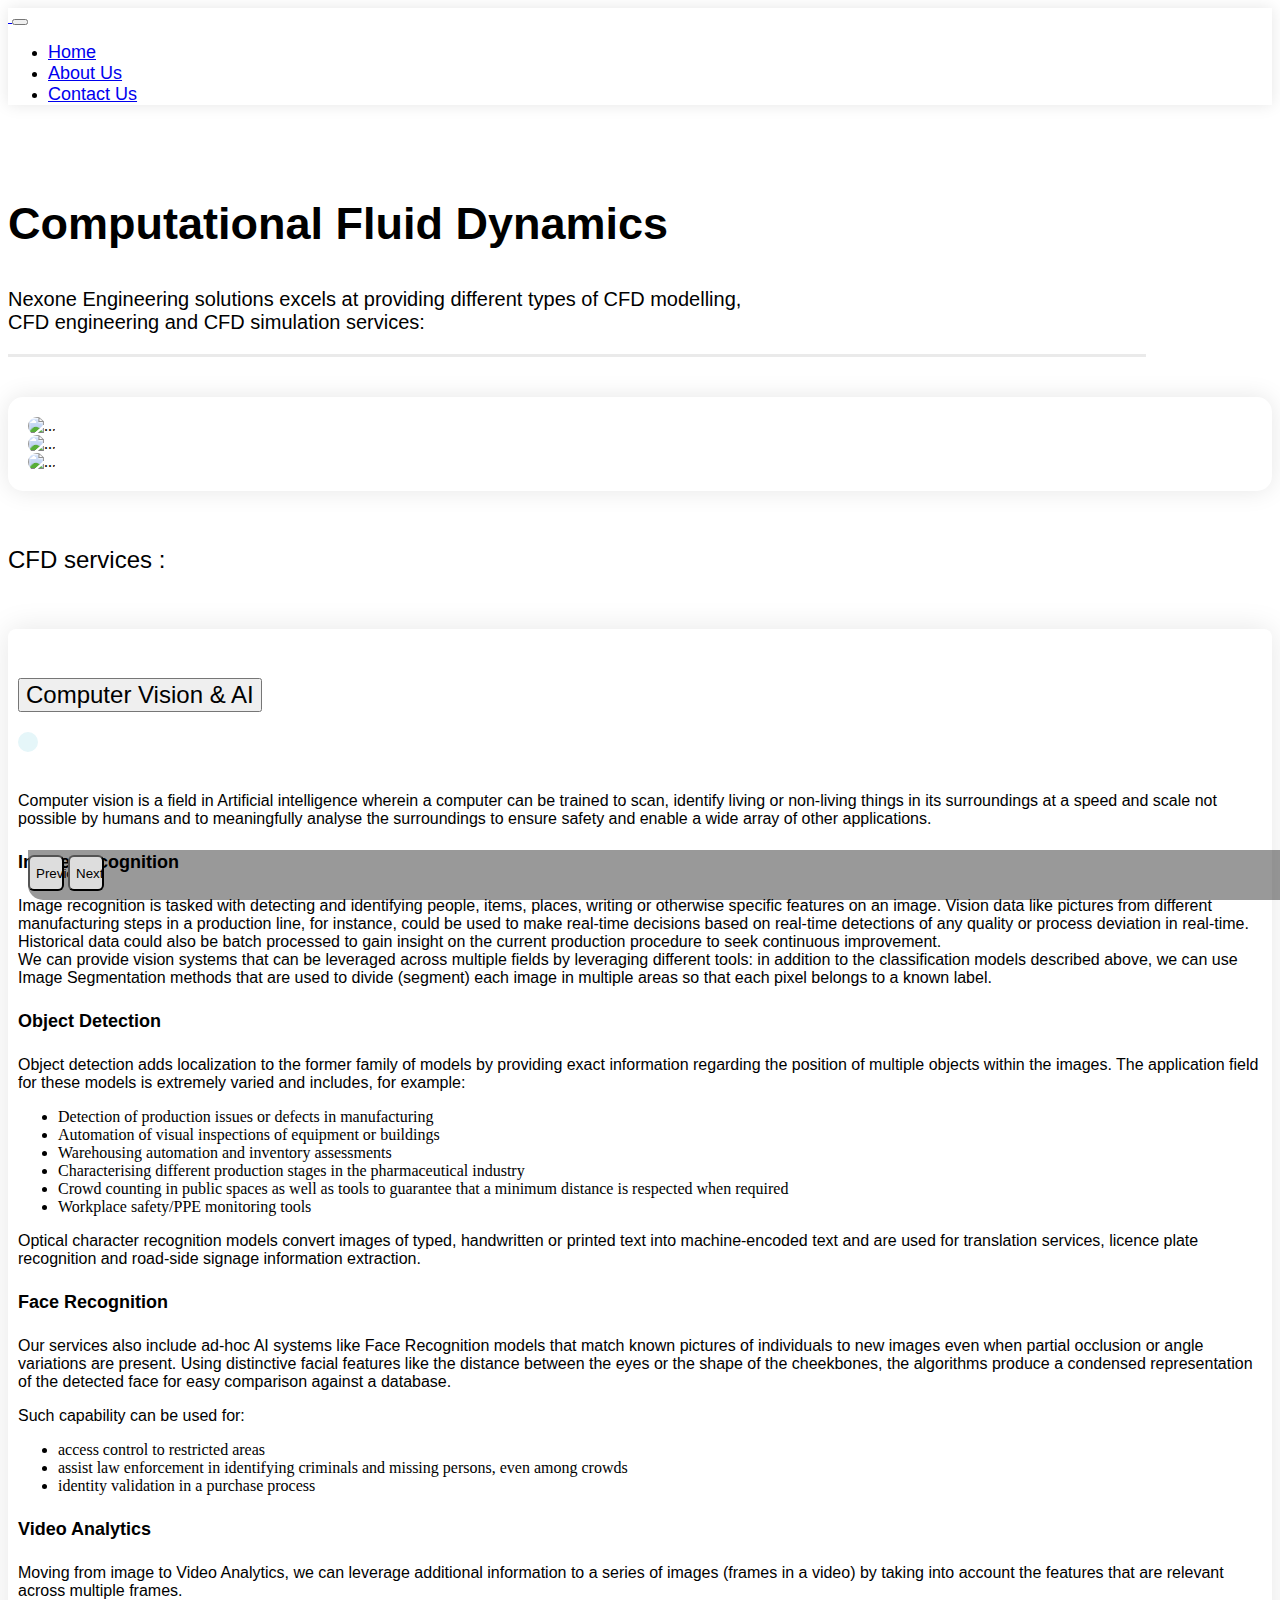
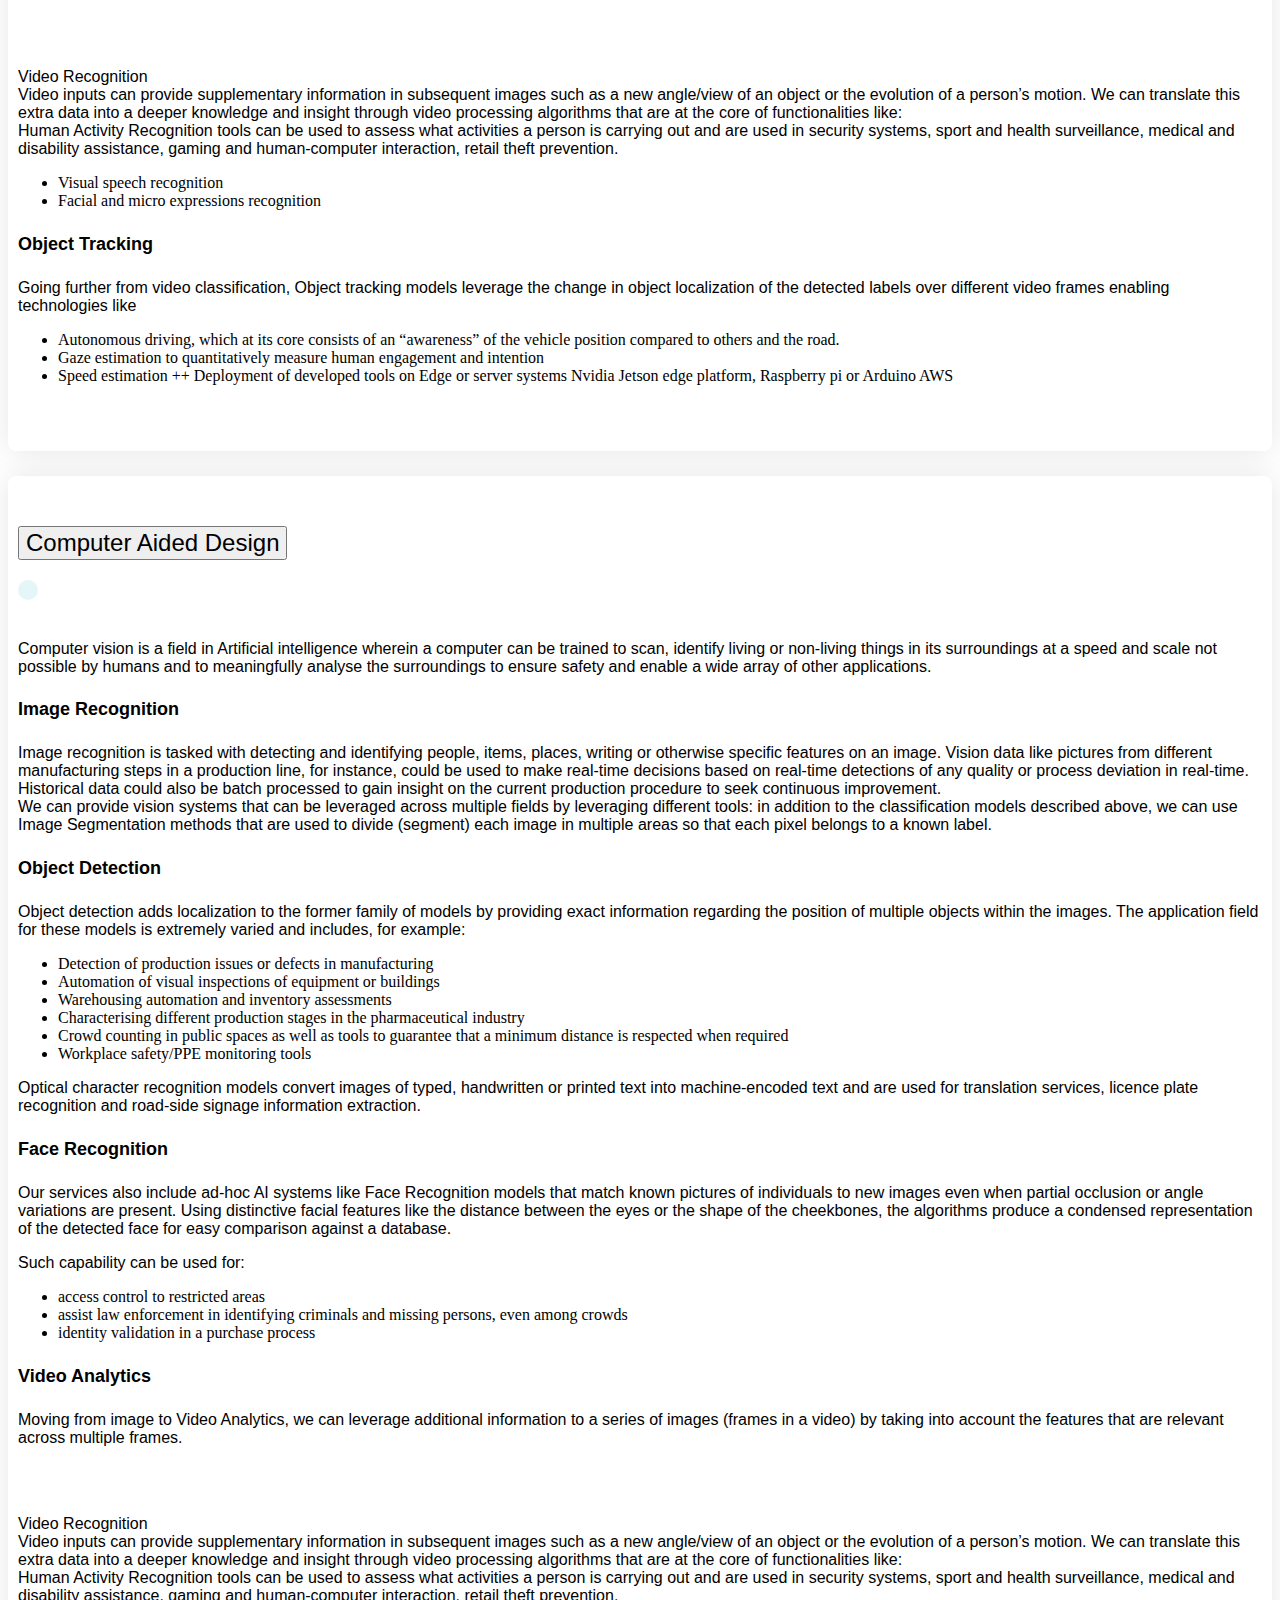
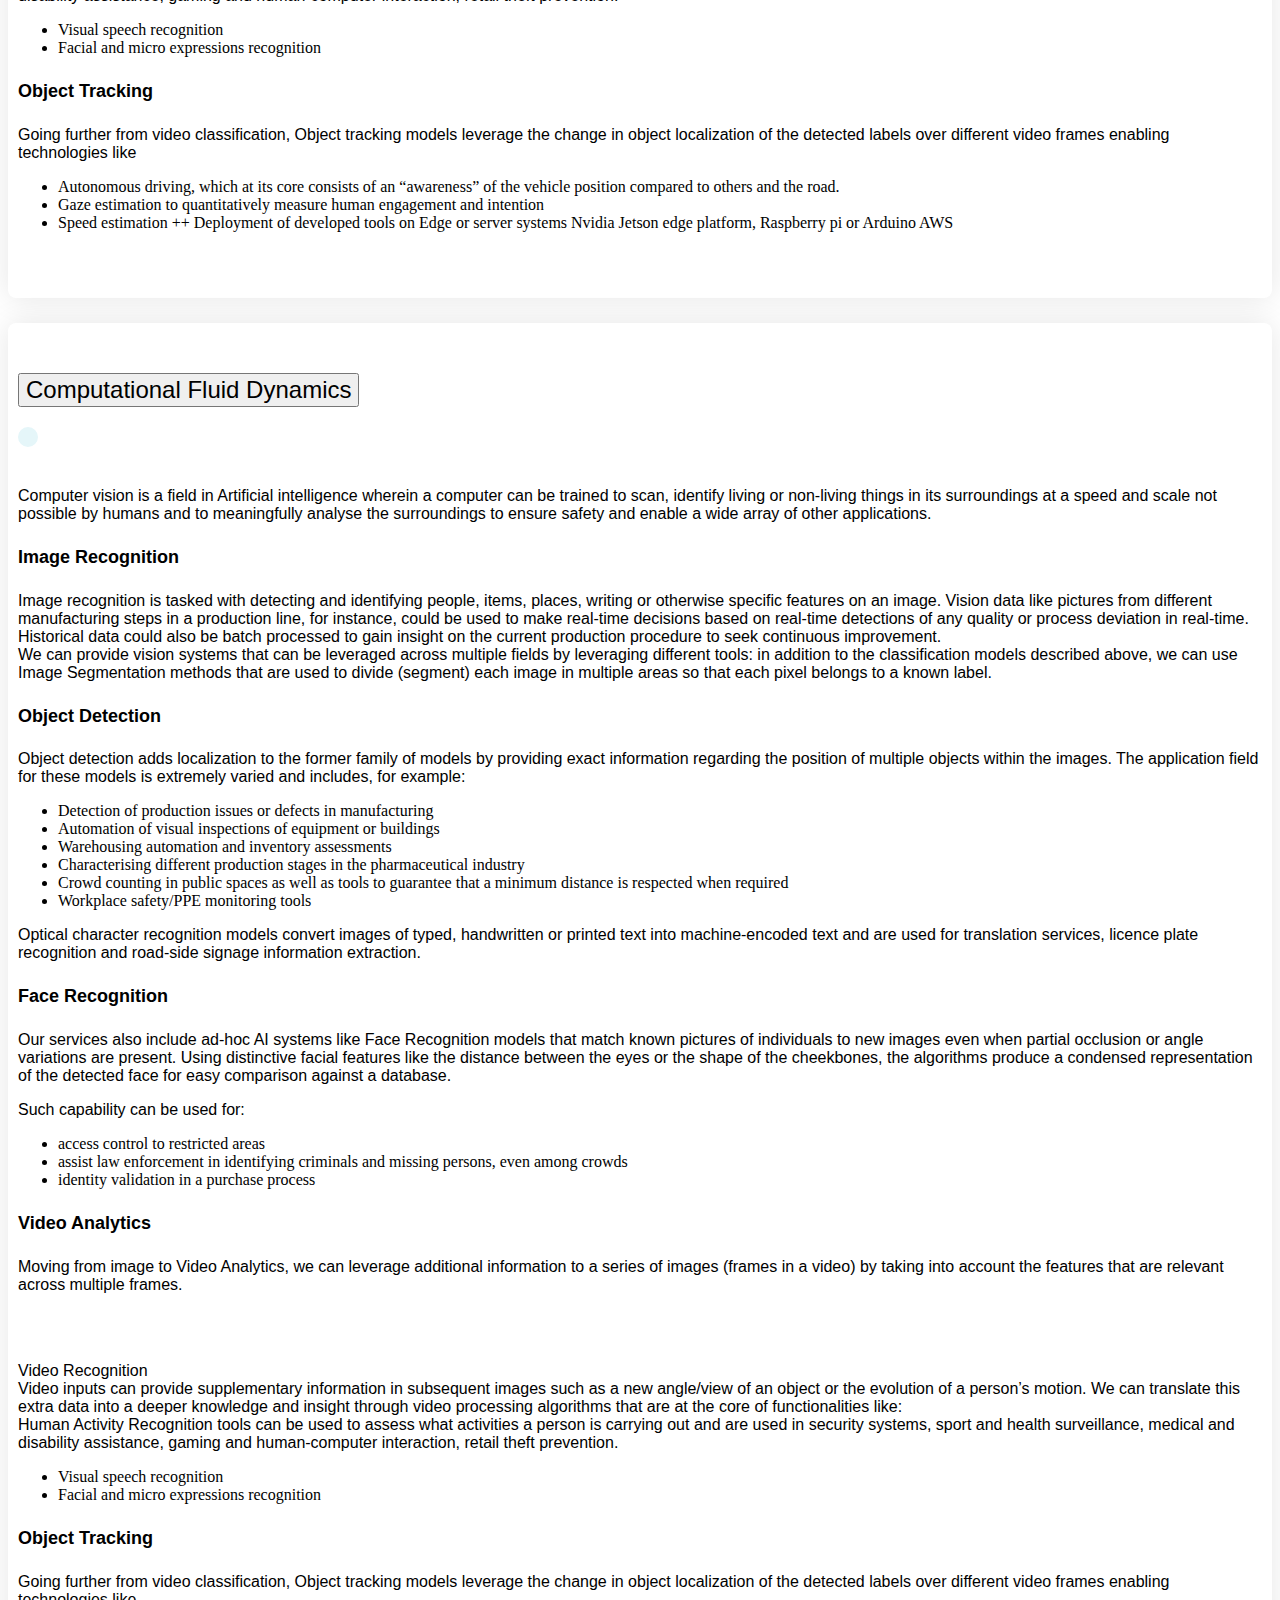
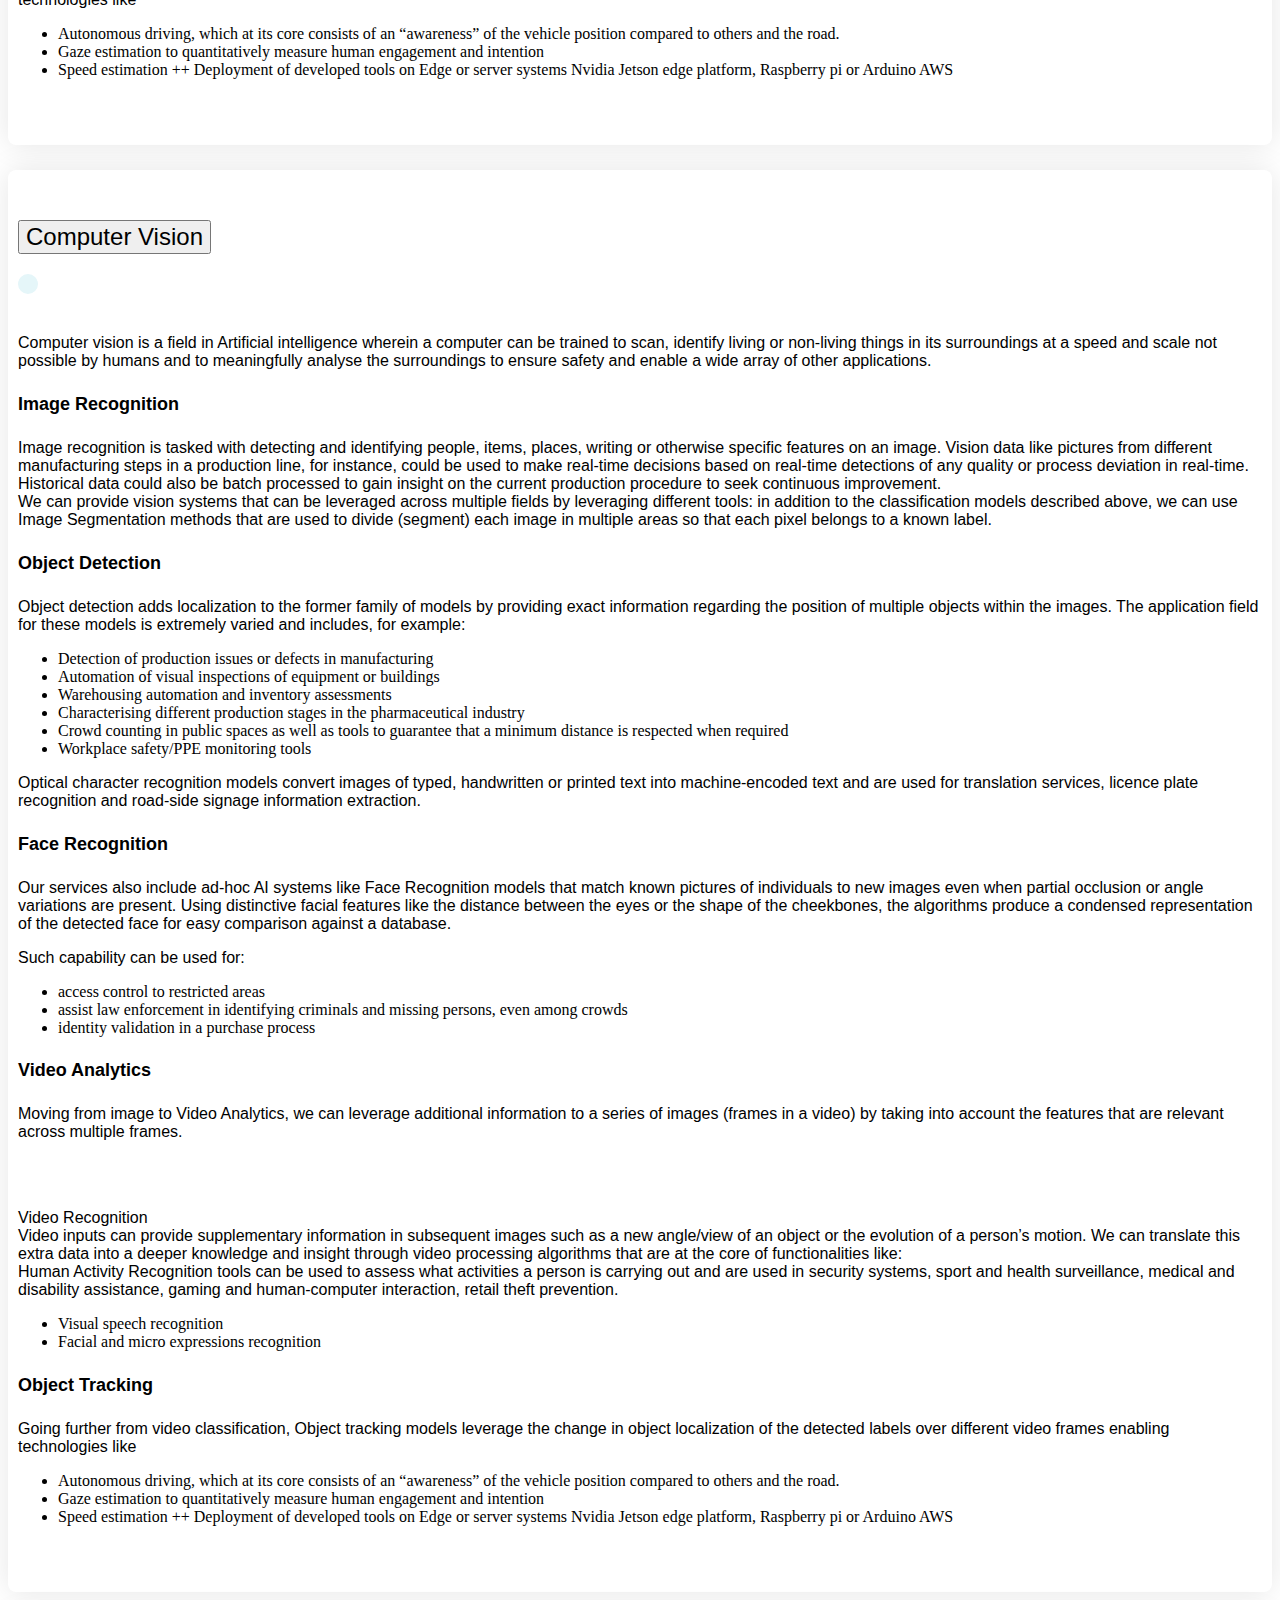
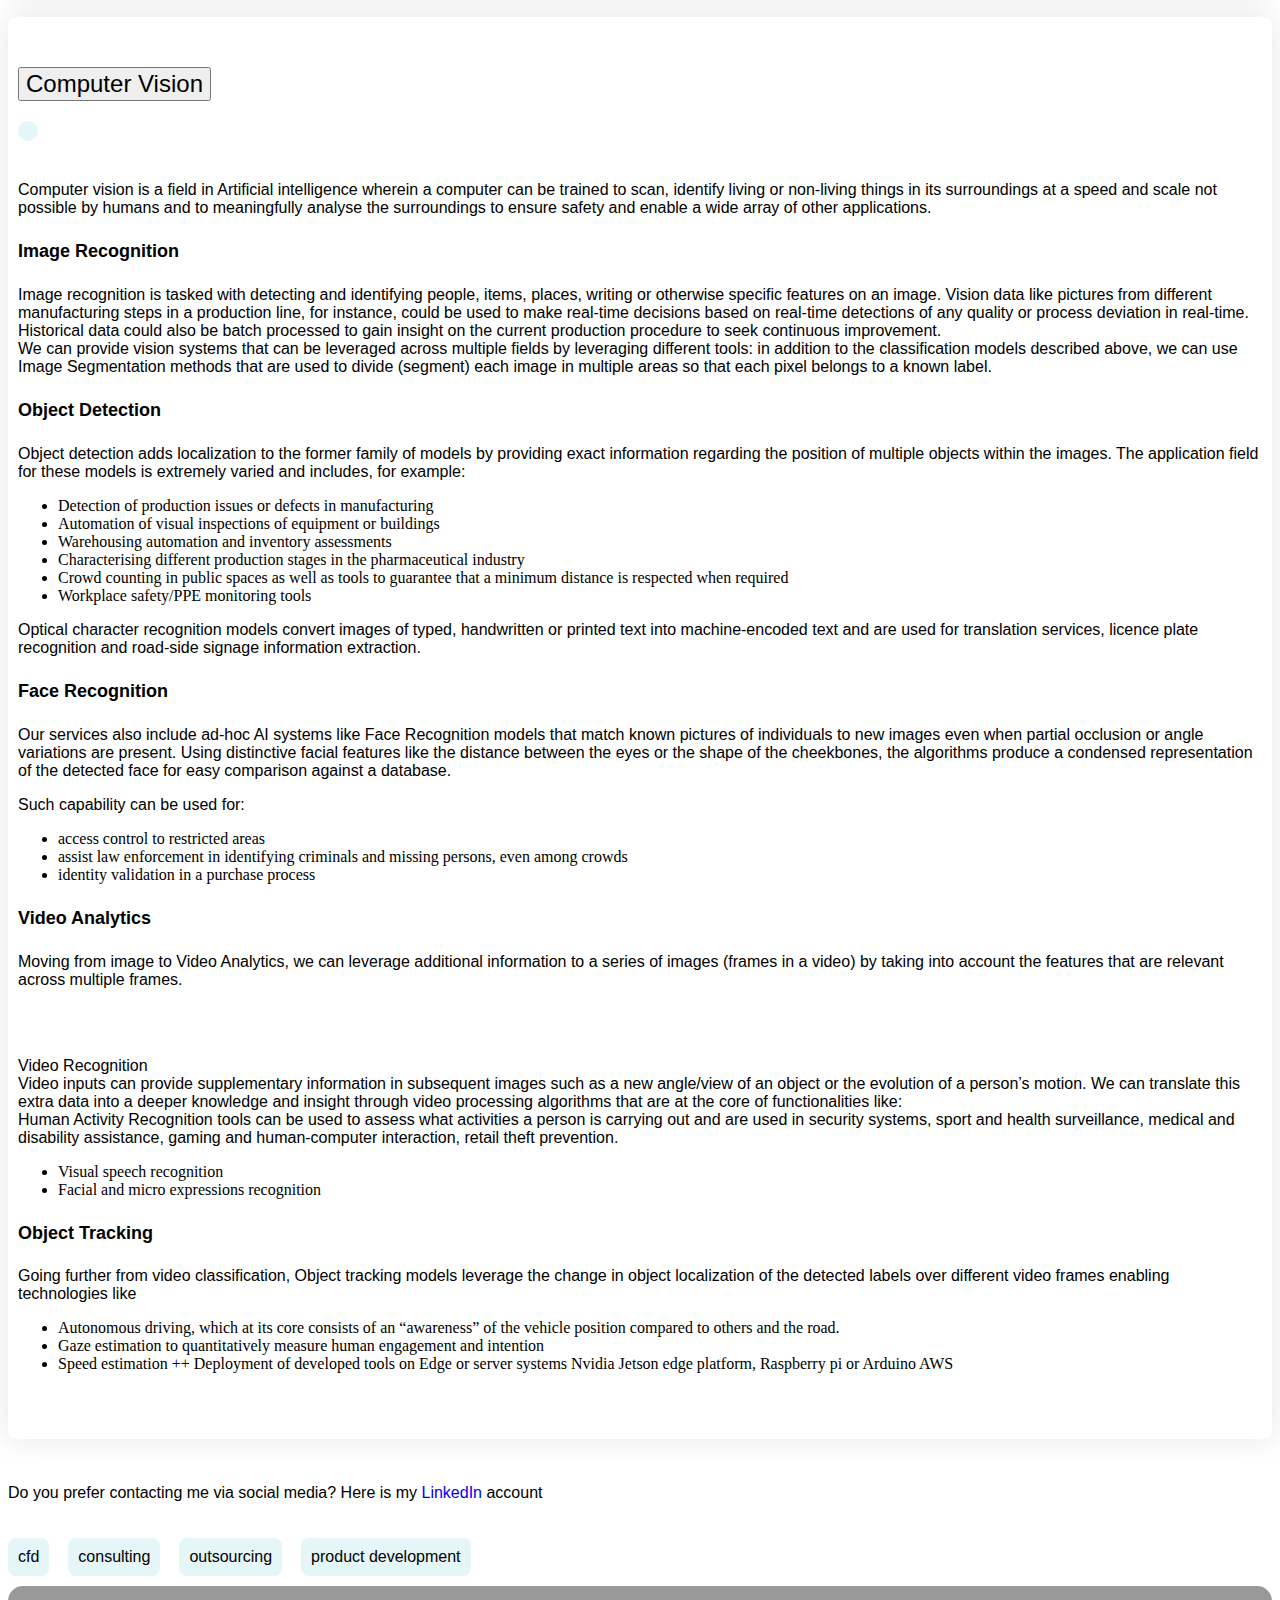
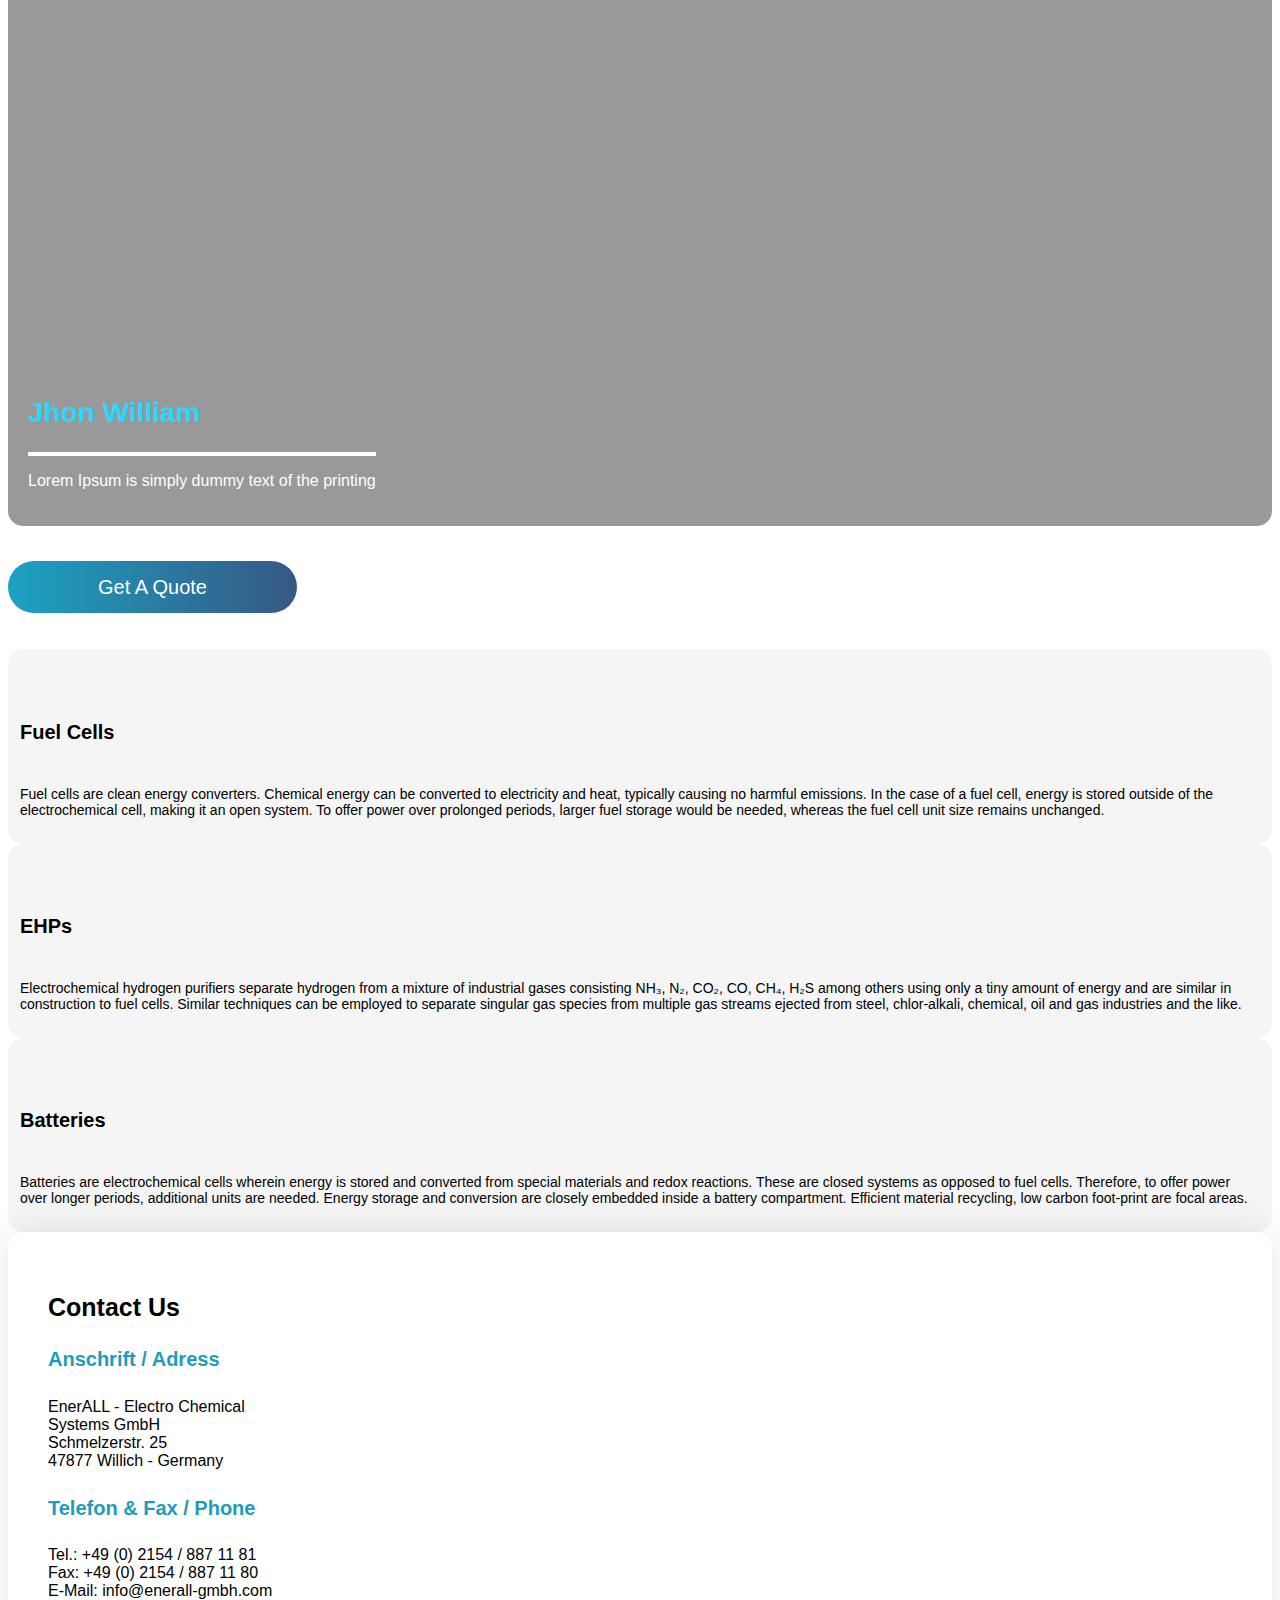
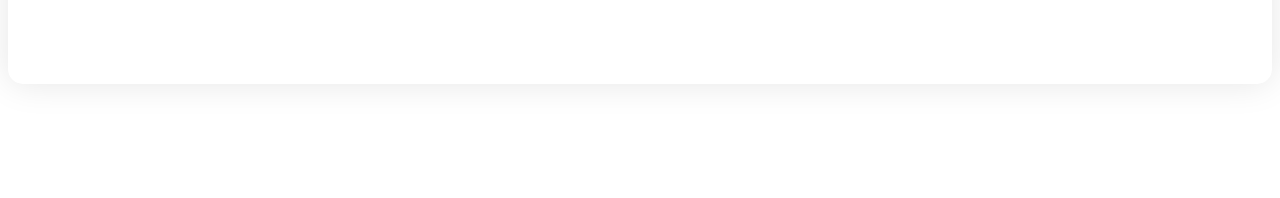
==== index.html @ 0d5e9c31 "first commit" ====
<!DOCTYPE html>
<html lang="en">
  <head>
    <!-- Required meta tags -->
    <meta charset="utf-8" />
    <meta name="viewport" content="width=device-width, initial-scale=1" />

    <!-- Bootstrap CSS -->
    <link
      href="https://cdn.jsdelivr.net/npm/bootstrap@5.0.2/dist/css/bootstrap.min.css"
      rel="stylesheet"
      integrity="sha384-EVSTQN3/azprG1Anm3QDgpJLIm9Nao0Yz1ztcQTwFspd3yD65VohhpuuCOmLASjC"
      crossorigin="anonymous"
    />

    <!-- fontawesome -->
    <link
      rel="stylesheet"
      href="https://cdnjs.cloudflare.com/ajax/libs/font-awesome/6.2.0/css/all.min.css"
      integrity="sha512-xh6O/CkQoPOWDdYTDqeRdPCVd1SpvCA9XXcUnZS2FmJNp1coAFzvtCN9BmamE+4aHK8yyUHUSCcJHgXloTyT2A=="
      crossorigin="anonymous"
      referrerpolicy="no-referrer"
    />

    <link rel="stylesheet" href="style.css" />

    <link rel="stylesheet" href="responsive.css" />
    <title>Nexone</title>
  </head>
  <body>
    <!-- headerrrrrrr -->
    <nav class="navbar navbar-expand-lg navbar-light bg-white header_bar">
      <div class="container">
        <a class="navbar-brand" href="index.html">
          <img class="logo_image" src="./img/Nexone Logo-.png" alt="" />
        </a>

        <button
          class="navbar-toggler"
          type="button"
          data-bs-toggle="collapse"
          data-bs-target="#navbarNav"
          aria-controls="navbarNav"
          aria-expanded="false"
          aria-label="Toggle navigation"
        >
          <span class="navbar-toggler-icon"></span>
        </button>

        <div
          class="collapse navbar-collapse justify-content-end"
          id="navbarNav"
        >
          <ul class="navbar-nav menu_item">
            <li class="nav-item">
              <a class="nav-link active" aria-current="page" href="/">Home</a>
            </li>
            <li class="nav-item">
              <a class="nav-link" href="#">About Us</a>
            </li>
            <li class="nav-item">
              <a class="nav-link" href="contact.html">Contact Us</a>
            </li>
          </ul>
        </div>
      </div>
    </nav>

    <!-- tub section -->

    <div class="tab_section">
      <div class="container">
        <div class="row">
          <div class="col-xl-12">
            <div class="title_section">
              <h2>Computational Fluid Dynamics</h2>
              <p>
                Nexone Engineering solutions excels at providing different types
                of CFD modelling,<br />
                CFD engineering and CFD simulation services:
              </p>
              <div class="line"></div>
            </div>
          </div>
        </div>
      </div>
    </div>

    <!-- contant setction -->

    <div class="total_area">
      <div class="container">
        <div class="row">
          <!-- leftttttttttttttttttt sideeeeeeeeeeeeeeeee -->
          <div class="col-xl-8 mb-5">
            <!-- image slider -->

            <div class="image_slider">
              <div
                id="carouselExampleControls"
                class="carousel slide"
                data-bs-ride="carousel"
              >
                <div class="carousel-inner">
                  <div class="carousel-item active">
                    <img
                      src="./img/Stress migration.gif"
                      class="d-block w-100"
                      alt="..."
                    />
                  </div>
                  <div class="carousel-item">
                    <img
                      src="./img/Structure-Analysis.gif"
                      class="d-block w-100"
                      alt="..."
                    />
                  </div>
                  <div class="carousel-item">
                    <img
                      src="./img/Stress migration.gif"
                      class="d-block w-100"
                      alt="..."
                    />
                  </div>
                </div>
                <div class="cur_button">
                  <button
                    class="carousel-control-prev buttonn"
                    type="button"
                    data-bs-target="#carouselExampleControls"
                    data-bs-slide="prev"
                  >
                    <span
                      class="carousel-control-prev-icon"
                      aria-hidden="true"
                    ></span>
                    <span class="visually-hidden">Previous</span>
                  </button>

                  <button
                    class="carousel-control-next buttonn"
                    type="button"
                    data-bs-target="#carouselExampleControls"
                    data-bs-slide="next"
                  >
                    <span
                      class="carousel-control-next-icon"
                      aria-hidden="true"
                    ></span>
                    <span class="visually-hidden">Next</span>
                  </button>
                </div>
              </div>
            </div>

            <!-- accrodion section -->

            <div class="seconnd_section_title">
              <h2>CFD services :</h2>
            </div>

            <div class="accrodionnnn_box">
              <div class="accordion accordion-flush" id="accordionFlushExample">
                <div class="accordion-item">
                  <h2
                    class="accordion-header arc_headerr"
                    id="flush-headingOne"
                  >
                    <button
                      class="accordion-button collapsed"
                      type="button"
                      data-bs-toggle="collapse"
                      data-bs-target="#flush-collapseOne"
                      aria-expanded="false"
                      aria-controls="flush-collapseOne"
                    >
                      Computer Vision & AI
                    </button>
                  </h2>
                  <div
                    id="flush-collapseOne"
                    class="accordion-collapse collapse"
                    aria-labelledby="flush-headingOne"
                    data-bs-parent="#accordionFlushExample"
                  >
                    <div class="accordion-body acrodionn_boddy">
                      <div class="acrrodion_heading_image w-50">
                        <img src="./img/Structure-Analysis.png" alt="" />
                      </div>
                      <div class="acrrodion_textt">
                        <p>
                          Computer vision is a field in Artificial intelligence
                          wherein a computer can be trained to scan, identify
                          living or non-living things in its surroundings at a
                          speed and scale not possible by humans and to
                          meaningfully analyse the surroundings to ensure safety
                          and enable a wide array of other applications.
                        </p>
                        <h4>Image Recognition</h4>

                        <p>
                          Image recognition is tasked with detecting and
                          identifying people, items, places, writing or
                          otherwise specific features on an image. Vision data
                          like pictures from different manufacturing steps in a
                          production line, for instance, could be used to make
                          real-time decisions based on real-time detections of
                          any quality or process deviation in real-time.<br />
                          Historical data could also be batch processed to gain
                          insight on the current production procedure to seek
                          continuous improvement. <br />
                          We can provide vision systems that can be leveraged
                          across multiple fields by leveraging different tools:
                          in addition to the classification models described
                          above, we can use Image Segmentation methods that are
                          used to divide (segment) each image in multiple areas
                          so that each pixel belongs to a known label.
                        </p>

                        <h4>Object Detection</h4>

                        <p>
                          Object detection adds localization to the former
                          family of models by providing exact information
                          regarding the position of multiple objects within the
                          images. The application field for these models is
                          extremely varied and includes, for example:
                        </p>

                        <ul>
                          <li>
                            Detection of production issues or defects in
                            manufacturing
                          </li>
                          <li>
                            Automation of visual inspections of equipment or
                            buildings
                          </li>
                          <li>
                            Warehousing automation and inventory assessments
                          </li>
                          <li>
                            Characterising different production stages in the
                            pharmaceutical industry
                          </li>
                          <li>
                            Crowd counting in public spaces as well as tools to
                            guarantee that a minimum distance is respected when
                            required
                          </li>
                          <li>Workplace safety/PPE monitoring tools</li>
                        </ul>
                        <p>
                          Optical character recognition models convert images of
                          typed, handwritten or printed text into
                          machine-encoded text and are used for translation
                          services, licence plate recognition and road-side
                          signage information extraction.
                        </p>

                        <h4>Face Recognition</h4>

                        <p>
                          Our services also include ad-hoc AI systems like Face
                          Recognition models that match known pictures of
                          individuals to new images even when partial occlusion
                          or angle variations are present. Using distinctive
                          facial features like the distance between the eyes or
                          the shape of the cheekbones, the algorithms produce a
                          condensed representation of the detected face for easy
                          comparison against a database.
                        </p>

                        <p>Such capability can be used for:</p>
                        <ul>
                          <li>access control to restricted areas</li>
                          <li>
                            assist law enforcement in identifying criminals and
                            missing persons, even among crowds
                          </li>
                          <li>identity validation in a purchase process</li>
                        </ul>

                        <h4>Video Analytics</h4>
                        <p>
                          Moving from image to Video Analytics, we can leverage
                          additional information to a series of images (frames
                          in a video) by taking into account the features that
                          are relevant across multiple frames.
                        </p>
                        <br />
                        <br />
                        <p>
                          Video Recognition<br />Video inputs can provide
                          supplementary information in subsequent images such as
                          a new angle/view of an object or the evolution of a
                          person’s motion. We can translate this extra data into
                          a deeper knowledge and insight through video
                          processing algorithms that are at the core of
                          functionalities like: <br />Human Activity Recognition
                          tools can be used to assess what activities a person
                          is carrying out and are used in security systems,
                          sport and health surveillance, medical and disability
                          assistance, gaming and human-computer interaction,
                          retail theft prevention.
                        </p>

                        <ul>
                          <li>Visual speech recognition</li>
                          <li>Facial and micro expressions recognition</li>
                        </ul>

                        <h4>Object Tracking</h4>

                        <p>
                          Going further from video classification, Object
                          tracking models leverage the change in object
                          localization of the detected labels over different
                          video frames enabling technologies like
                        </p>

                        <ul>
                          <li>
                            Autonomous driving, which at its core consists of an
                            “awareness” of the vehicle position compared to
                            others and the road.
                          </li>
                          <li>
                            Gaze estimation to quantitatively measure human
                            engagement and intention
                          </li>
                          <li>
                            Speed estimation ++ Deployment of developed tools on
                            Edge or server systems Nvidia Jetson edge platform,
                            Raspberry pi or Arduino AWS
                          </li>
                        </ul>
                      </div>
                    </div>
                  </div>
                </div>

                <div class="accordion-item">
                  <h2
                    class="accordion-header arc_headerr"
                    id="flush-headingTwo"
                  >
                    <button
                      class="accordion-button collapsed"
                      type="button"
                      data-bs-toggle="collapse"
                      data-bs-target="#flush-collapseTwo"
                      aria-expanded="false"
                      aria-controls="flush-collapseTwo"
                    >
                      Computer aided design
                    </button>
                  </h2>
                  <div
                    id="flush-collapseTwo"
                    class="accordion-collapse collapse"
                    aria-labelledby="flush-headingTwo"
                    data-bs-parent="#accordionFlushExample"
                  >
                    <div class="accordion-body acrodionn_boddy">
                      <div class="acrrodion_heading_image w-50">
                        <img src="./img/Structure-Analysis.png" alt="" />
                      </div>
                      <div class="acrrodion_textt">
                        <p>
                          Computer vision is a field in Artificial intelligence
                          wherein a computer can be trained to scan, identify
                          living or non-living things in its surroundings at a
                          speed and scale not possible by humans and to
                          meaningfully analyse the surroundings to ensure safety
                          and enable a wide array of other applications.
                        </p>
                        <h4>Image Recognition</h4>

                        <p>
                          Image recognition is tasked with detecting and
                          identifying people, items, places, writing or
                          otherwise specific features on an image. Vision data
                          like pictures from different manufacturing steps in a
                          production line, for instance, could be used to make
                          real-time decisions based on real-time detections of
                          any quality or process deviation in real-time.<br />
                          Historical data could also be batch processed to gain
                          insight on the current production procedure to seek
                          continuous improvement. <br />
                          We can provide vision systems that can be leveraged
                          across multiple fields by leveraging different tools:
                          in addition to the classification models described
                          above, we can use Image Segmentation methods that are
                          used to divide (segment) each image in multiple areas
                          so that each pixel belongs to a known label.
                        </p>

                        <h4>Object Detection</h4>

                        <p>
                          Object detection adds localization to the former
                          family of models by providing exact information
                          regarding the position of multiple objects within the
                          images. The application field for these models is
                          extremely varied and includes, for example:
                        </p>

                        <ul>
                          <li>
                            Detection of production issues or defects in
                            manufacturing
                          </li>
                          <li>
                            Automation of visual inspections of equipment or
                            buildings
                          </li>
                          <li>
                            Warehousing automation and inventory assessments
                          </li>
                          <li>
                            Characterising different production stages in the
                            pharmaceutical industry
                          </li>
                          <li>
                            Crowd counting in public spaces as well as tools to
                            guarantee that a minimum distance is respected when
                            required
                          </li>
                          <li>Workplace safety/PPE monitoring tools</li>
                        </ul>
                        <p>
                          Optical character recognition models convert images of
                          typed, handwritten or printed text into
                          machine-encoded text and are used for translation
                          services, licence plate recognition and road-side
                          signage information extraction.
                        </p>

                        <h4>Face Recognition</h4>

                        <p>
                          Our services also include ad-hoc AI systems like Face
                          Recognition models that match known pictures of
                          individuals to new images even when partial occlusion
                          or angle variations are present. Using distinctive
                          facial features like the distance between the eyes or
                          the shape of the cheekbones, the algorithms produce a
                          condensed representation of the detected face for easy
                          comparison against a database.
                        </p>

                        <p>Such capability can be used for:</p>
                        <ul>
                          <li>access control to restricted areas</li>
                          <li>
                            assist law enforcement in identifying criminals and
                            missing persons, even among crowds
                          </li>
                          <li>identity validation in a purchase process</li>
                        </ul>

                        <h4>Video Analytics</h4>
                        <p>
                          Moving from image to Video Analytics, we can leverage
                          additional information to a series of images (frames
                          in a video) by taking into account the features that
                          are relevant across multiple frames.
                        </p>
                        <br />
                        <br />
                        <p>
                          Video Recognition<br />Video inputs can provide
                          supplementary information in subsequent images such as
                          a new angle/view of an object or the evolution of a
                          person’s motion. We can translate this extra data into
                          a deeper knowledge and insight through video
                          processing algorithms that are at the core of
                          functionalities like: <br />Human Activity Recognition
                          tools can be used to assess what activities a person
                          is carrying out and are used in security systems,
                          sport and health surveillance, medical and disability
                          assistance, gaming and human-computer interaction,
                          retail theft prevention.
                        </p>

                        <ul>
                          <li>Visual speech recognition</li>
                          <li>Facial and micro expressions recognition</li>
                        </ul>

                        <h4>Object Tracking</h4>

                        <p>
                          Going further from video classification, Object
                          tracking models leverage the change in object
                          localization of the detected labels over different
                          video frames enabling technologies like
                        </p>

                        <ul>
                          <li>
                            Autonomous driving, which at its core consists of an
                            “awareness” of the vehicle position compared to
                            others and the road.
                          </li>
                          <li>
                            Gaze estimation to quantitatively measure human
                            engagement and intention
                          </li>
                          <li>
                            Speed estimation ++ Deployment of developed tools on
                            Edge or server systems Nvidia Jetson edge platform,
                            Raspberry pi or Arduino AWS
                          </li>
                        </ul>
                      </div>
                    </div>
                  </div>
                </div>

                <div class="accordion-item">
                  <h2
                    class="accordion-header arc_headerr"
                    id="flush-headingThree"
                  >
                    <button
                      class="accordion-button collapsed"
                      type="button"
                      data-bs-toggle="collapse"
                      data-bs-target="#flush-collapseThree"
                      aria-expanded="false"
                      aria-controls="flush-collapseThree"
                    >
                      Computational fluid dynamics
                    </button>
                  </h2>
                  <div
                    id="flush-collapseThree"
                    class="accordion-collapse collapse"
                    aria-labelledby="flush-headingThree"
                    data-bs-parent="#accordionFlushExample"
                  >
                    <div class="accordion-body acrodionn_boddy">
                      <div class="acrrodion_heading_image w-50">
                        <img src="./img/Structure-Analysis.png" alt="" />
                      </div>
                      <div class="acrrodion_textt">
                        <p>
                          Computer vision is a field in Artificial intelligence
                          wherein a computer can be trained to scan, identify
                          living or non-living things in its surroundings at a
                          speed and scale not possible by humans and to
                          meaningfully analyse the surroundings to ensure safety
                          and enable a wide array of other applications.
                        </p>
                        <h4>Image Recognition</h4>

                        <p>
                          Image recognition is tasked with detecting and
                          identifying people, items, places, writing or
                          otherwise specific features on an image. Vision data
                          like pictures from different manufacturing steps in a
                          production line, for instance, could be used to make
                          real-time decisions based on real-time detections of
                          any quality or process deviation in real-time.<br />
                          Historical data could also be batch processed to gain
                          insight on the current production procedure to seek
                          continuous improvement. <br />
                          We can provide vision systems that can be leveraged
                          across multiple fields by leveraging different tools:
                          in addition to the classification models described
                          above, we can use Image Segmentation methods that are
                          used to divide (segment) each image in multiple areas
                          so that each pixel belongs to a known label.
                        </p>

                        <h4>Object Detection</h4>

                        <p>
                          Object detection adds localization to the former
                          family of models by providing exact information
                          regarding the position of multiple objects within the
                          images. The application field for these models is
                          extremely varied and includes, for example:
                        </p>

                        <ul>
                          <li>
                            Detection of production issues or defects in
                            manufacturing
                          </li>
                          <li>
                            Automation of visual inspections of equipment or
                            buildings
                          </li>
                          <li>
                            Warehousing automation and inventory assessments
                          </li>
                          <li>
                            Characterising different production stages in the
                            pharmaceutical industry
                          </li>
                          <li>
                            Crowd counting in public spaces as well as tools to
                            guarantee that a minimum distance is respected when
                            required
                          </li>
                          <li>Workplace safety/PPE monitoring tools</li>
                        </ul>
                        <p>
                          Optical character recognition models convert images of
                          typed, handwritten or printed text into
                          machine-encoded text and are used for translation
                          services, licence plate recognition and road-side
                          signage information extraction.
                        </p>

                        <h4>Face Recognition</h4>

                        <p>
                          Our services also include ad-hoc AI systems like Face
                          Recognition models that match known pictures of
                          individuals to new images even when partial occlusion
                          or angle variations are present. Using distinctive
                          facial features like the distance between the eyes or
                          the shape of the cheekbones, the algorithms produce a
                          condensed representation of the detected face for easy
                          comparison against a database.
                        </p>

                        <p>Such capability can be used for:</p>
                        <ul>
                          <li>access control to restricted areas</li>
                          <li>
                            assist law enforcement in identifying criminals and
                            missing persons, even among crowds
                          </li>
                          <li>identity validation in a purchase process</li>
                        </ul>

                        <h4>Video Analytics</h4>
                        <p>
                          Moving from image to Video Analytics, we can leverage
                          additional information to a series of images (frames
                          in a video) by taking into account the features that
                          are relevant across multiple frames.
                        </p>
                        <br />
                        <br />
                        <p>
                          Video Recognition<br />Video inputs can provide
                          supplementary information in subsequent images such as
                          a new angle/view of an object or the evolution of a
                          person’s motion. We can translate this extra data into
                          a deeper knowledge and insight through video
                          processing algorithms that are at the core of
                          functionalities like: <br />Human Activity Recognition
                          tools can be used to assess what activities a person
                          is carrying out and are used in security systems,
                          sport and health surveillance, medical and disability
                          assistance, gaming and human-computer interaction,
                          retail theft prevention.
                        </p>

                        <ul>
                          <li>Visual speech recognition</li>
                          <li>Facial and micro expressions recognition</li>
                        </ul>

                        <h4>Object Tracking</h4>

                        <p>
                          Going further from video classification, Object
                          tracking models leverage the change in object
                          localization of the detected labels over different
                          video frames enabling technologies like
                        </p>

                        <ul>
                          <li>
                            Autonomous driving, which at its core consists of an
                            “awareness” of the vehicle position compared to
                            others and the road.
                          </li>
                          <li>
                            Gaze estimation to quantitatively measure human
                            engagement and intention
                          </li>
                          <li>
                            Speed estimation ++ Deployment of developed tools on
                            Edge or server systems Nvidia Jetson edge platform,
                            Raspberry pi or Arduino AWS
                          </li>
                        </ul>
                      </div>
                    </div>
                  </div>
                </div>

                <div class="accordion-item">
                  <h2
                    class="accordion-header arc_headerr"
                    id="flush-headingFour"
                  >
                    <button
                      class="accordion-button collapsed"
                      type="button"
                      data-bs-toggle="collapse"
                      data-bs-target="#flush-collapseFour"
                      aria-expanded="false"
                      aria-controls="flush-collapseFour"
                    >
                      Computer Vision
                    </button>
                  </h2>
                  <div
                    id="flush-collapseFour"
                    class="accordion-collapse collapse"
                    aria-labelledby="flush-headingFour"
                    data-bs-parent="#accordionFlushExample"
                  >
                    <div class="accordion-body acrodionn_boddy">
                      <div class="acrrodion_heading_image w-50">
                        <img src="./img/Structure-Analysis.png" alt="" />
                      </div>
                      <div class="acrrodion_textt">
                        <p>
                          Computer vision is a field in Artificial intelligence
                          wherein a computer can be trained to scan, identify
                          living or non-living things in its surroundings at a
                          speed and scale not possible by humans and to
                          meaningfully analyse the surroundings to ensure safety
                          and enable a wide array of other applications.
                        </p>
                        <h4>Image Recognition</h4>

                        <p>
                          Image recognition is tasked with detecting and
                          identifying people, items, places, writing or
                          otherwise specific features on an image. Vision data
                          like pictures from different manufacturing steps in a
                          production line, for instance, could be used to make
                          real-time decisions based on real-time detections of
                          any quality or process deviation in real-time.<br />
                          Historical data could also be batch processed to gain
                          insight on the current production procedure to seek
                          continuous improvement. <br />
                          We can provide vision systems that can be leveraged
                          across multiple fields by leveraging different tools:
                          in addition to the classification models described
                          above, we can use Image Segmentation methods that are
                          used to divide (segment) each image in multiple areas
                          so that each pixel belongs to a known label.
                        </p>

                        <h4>Object Detection</h4>

                        <p>
                          Object detection adds localization to the former
                          family of models by providing exact information
                          regarding the position of multiple objects within the
                          images. The application field for these models is
                          extremely varied and includes, for example:
                        </p>

                        <ul>
                          <li>
                            Detection of production issues or defects in
                            manufacturing
                          </li>
                          <li>
                            Automation of visual inspections of equipment or
                            buildings
                          </li>
                          <li>
                            Warehousing automation and inventory assessments
                          </li>
                          <li>
                            Characterising different production stages in the
                            pharmaceutical industry
                          </li>
                          <li>
                            Crowd counting in public spaces as well as tools to
                            guarantee that a minimum distance is respected when
                            required
                          </li>
                          <li>Workplace safety/PPE monitoring tools</li>
                        </ul>
                        <p>
                          Optical character recognition models convert images of
                          typed, handwritten or printed text into
                          machine-encoded text and are used for translation
                          services, licence plate recognition and road-side
                          signage information extraction.
                        </p>

                        <h4>Face Recognition</h4>

                        <p>
                          Our services also include ad-hoc AI systems like Face
                          Recognition models that match known pictures of
                          individuals to new images even when partial occlusion
                          or angle variations are present. Using distinctive
                          facial features like the distance between the eyes or
                          the shape of the cheekbones, the algorithms produce a
                          condensed representation of the detected face for easy
                          comparison against a database.
                        </p>

                        <p>Such capability can be used for:</p>
                        <ul>
                          <li>access control to restricted areas</li>
                          <li>
                            assist law enforcement in identifying criminals and
                            missing persons, even among crowds
                          </li>
                          <li>identity validation in a purchase process</li>
                        </ul>

                        <h4>Video Analytics</h4>
                        <p>
                          Moving from image to Video Analytics, we can leverage
                          additional information to a series of images (frames
                          in a video) by taking into account the features that
                          are relevant across multiple frames.
                        </p>
                        <br />
                        <br />
                        <p>
                          Video Recognition<br />Video inputs can provide
                          supplementary information in subsequent images such as
                          a new angle/view of an object or the evolution of a
                          person’s motion. We can translate this extra data into
                          a deeper knowledge and insight through video
                          processing algorithms that are at the core of
                          functionalities like: <br />Human Activity Recognition
                          tools can be used to assess what activities a person
                          is carrying out and are used in security systems,
                          sport and health surveillance, medical and disability
                          assistance, gaming and human-computer interaction,
                          retail theft prevention.
                        </p>

                        <ul>
                          <li>Visual speech recognition</li>
                          <li>Facial and micro expressions recognition</li>
                        </ul>

                        <h4>Object Tracking</h4>

                        <p>
                          Going further from video classification, Object
                          tracking models leverage the change in object
                          localization of the detected labels over different
                          video frames enabling technologies like
                        </p>

                        <ul>
                          <li>
                            Autonomous driving, which at its core consists of an
                            “awareness” of the vehicle position compared to
                            others and the road.
                          </li>
                          <li>
                            Gaze estimation to quantitatively measure human
                            engagement and intention
                          </li>
                          <li>
                            Speed estimation ++ Deployment of developed tools on
                            Edge or server systems Nvidia Jetson edge platform,
                            Raspberry pi or Arduino AWS
                          </li>
                        </ul>
                      </div>
                    </div>
                  </div>
                </div>

                <div class="accordion-item">
                  <h2
                    class="accordion-header arc_headerr"
                    id="flush-headingFive"
                  >
                    <button
                      class="accordion-button collapsed"
                      type="button"
                      data-bs-toggle="collapse"
                      data-bs-target="#flush-collapseFive"
                      aria-expanded="false"
                      aria-controls="flush-collapseFive"
                    >
                      Computer Vision
                    </button>
                  </h2>
                  <div
                    id="flush-collapseFive"
                    class="accordion-collapse collapse"
                    aria-labelledby="flush-headingFive"
                    data-bs-parent="#accordionFlushExample"
                  >
                    <div class="accordion-body acrodionn_boddy">
                      <div class="acrrodion_heading_image w-50">
                        <img src="./img/Structure-Analysis.png" alt="" />
                      </div>
                      <div class="acrrodion_textt">
                        <p>
                          Computer vision is a field in Artificial intelligence
                          wherein a computer can be trained to scan, identify
                          living or non-living things in its surroundings at a
                          speed and scale not possible by humans and to
                          meaningfully analyse the surroundings to ensure safety
                          and enable a wide array of other applications.
                        </p>
                        <h4>Image Recognition</h4>

                        <p>
                          Image recognition is tasked with detecting and
                          identifying people, items, places, writing or
                          otherwise specific features on an image. Vision data
                          like pictures from different manufacturing steps in a
                          production line, for instance, could be used to make
                          real-time decisions based on real-time detections of
                          any quality or process deviation in real-time.<br />
                          Historical data could also be batch processed to gain
                          insight on the current production procedure to seek
                          continuous improvement. <br />
                          We can provide vision systems that can be leveraged
                          across multiple fields by leveraging different tools:
                          in addition to the classification models described
                          above, we can use Image Segmentation methods that are
                          used to divide (segment) each image in multiple areas
                          so that each pixel belongs to a known label.
                        </p>

                        <h4>Object Detection</h4>

                        <p>
                          Object detection adds localization to the former
                          family of models by providing exact information
                          regarding the position of multiple objects within the
                          images. The application field for these models is
                          extremely varied and includes, for example:
                        </p>

                        <ul>
                          <li>
                            Detection of production issues or defects in
                            manufacturing
                          </li>
                          <li>
                            Automation of visual inspections of equipment or
                            buildings
                          </li>
                          <li>
                            Warehousing automation and inventory assessments
                          </li>
                          <li>
                            Characterising different production stages in the
                            pharmaceutical industry
                          </li>
                          <li>
                            Crowd counting in public spaces as well as tools to
                            guarantee that a minimum distance is respected when
                            required
                          </li>
                          <li>Workplace safety/PPE monitoring tools</li>
                        </ul>
                        <p>
                          Optical character recognition models convert images of
                          typed, handwritten or printed text into
                          machine-encoded text and are used for translation
                          services, licence plate recognition and road-side
                          signage information extraction.
                        </p>

                        <h4>Face Recognition</h4>

                        <p>
                          Our services also include ad-hoc AI systems like Face
                          Recognition models that match known pictures of
                          individuals to new images even when partial occlusion
                          or angle variations are present. Using distinctive
                          facial features like the distance between the eyes or
                          the shape of the cheekbones, the algorithms produce a
                          condensed representation of the detected face for easy
                          comparison against a database.
                        </p>

                        <p>Such capability can be used for:</p>
                        <ul>
                          <li>access control to restricted areas</li>
                          <li>
                            assist law enforcement in identifying criminals and
                            missing persons, even among crowds
                          </li>
                          <li>identity validation in a purchase process</li>
                        </ul>

                        <h4>Video Analytics</h4>
                        <p>
                          Moving from image to Video Analytics, we can leverage
                          additional information to a series of images (frames
                          in a video) by taking into account the features that
                          are relevant across multiple frames.
                        </p>
                        <br />
                        <br />
                        <p>
                          Video Recognition<br />Video inputs can provide
                          supplementary information in subsequent images such as
                          a new angle/view of an object or the evolution of a
                          person’s motion. We can translate this extra data into
                          a deeper knowledge and insight through video
                          processing algorithms that are at the core of
                          functionalities like: <br />Human Activity Recognition
                          tools can be used to assess what activities a person
                          is carrying out and are used in security systems,
                          sport and health surveillance, medical and disability
                          assistance, gaming and human-computer interaction,
                          retail theft prevention.
                        </p>

                        <ul>
                          <li>Visual speech recognition</li>
                          <li>Facial and micro expressions recognition</li>
                        </ul>

                        <h4>Object Tracking</h4>

                        <p>
                          Going further from video classification, Object
                          tracking models leverage the change in object
                          localization of the detected labels over different
                          video frames enabling technologies like
                        </p>

                        <ul>
                          <li>
                            Autonomous driving, which at its core consists of an
                            “awareness” of the vehicle position compared to
                            others and the road.
                          </li>
                          <li>
                            Gaze estimation to quantitatively measure human
                            engagement and intention
                          </li>
                          <li>
                            Speed estimation ++ Deployment of developed tools on
                            Edge or server systems Nvidia Jetson edge platform,
                            Raspberry pi or Arduino AWS
                          </li>
                        </ul>
                      </div>
                    </div>
                  </div>
                </div>
              </div>
            </div>

            <!-- tagline section -->

            <div class="tagline_section">
              <p>
                Do you prefer contacting me via social media? Here is my
                <span style="color: #1492e6"><a href="#">LinkedIn</a></span>
                account
              </p>

              <div class="tag_item">
                <ul>
                  <li><a href="#">cfd</a></li>
                  <li><a href="#">consulting</a></li>
                  <li><a href="#">outsourcing</a></li>
                  <li><a href="#">product development</a></li>
                </ul>
              </div>
            </div>
          </div>

          <!-- right sideeeeeeeeeeeeeeeeeeeeeeeeeeeeeeeeeeeeee -->

          <div class="col-xl-4 mb-5">
            <!-- about -->
            <div class="about_section">
              <div class="about_info">
                <h2>Jhon William</h2>
                <div class="about_line"></div>
                <p>Lorem Ipsum is simply dummy text of the printing</p>
              </div>
            </div>
            <div class="buttoonnnn">
              <a href="#"> Get A Quote </a>
            </div>

            <!-- left boxxx -->

            <div class="left_box mb-4">
              <div class="box_image">
                <img class="w-100" src="./img/NoPath - Copy (57).png" alt="" />
              </div>
              <div class="box_content">
                <h4>Fuel Cells</h4>
                <p>
                  Fuel cells are clean energy converters. Chemical energy can be
                  converted to electricity and heat, typically causing no
                  harmful emissions. In the case of a fuel cell, energy is
                  stored outside of the electrochemical cell, making it an open
                  system. To offer power over prolonged periods, larger fuel
                  storage would be needed, whereas the fuel cell unit size
                  remains unchanged.
                </p>
              </div>
            </div>

            <div class="left_box mb-4">
              <div class="box_image">
                <img class="w-100" src="./img/NoPath - Copy (22).png" alt="" />
              </div>
              <div class="box_content">
                <h4>EHPs</h4>
                <p>
                  Electrochemical hydrogen pu­rifiers separate hydrogen from a
                  mixture of industrial gases con­sisting NH₃, N₂, CO₂, CO, CH₄,
                  H₂S among others using only a tiny amount of energy and are
                  similar in construction to fuel cells. Similar techniques can
                  be employed to separate singular gas species from multiple gas
                  streams ejected from steel, chlor-alkali, chemical, oil and
                  gas industries and the like.
                </p>
              </div>
            </div>

            <div class="left_box mb-4">
              <div class="box_image">
                <img
                  class="w-100"
                  src="./img/close-up-battery-cells-hand.png"
                  alt=""
                />
              </div>
              <div class="box_content">
                <h4>Batteries</h4>
                <p>
                  Batteries are electrochemical cells wherein energy is stored
                  and converted from special materials and redox reactions.
                  These are closed systems as opposed to fuel cells. Therefore,
                  to offer power over longer pe­riods, additional units are
                  nee­ded. Energy storage and con­version are closely em­bed­ded
                  inside a battery com­part­ment. Efficient material recyc­ling,
                  low carbon foot-print are focal areas.
                </p>
              </div>
            </div>

            <!-- contactt  -->

            <div class="contact_box">
              <h2>Contact Us</h2>

              <div class="contact_info">
                <h4>Anschrift / Adress</h4>
                <ul>
                  <li>EnerALL - Electro Chemical</li>
                  <li>Systems GmbH</li>
                  <li>Schmelzerstr. 25</li>
                  <li>47877 Willich - Germany</li>
                </ul>
              </div>

              <div class="contact_info">
                <h4>Telefon & Fax / Phone</h4>
                <ul>
                  <li>
                    Tel.:
                    <a href="tel:+49 (0) 2154 / 887 11 81"
                      >+49 (0) 2154 / 887 11 81</a
                    >
                  </li>
                  <li>Fax: +49 (0) 2154 / 887 11 80</li>
                  <li>
                    E-Mail:
                    <a href="mailto:info@enerall-gmbh.com"
                      >info@enerall-gmbh.com</a
                    >
                  </li>
                </ul>
              </div>

              <div class="contact_social">
                <ul>
                  <li>
                    <a href="#"
                      ><i class="fa-brands fa-square-twitter tww"></i
                    ></a>
                    <a href="#"
                      ><i class="fa-brands fa-square-facebook fbb"></i
                    ></a>
                    <a href="#"><i class="fa-brands fa-youtube utbb"></i></a>
                    <a href="#"><i class="fa-brands fa-linkedin innn"></i></a>
                    <a href="#"><i class="fa-brands fa-skype skyyy"></i></a>
                    <a href="#"><i class="fa-brands fa-quora quur"></i></a>
                  </li>
                </ul>
              </div>
            </div>
          </div>
        </div>
      </div>
    </div>

    <!-- footer section -->

    <footer class="footerrr bg-dark">
      <div class="container">
        <div class="row">
          <div class="col-lg-3">
            <div class="logosection">
              <a href="index.html"
                ><img class="logo_image" src="./img/Nexone Logo-.png" alt=""
              /></a>
            </div>
          </div>
          <div class="col-lg-9">
            <div class="copyright_section">
              <p>
                © 2021 Nexone - Electro Chemical Systems GmbH IMPRESSUM |
                DATENSCHUTZERKLÄRUNG
              </p>
            </div>
          </div>
        </div>
      </div>
    </footer>

    <script
      src="https://cdn.jsdelivr.net/npm/bootstrap@5.0.2/dist/js/bootstrap.bundle.min.js"
      integrity="sha384-MrcW6ZMFYlzcLA8Nl+NtUVF0sA7MsXsP1UyJoMp4YLEuNSfAP+JcXn/tWtIaxVXM"
      crossorigin="anonymous"
    ></script>
  </body>
</html>
---- style.css ----
.logo_image {
  width: 200px;
}

/*  */

.menu_item li a {
  font-size: 18px;
  font-family: "Poppins", Sans-serif;
}
.header_bar {
  box-shadow: 0 0 15px rgba(0, 0, 0, 0.1);
}
/* title_section */

.title_section {
  padding: 40px 0;
}
.title_section h2 {
  font-size: 45px;
  font-family: "Poppins", Sans-serif;
}
.title_section p {
  font-size: 20px;
  font-family: "Poppins", Sans-serif;
}
.line {
  height: 3px;
  width: 90%;
  background: #eaeaea;
}

/* left sideeeeeeeeeeeeeeeeeeeee */
/* slider */

.image_slider {
  padding: 20px;
  background: #fff;
  box-shadow: 0 0px 25px rgba(0, 0, 0, 0.1);
  border-radius: 15px;
}
.cur_button {
  background: rgba(0, 0, 0, 0.4);
  height: 50px;
  width: 100%;
  position: absolute;
  border-radius: 0 0 15px 15px;
  bottom: 0;
}
.cur_button .buttonn {
  background: #ddd;
  height: 36px;
  width: 36px;
  border-radius: 6px;
  margin-top: 5px;
}
.cur_button .carousel-control-prev {
  left: 25px;
}
.cur_button .carousel-control-next {
  left: 70px;
}
.carousel-inner img {
  border-radius: 15px;
  height: 450px;
}

/* accrodion section */
.accordion-button:focus {
  z-index: 3;
  border-color: transparent;
  outline: 0;
  box-shadow: 0 0 0 0.25rem rgba(13, 110, 253, 0);
}
.accordion-button:not(.collapsed) {
  color: #000;
  background-color: #fff;
  box-shadow: inset 0 -1px 0 rgba(0, 0, 0, 0);
}

.seconnd_section_title {
  padding: 35px 0;
}
.seconnd_section_title h2 {
  font-size: 24px !important;
  font-weight: 500;
  font-family: "Poppins", Sans-serif;
}

.accrodionnnn_box .accordion-item {
  padding: 30px 10px;
  background: #fff;
  border-radius: 8px;
  box-shadow: 0 0 30px rgba(0, 0, 0, 0.1);
  margin-bottom: 25px;
}

.arc_headerr button {
  font-size: 24px !important;
  font-weight: 500;
  font-family: "Poppins", Sans-serif;
  text-transform: capitalize;
}
.acrodionn_boddy {
}
.acrrodion_heading_image {
}
.acrrodion_heading_image img {
  border: 10px solid #e5f6f9;
  border-radius: 15px;
}
.acrrodion_textt {
  padding: 20px 0;
}
.acrrodion_textt h4 {
  font-family: "Poppins", Sans-serif;
  font-size: 18px;
  font-weight: 600;
}
.acrrodion_textt p {
  font-family: "Poppins", Sans-serif;
  font-size: 16px;
}

/* tagline_section */

.tagline_section span a {
  text-decoration: none;
}
.tagline_section p {
  font-family: "Poppins", Sans-serif;
  font-size: 16px;
  padding: 20px 0;
}

.tag_item {
}
.tag_item ul {
  padding: 0;
  margin: 0;
  list-style: none;
}
.tag_item ul li {
  display: inline-block;
  margin-right: 15px;
}
.tag_item ul li a {
  display: inline-block;
  text-decoration: none;
  font-family: "Poppins", Sans-serif;
  font-size: 16px;
  background: #e5f6f9;
  padding: 10px;
  border-radius: 8px;
  color: #000;
  margin-bottom: 10px;
}

/* right sideeeeeeeeeeeeeeeeeeeee */

.about_section {
  height: 500px;
  background: url(./img/aside-img.jpg) no-repeat;
  background-size: cover;
  display: flex;
  align-items: end;
  padding: 20px;
  border-radius: 15px;
  position: relative;
  z-index: 1;
}
.about_section::after {
  content: "";
  position: absolute;
  height: 100%;
  width: 100%;
  left: 0;
  top: 0;
  border-radius: 15px;
  background: rgba(0, 0, 0, 0.4);
  z-index: -1;
}
.about_info {
}
.about_info h2 {
  font-size: 28px;
  font-family: "Poppins", Sans-serif;
  color: #29d7ff;
}
.about_info p {
  font-size: 16px;
  font-family: "Poppins", Sans-serif;
  color: #fff;
}
.about_line {
  width: 100%;
  height: 4px;
  background-color: #fff;
}

/* button */

.buttoonnnn {
  padding: 50px 0;
}
.buttoonnnn a {
  font-family: "Poppins", Sans-serif;
  text-decoration: none;
  font-size: 20px;
  padding: 15px 90px;
  background: linear-gradient(90deg, #1ca2c3, #365884);
  color: #fff;
  border-radius: 30px;
}
/* iamge box */

.left_box {
  padding: 12px;
  background: #f5f5f5;
  border-radius: 15px;
}
.box_content h4 {
  font-family: "Poppins", Sans-serif;
  font-size: 20px;
  padding: 15px 0;
}
.box_content p {
  font-family: "Poppins", Sans-serif;
  font-size: 14px;
}

/* contact */

.contact_box {
  padding: 40px 20px 20px 40px;
  background: #fff;
  box-shadow: 0 0px 35px rgba(0, 0, 0, 0.1);
  border-radius: 15px;
}
.contact_box h2 {
  font-size: 25px;
  font-family: "Poppins", Sans-serif;
}

.contact_info {
  margin-top: 20px;
}
.contact_info h4 {
  color: #1e9cbe;
  font-size: 20px;
  font-family: "Poppins", Sans-serif;
}
.contact_info ul {
  margin: 0;
  padding: 0;
}
.contact_info ul li {
  font-size: 16px;
  font-family: "Poppins", Sans-serif;
  list-style: none;
}
.contact_info ul li a {
  font-size: 16px;
  font-family: "Poppins", Sans-serif;
  text-decoration: none;
  color: #000;
}

.contact_social {
}
.contact_social ul {
  margin: 0;
  padding: 0;
  list-style: none;
}
.contact_social ul li {
  margin: 15px 0;
}
.contact_social ul li a {
  font-size: 30px;
  color: black;
  margin-right: 15px;
}
.contact_social .tww {
  color: #30bced;
}
.contact_social .fbb {
  color: #5575ad;
}
.contact_social .utbb {
  color: #cb2825;
}
.contact_social .innn {
  color: #3682aa;
}
.contact_social .skyyy {
  color: #5dc8e7;
}
.contact_social .quur {
  color: #bc2900;
}

.contact_box.contact_box--big {
}

.contact_box.contact_box--big .contact_info h4 {
  margin-bottom: 15px;
}

.contact_box.contact_box--big ul li {
  font-size: 18px;
}

.contact_box.contact_box--big .contact_info--sm ul li {
  margin-bottom: 18px;
}

.contact_box.contact_box--big ul li:not(:last-child) {
  margin-bottom: 25px;
}

/* footer */

.footerrr {
  padding: 20px 0;
}

.copyright_section p {
  margin: 0;
  padding: 15px 0px;
  color: #fff;
  font-family: "Poppins", Sans-serif;
  font-size: 16px;
  font-weight: 300;
  text-align: right;
}

/* contact page cssssssssssssssssssssssssssssssssssssssssssssssssssssssssssssssssssssssssssssssssssssss */

.contact_area {
}
.contact_formm {
  padding: 30px 20px;
  box-shadow: 0 0 25px rgba(0, 0, 0, 0.1);
  border-radius: 15px;
}
.contact_formm form {
}

.f_feild {
}
.f_feild label {
}
.f_feild .form_feild {
  width: 100%;
  border: none;
  background: #f1f1f1;
  padding: 10px;
  border-radius: 5px;
  margin-bottom: 20px;
}
.f_feild .form_feild:focus {
  border: none;
  outline: none !important;
}
.f_feild .form_feild::placeholder {
  text-transform: capitalize;
}
.f_feild textarea {
  width: 100%;
  border: none;
  background: #f1f1f1;
  padding: 10px;
  border-radius: 5px;
  margin-bottom: 20px;
}
.f_feild textarea:focus {
  border: none;
  outline: none;
}
.phnnnn {
  background: #f1f1f1;
  padding: 0;
  border-radius: 5px;
  display: flex;
  margin-bottom: 20px;
}

.phnnnn span {
  font-weight: 600;
  padding: 11px;
  padding-right: 30px;
  border-right: 1px solid #ddd;
}

.phnnnn .mb_feild {
  border: none;
  width: 80%;
  padding-left: 20px;
  background: transparent;
  padding-right: 10px;
}
.phnnnn .mb_feild:focus {
  outline: none;
}

.submitttt {
  text-align: center;
}
.f_feild textarea::placeholder {
  text-transform: capitalize;
}

.sub_btn {
  padding: 10px 40px;
  background: #000;
  color: #fff;
  border-radius: 30px;
}

/* mapsection */

.map_section {
  padding: 30px 0;
}
.map_box {
  padding: 10px;
  box-shadow: 0 0 25px rgba(0, 0, 0, 0.1);
  border-radius: 15px;
}
---- responsive.css ----
@media all and (max-width:1400px){}

@media all and (max-width:11260px){}
@media all and (max-width:1140px){}
@media all and (max-width:1024px){}
@media all and (max-width:991px){
    .copyright_section p {
        text-align: left;
      }
}
@media all and (max-width:767px){
    .acrrodion_heading_image {
        width: 100% !important;
    }
    .acrrodion_heading_image img {
        width: 100%;
    }
    .carousel-inner img {
        height: 250px;
    }
}
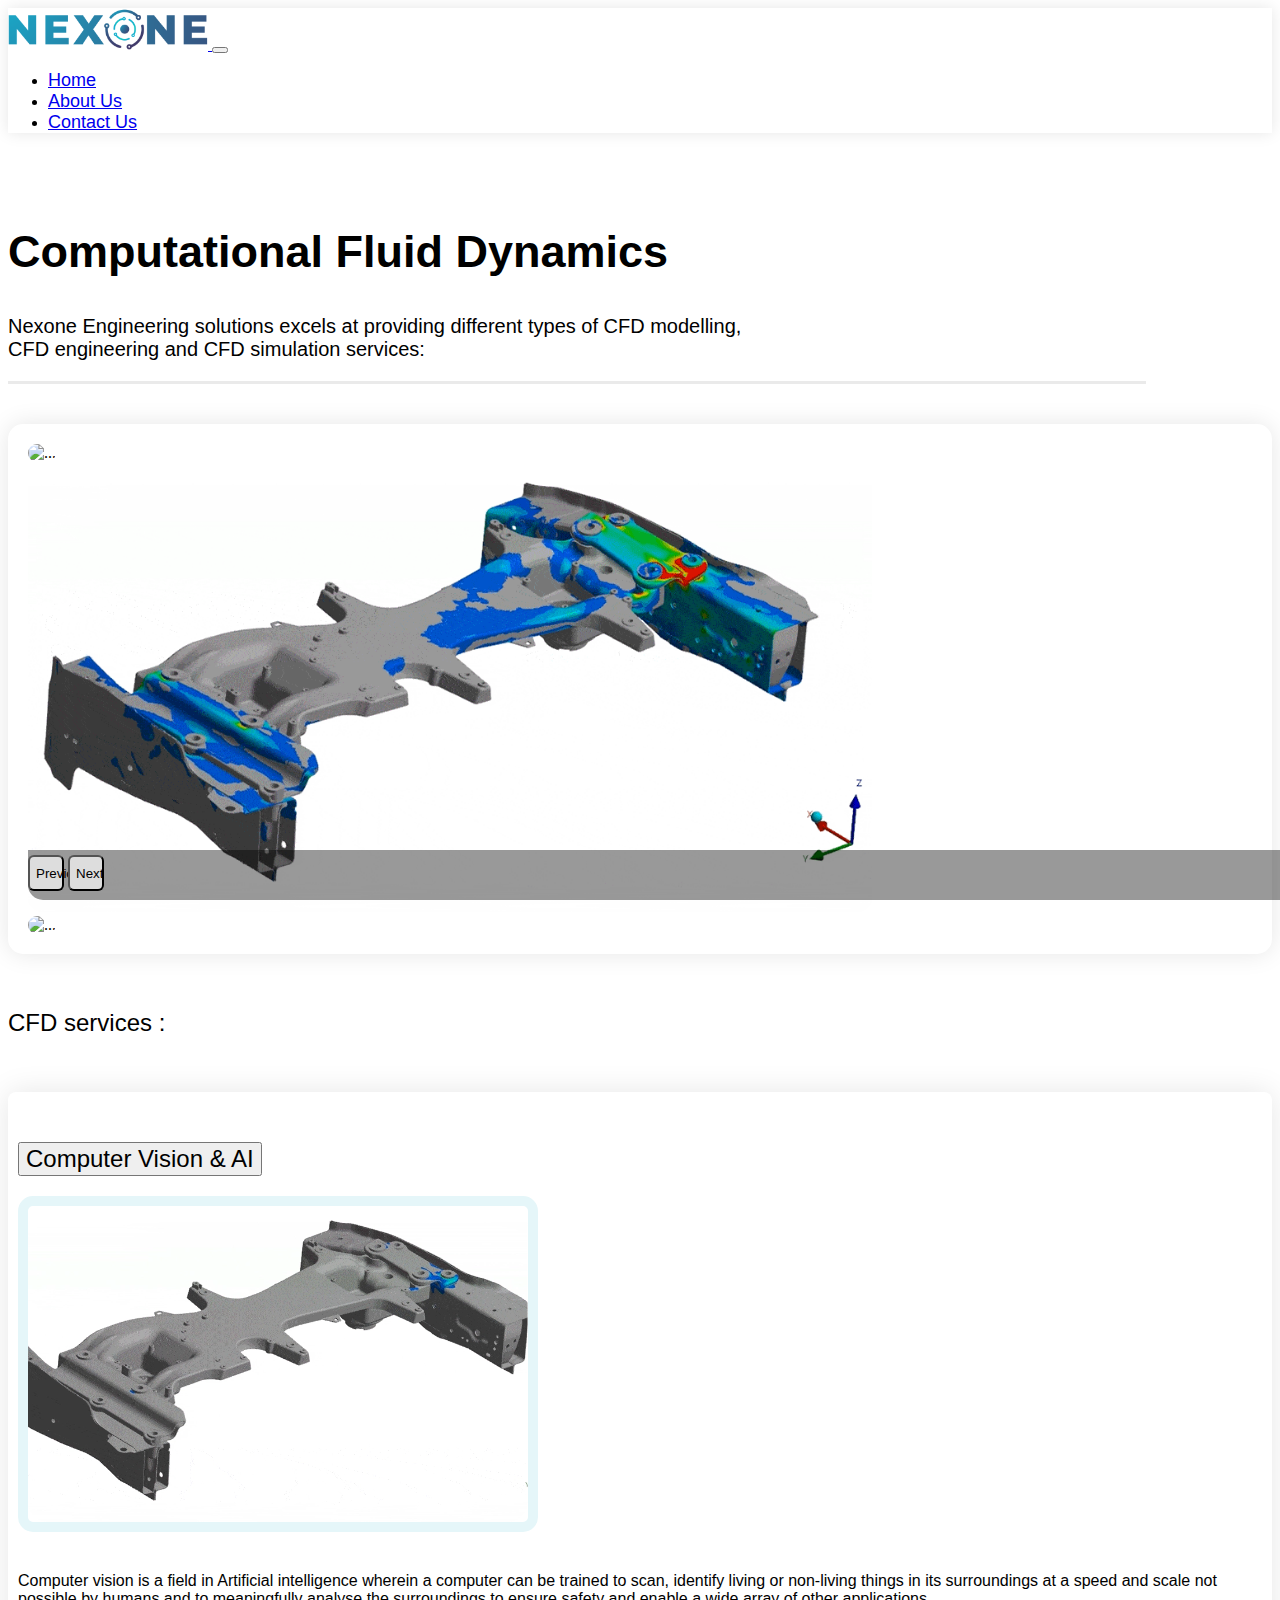
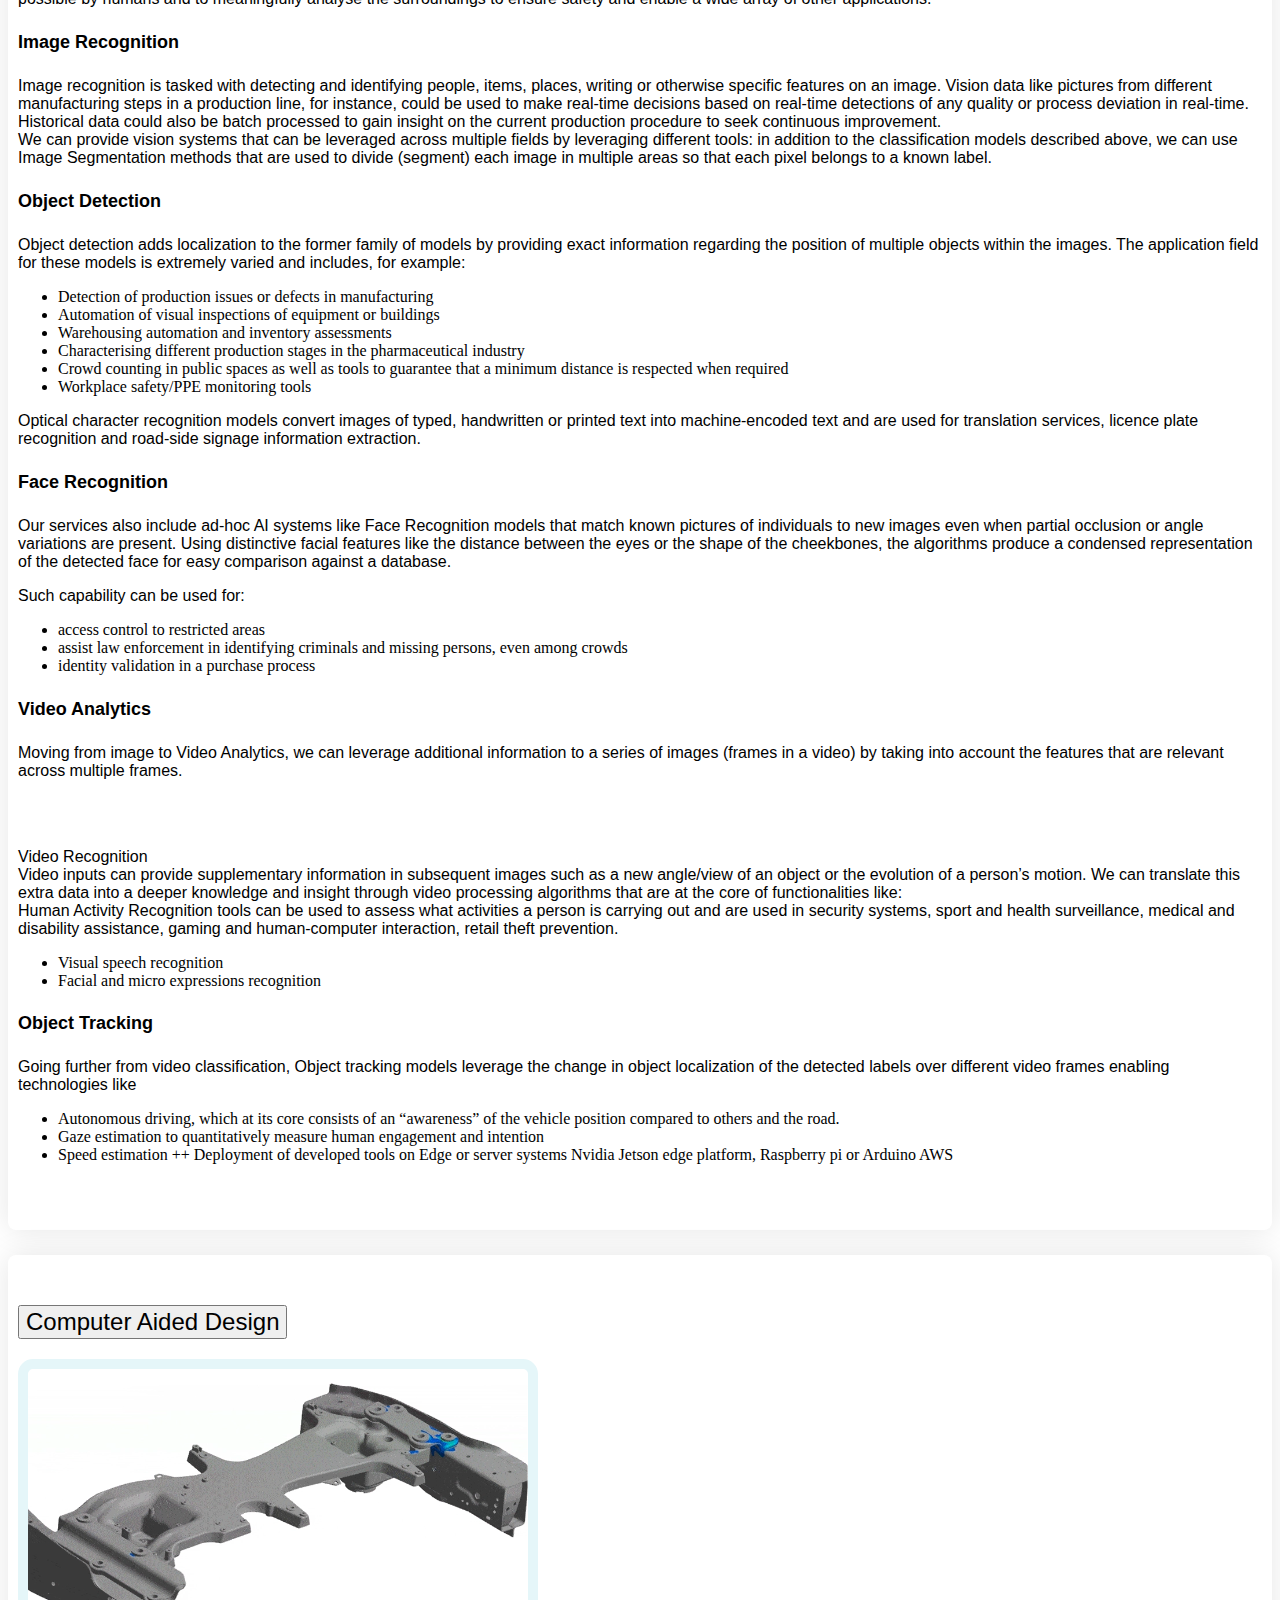
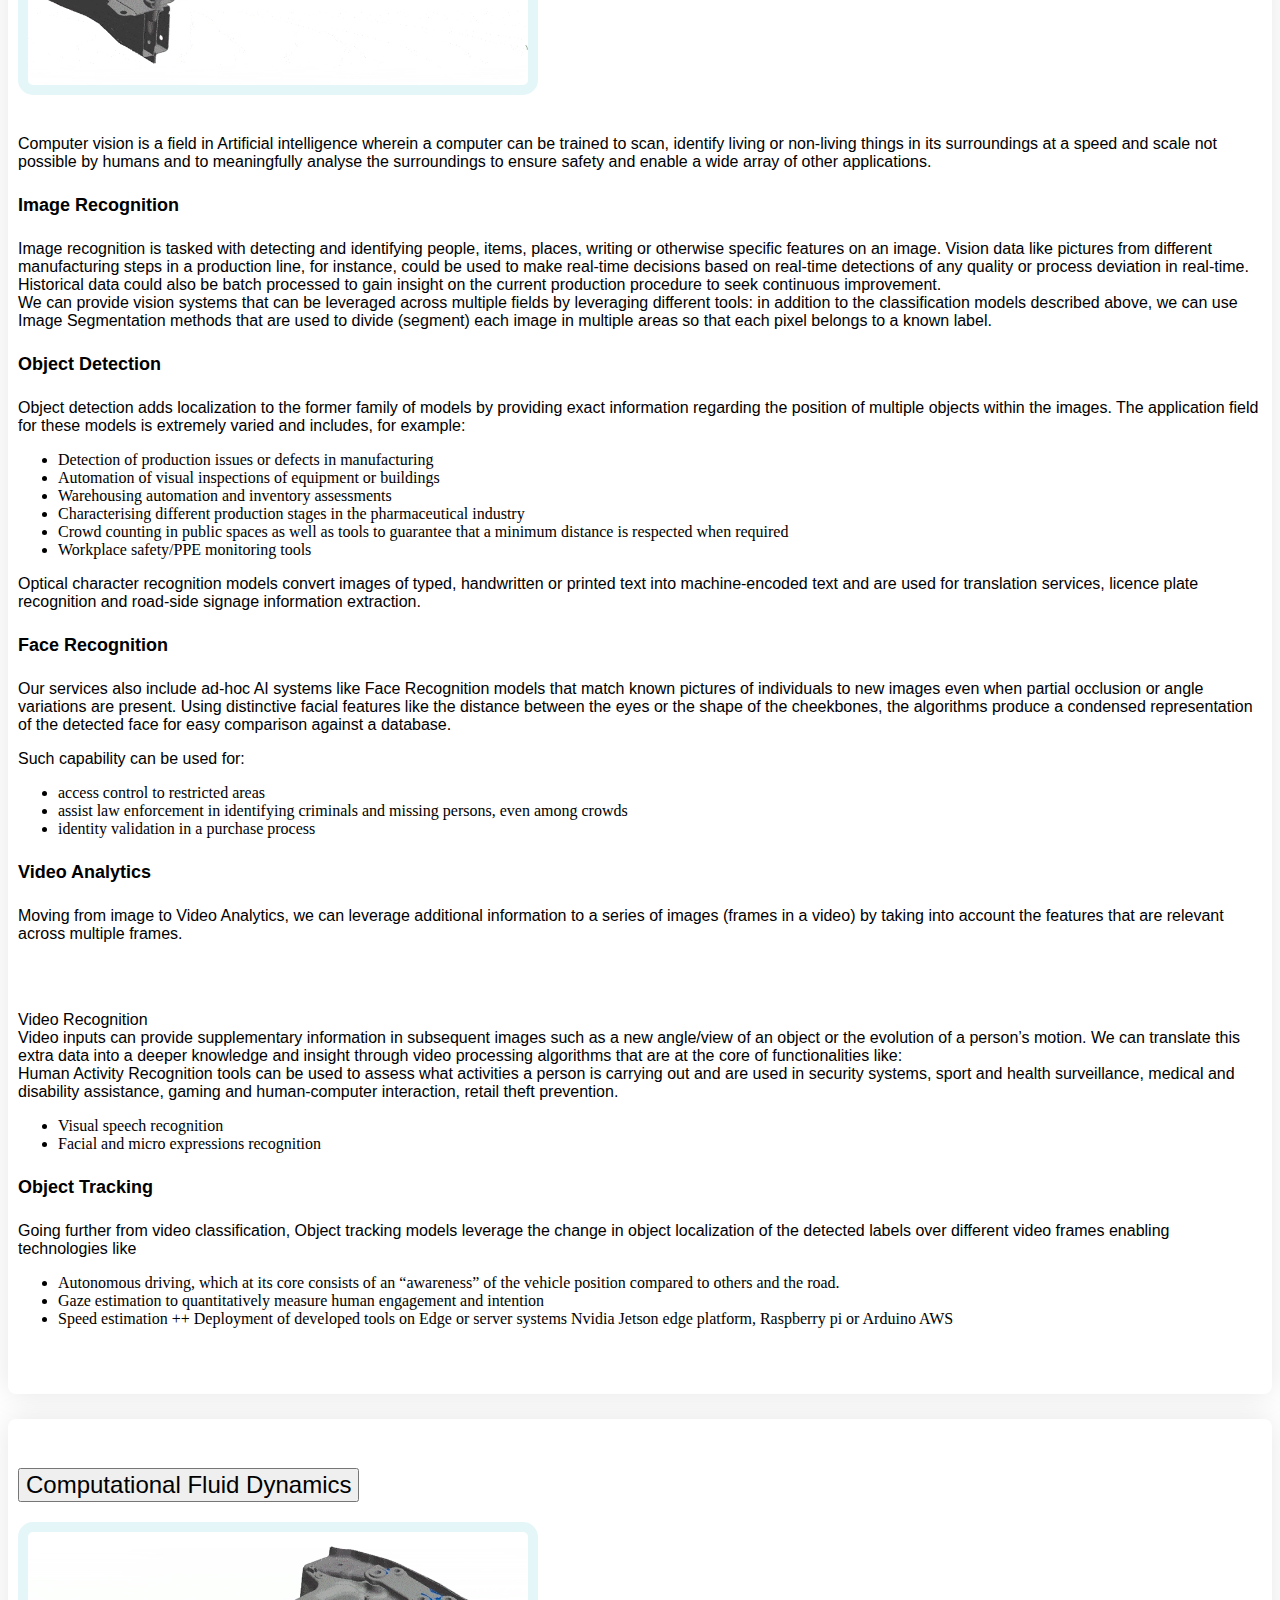
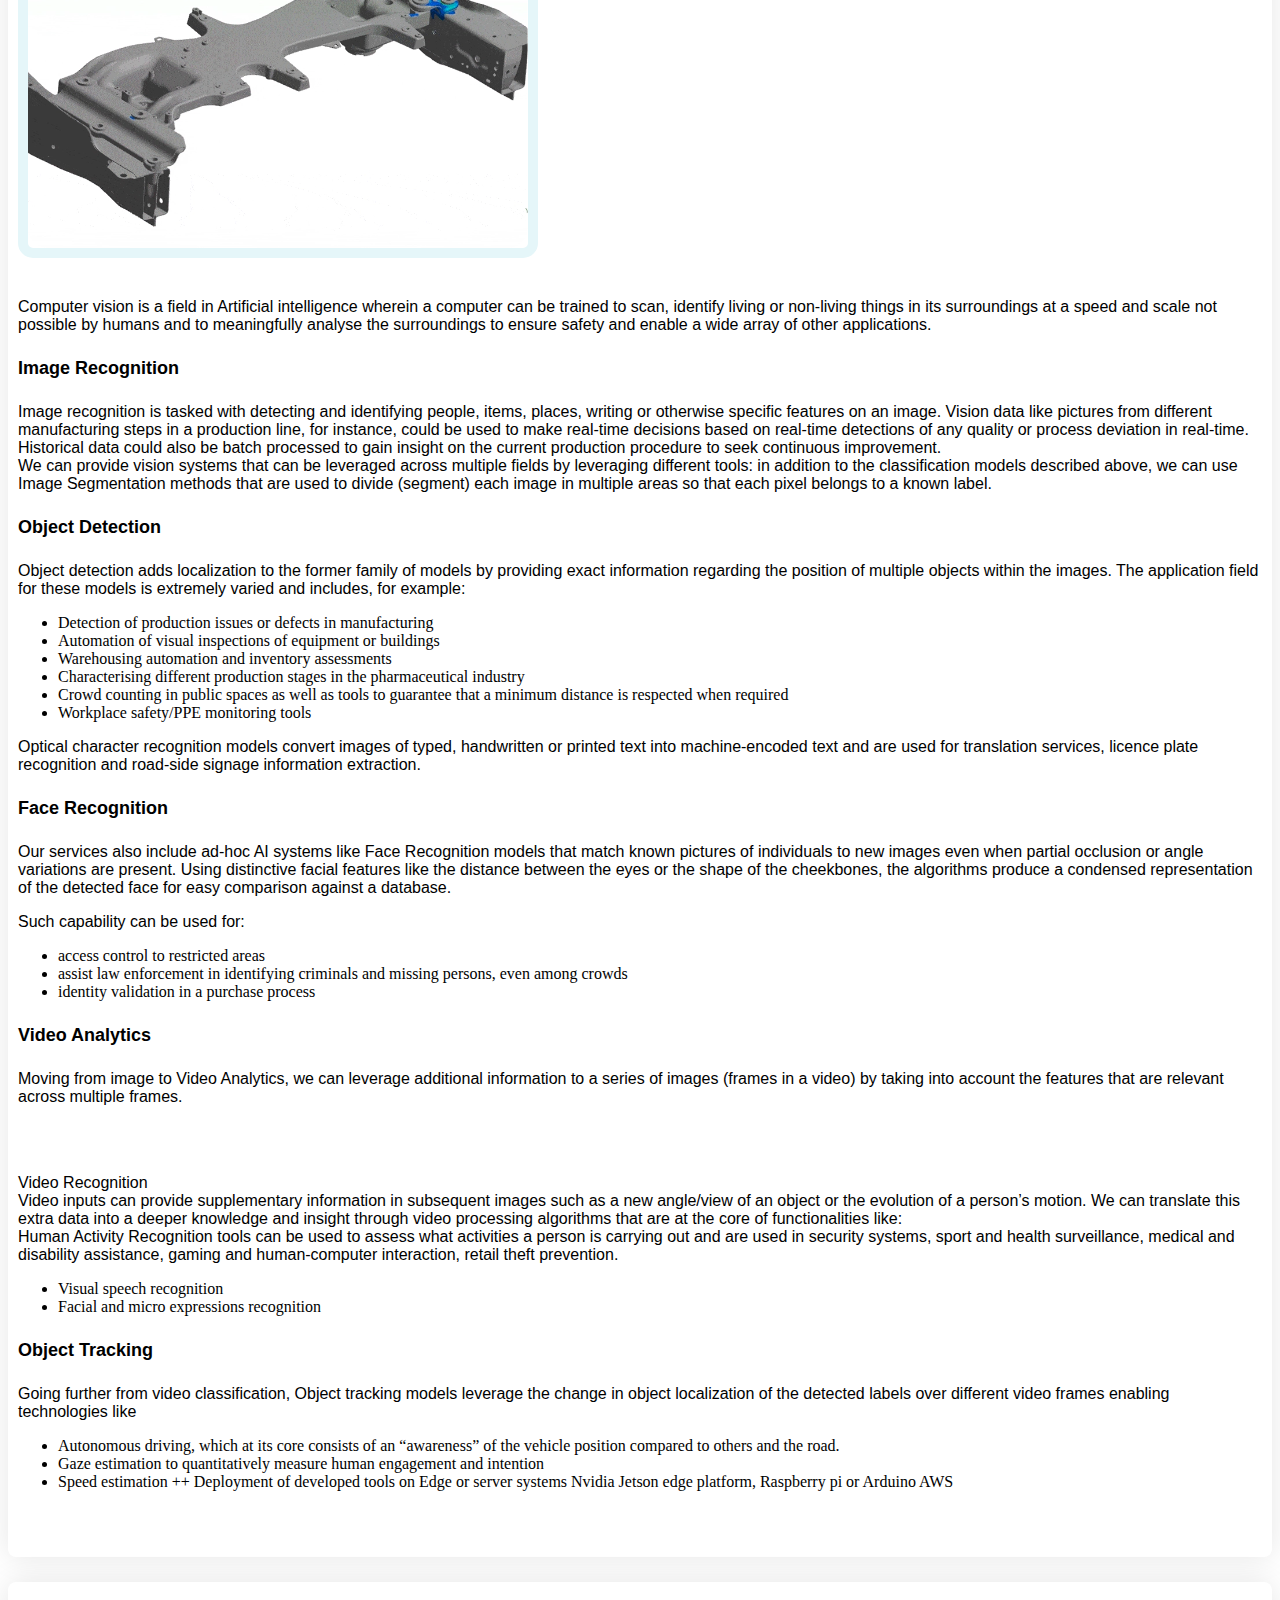
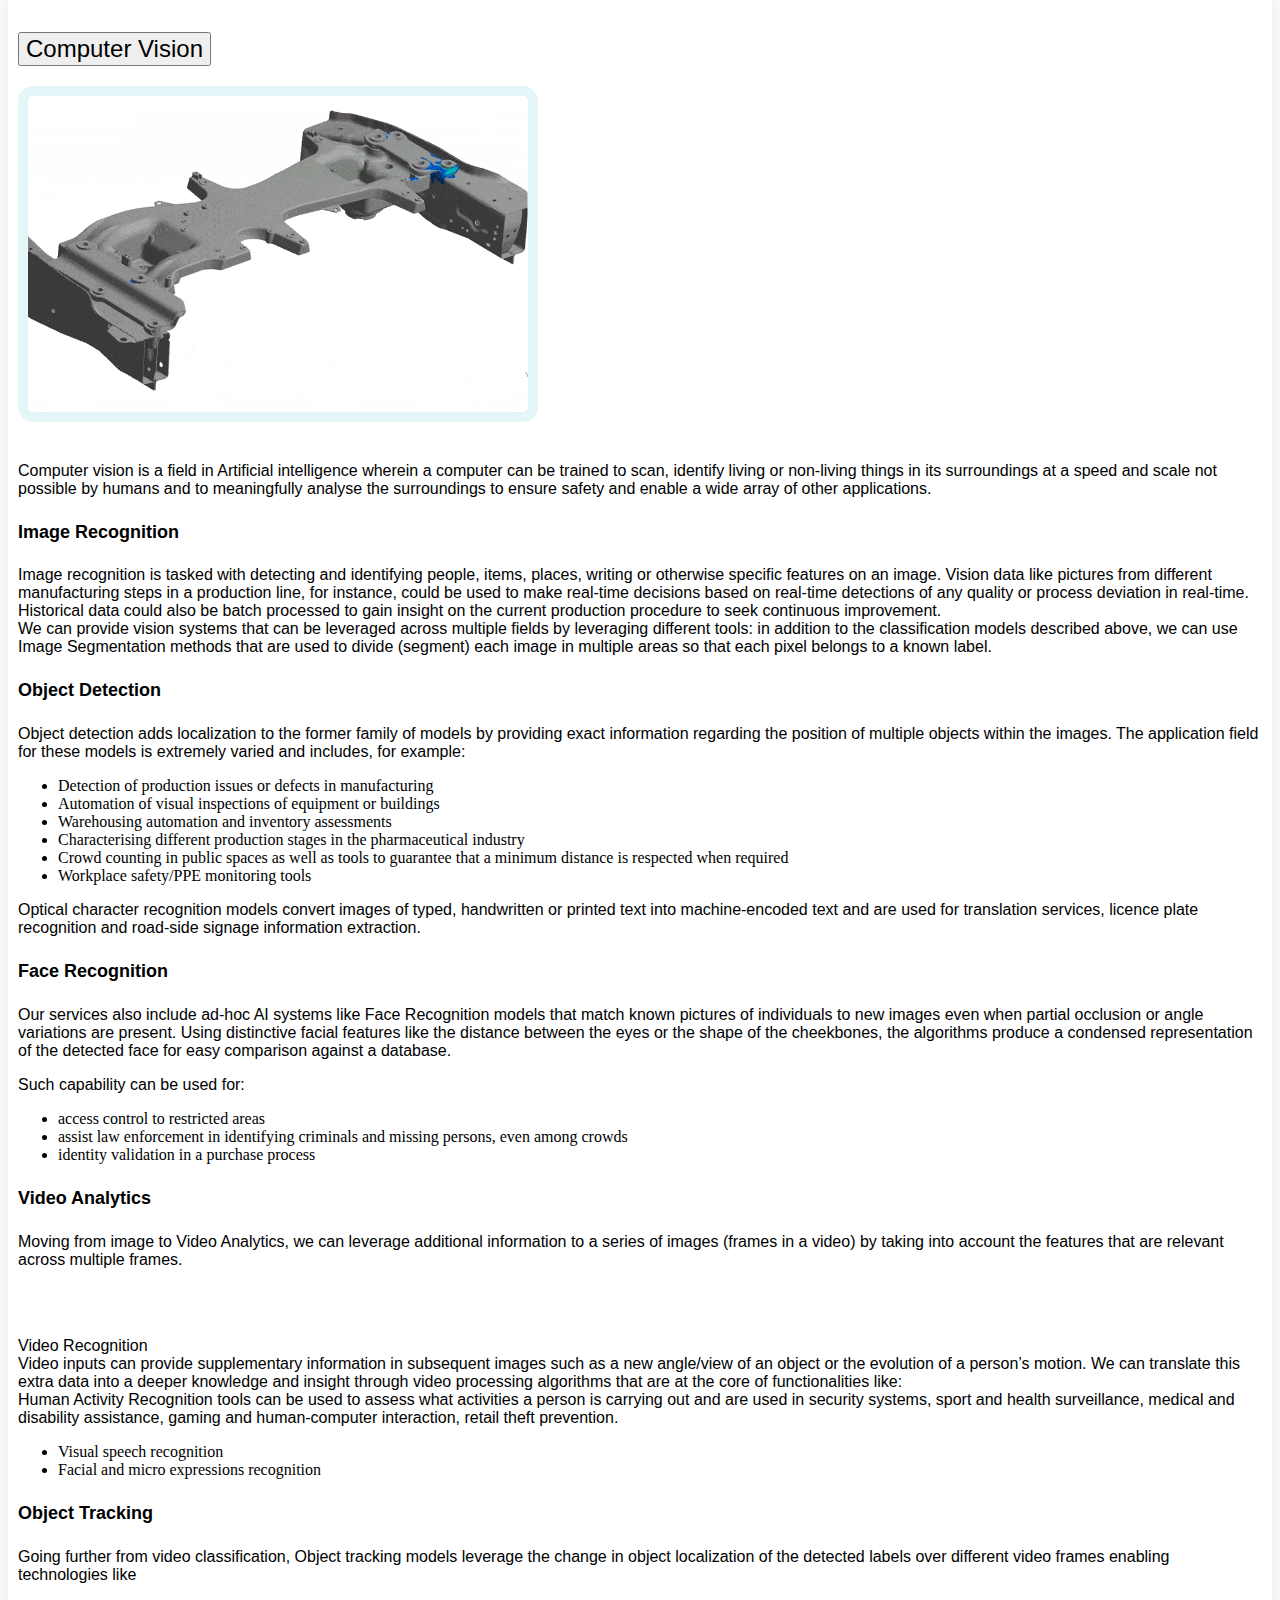
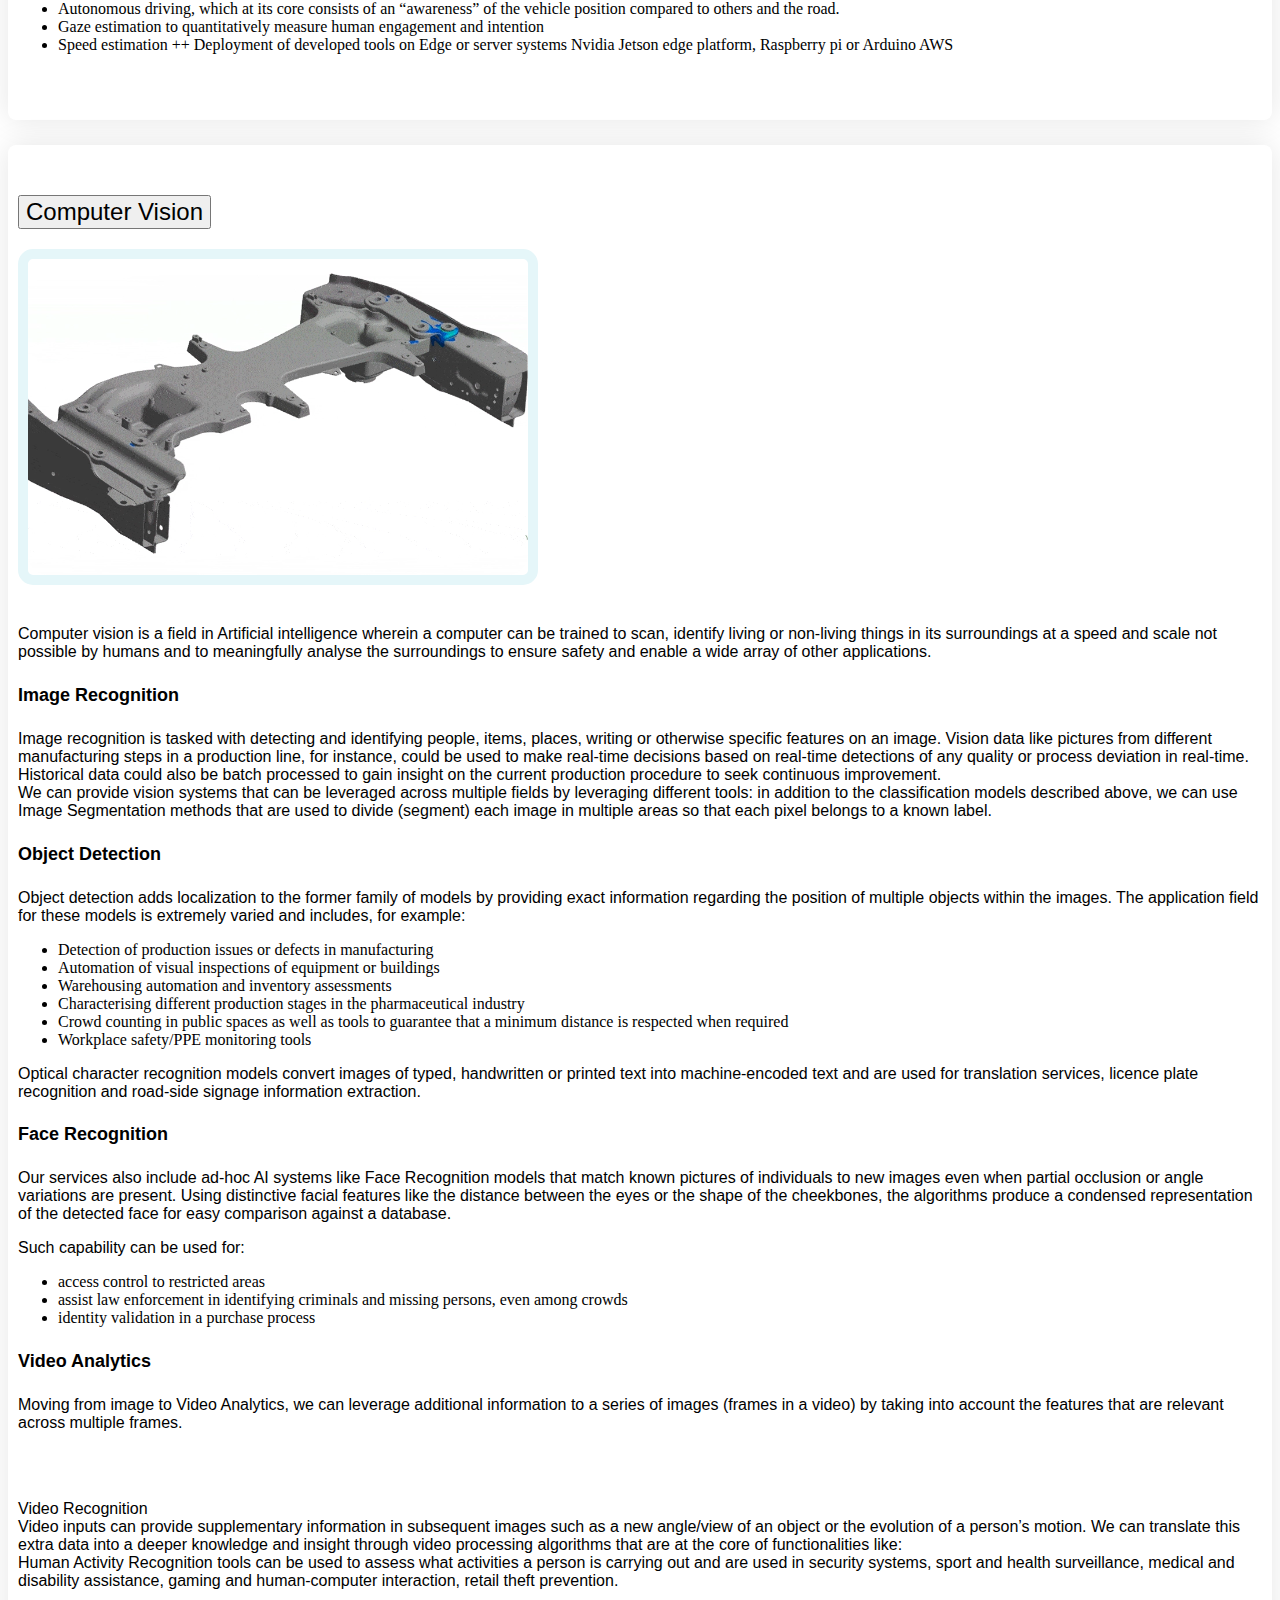
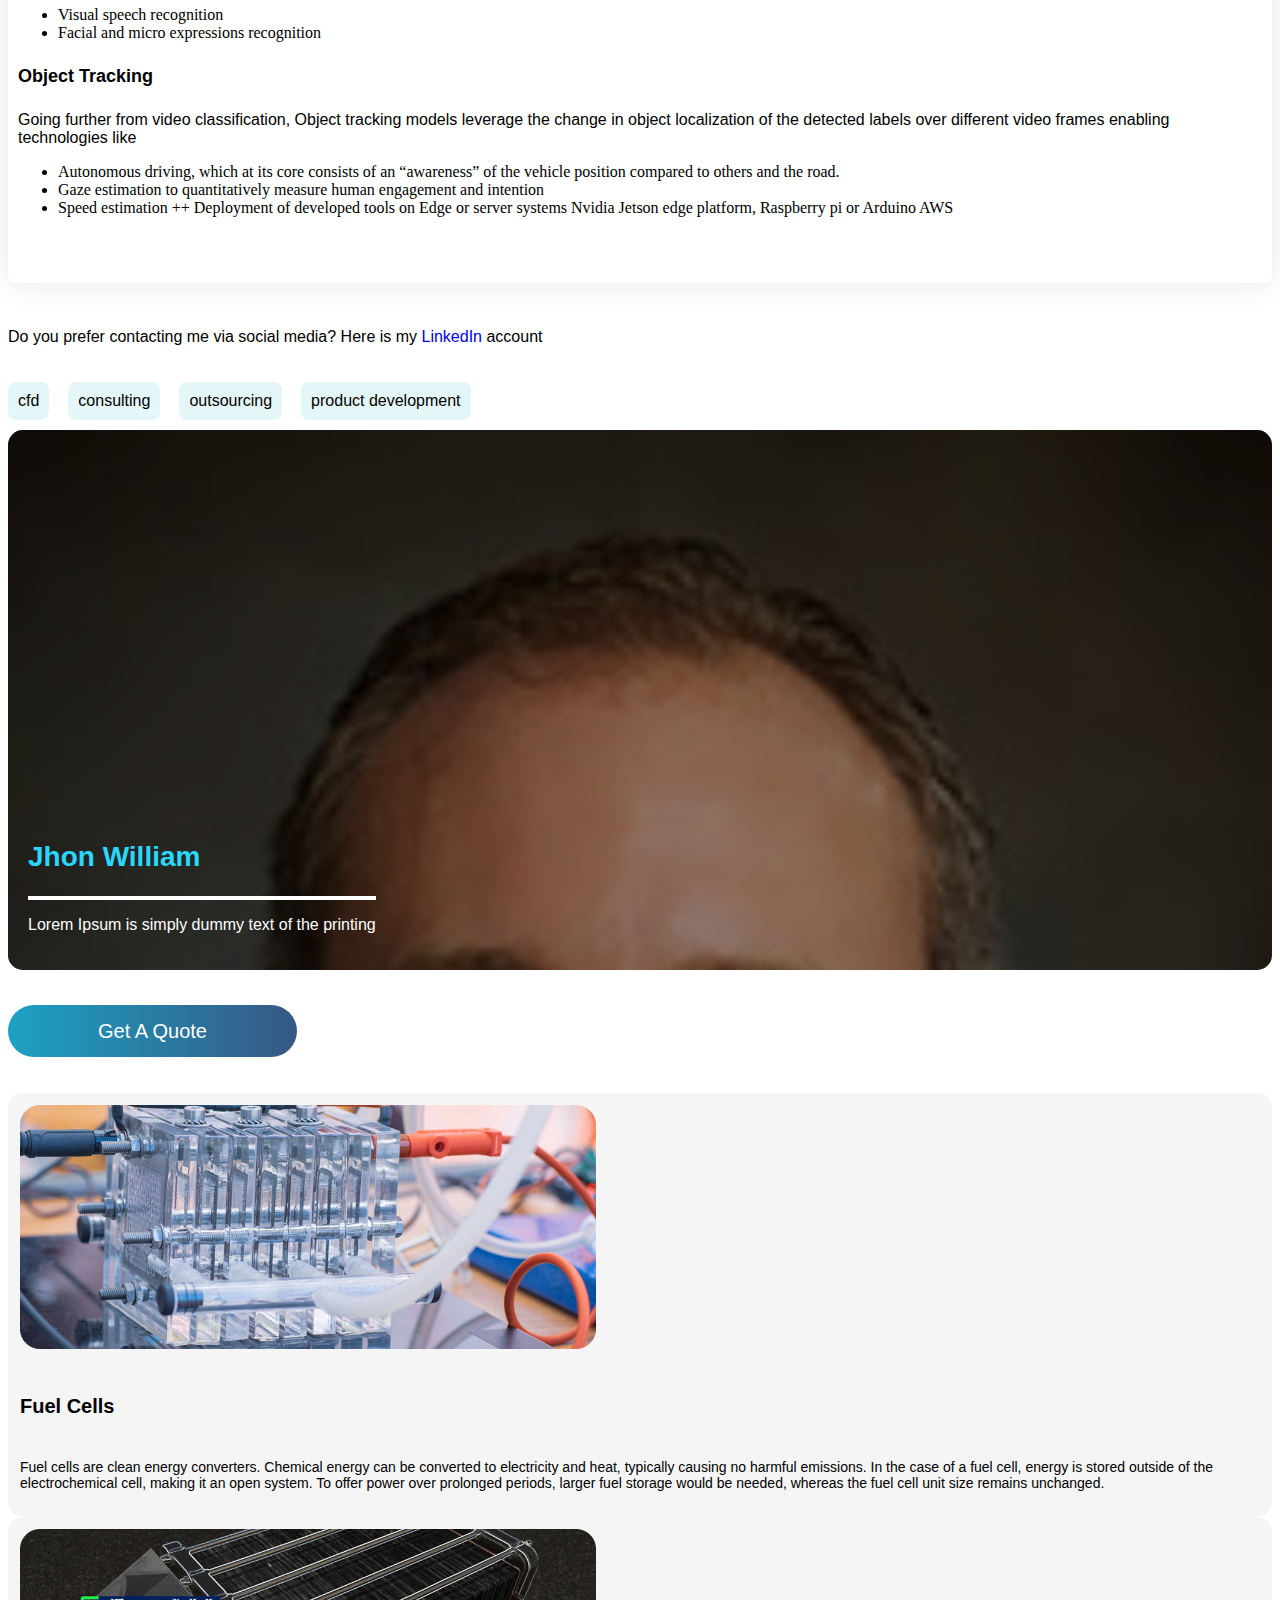
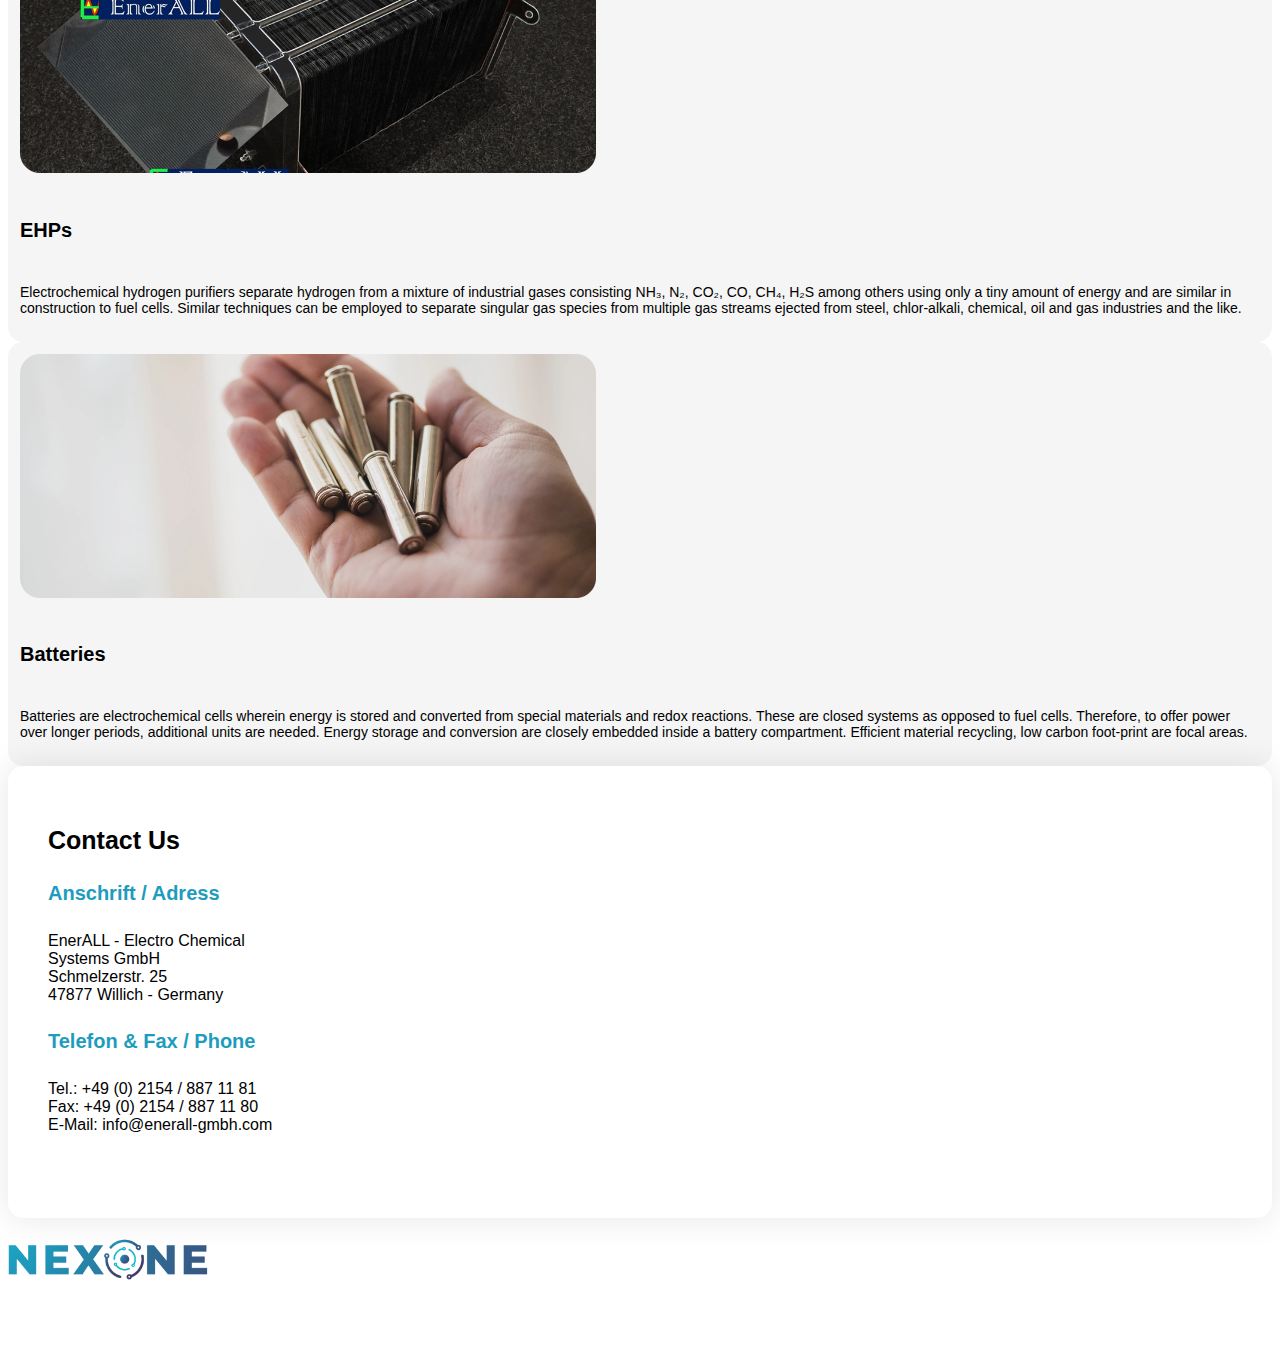
==== commit 111c6e08: "second commmit" ====
--- a/index.html
+++ b/index.html
@@ -1,1243 +1,1243 @@
-<!DOCTYPE html>
-<html lang="en">
-  <head>
-    <!-- Required meta tags -->
-    <meta charset="utf-8" />
-    <meta name="viewport" content="width=device-width, initial-scale=1" />
-
-    <!-- Bootstrap CSS -->
-    <link
-      href="https://cdn.jsdelivr.net/npm/bootstrap@5.0.2/dist/css/bootstrap.min.css"
-      rel="stylesheet"
-      integrity="sha384-EVSTQN3/azprG1Anm3QDgpJLIm9Nao0Yz1ztcQTwFspd3yD65VohhpuuCOmLASjC"
-      crossorigin="anonymous"
-    />
-
-    <!-- fontawesome -->
-    <link
-      rel="stylesheet"
-      href="https://cdnjs.cloudflare.com/ajax/libs/font-awesome/6.2.0/css/all.min.css"
-      integrity="sha512-xh6O/CkQoPOWDdYTDqeRdPCVd1SpvCA9XXcUnZS2FmJNp1coAFzvtCN9BmamE+4aHK8yyUHUSCcJHgXloTyT2A=="
-      crossorigin="anonymous"
-      referrerpolicy="no-referrer"
-    />
-
-    <link rel="stylesheet" href="style.css" />
-
-    <link rel="stylesheet" href="responsive.css" />
-    <title>Nexone</title>
-  </head>
-  <body>
-    <!-- headerrrrrrr -->
-    <nav class="navbar navbar-expand-lg navbar-light bg-white header_bar">
-      <div class="container">
-        <a class="navbar-brand" href="index.html">
-          <img class="logo_image" src="./img/Nexone Logo-.png" alt="" />
-        </a>
-
-        <button
-          class="navbar-toggler"
-          type="button"
-          data-bs-toggle="collapse"
-          data-bs-target="#navbarNav"
-          aria-controls="navbarNav"
-          aria-expanded="false"
-          aria-label="Toggle navigation"
-        >
-          <span class="navbar-toggler-icon"></span>
-        </button>
-
-        <div
-          class="collapse navbar-collapse justify-content-end"
-          id="navbarNav"
-        >
-          <ul class="navbar-nav menu_item">
-            <li class="nav-item">
-              <a class="nav-link active" aria-current="page" href="/">Home</a>
-            </li>
-            <li class="nav-item">
-              <a class="nav-link" href="#">About Us</a>
-            </li>
-            <li class="nav-item">
-              <a class="nav-link" href="contact.html">Contact Us</a>
-            </li>
-          </ul>
-        </div>
-      </div>
-    </nav>
-
-    <!-- tub section -->
-
-    <div class="tab_section">
-      <div class="container">
-        <div class="row">
-          <div class="col-xl-12">
-            <div class="title_section">
-              <h2>Computational Fluid Dynamics</h2>
-              <p>
-                Nexone Engineering solutions excels at providing different types
-                of CFD modelling,<br />
-                CFD engineering and CFD simulation services:
-              </p>
-              <div class="line"></div>
-            </div>
-          </div>
-        </div>
-      </div>
-    </div>
-
-    <!-- contant setction -->
-
-    <div class="total_area">
-      <div class="container">
-        <div class="row">
-          <!-- leftttttttttttttttttt sideeeeeeeeeeeeeeeee -->
-          <div class="col-xl-8 mb-5">
-            <!-- image slider -->
-
-            <div class="image_slider">
-              <div
-                id="carouselExampleControls"
-                class="carousel slide"
-                data-bs-ride="carousel"
-              >
-                <div class="carousel-inner">
-                  <div class="carousel-item active">
-                    <img
-                      src="./img/Stress migration.gif"
-                      class="d-block w-100"
-                      alt="..."
-                    />
-                  </div>
-                  <div class="carousel-item">
-                    <img
-                      src="./img/Structure-Analysis.gif"
-                      class="d-block w-100"
-                      alt="..."
-                    />
-                  </div>
-                  <div class="carousel-item">
-                    <img
-                      src="./img/Stress migration.gif"
-                      class="d-block w-100"
-                      alt="..."
-                    />
-                  </div>
-                </div>
-                <div class="cur_button">
-                  <button
-                    class="carousel-control-prev buttonn"
-                    type="button"
-                    data-bs-target="#carouselExampleControls"
-                    data-bs-slide="prev"
-                  >
-                    <span
-                      class="carousel-control-prev-icon"
-                      aria-hidden="true"
-                    ></span>
-                    <span class="visually-hidden">Previous</span>
-                  </button>
-
-                  <button
-                    class="carousel-control-next buttonn"
-                    type="button"
-                    data-bs-target="#carouselExampleControls"
-                    data-bs-slide="next"
-                  >
-                    <span
-                      class="carousel-control-next-icon"
-                      aria-hidden="true"
-                    ></span>
-                    <span class="visually-hidden">Next</span>
-                  </button>
-                </div>
-              </div>
-            </div>
-
-            <!-- accrodion section -->
-
-            <div class="seconnd_section_title">
-              <h2>CFD services :</h2>
-            </div>
-
-            <div class="accrodionnnn_box">
-              <div class="accordion accordion-flush" id="accordionFlushExample">
-                <div class="accordion-item">
-                  <h2
-                    class="accordion-header arc_headerr"
-                    id="flush-headingOne"
-                  >
-                    <button
-                      class="accordion-button collapsed"
-                      type="button"
-                      data-bs-toggle="collapse"
-                      data-bs-target="#flush-collapseOne"
-                      aria-expanded="false"
-                      aria-controls="flush-collapseOne"
-                    >
-                      Computer Vision & AI
-                    </button>
-                  </h2>
-                  <div
-                    id="flush-collapseOne"
-                    class="accordion-collapse collapse"
-                    aria-labelledby="flush-headingOne"
-                    data-bs-parent="#accordionFlushExample"
-                  >
-                    <div class="accordion-body acrodionn_boddy">
-                      <div class="acrrodion_heading_image w-50">
-                        <img src="./img/Structure-Analysis.png" alt="" />
-                      </div>
-                      <div class="acrrodion_textt">
-                        <p>
-                          Computer vision is a field in Artificial intelligence
-                          wherein a computer can be trained to scan, identify
-                          living or non-living things in its surroundings at a
-                          speed and scale not possible by humans and to
-                          meaningfully analyse the surroundings to ensure safety
-                          and enable a wide array of other applications.
-                        </p>
-                        <h4>Image Recognition</h4>
-
-                        <p>
-                          Image recognition is tasked with detecting and
-                          identifying people, items, places, writing or
-                          otherwise specific features on an image. Vision data
-                          like pictures from different manufacturing steps in a
-                          production line, for instance, could be used to make
-                          real-time decisions based on real-time detections of
-                          any quality or process deviation in real-time.<br />
-                          Historical data could also be batch processed to gain
-                          insight on the current production procedure to seek
-                          continuous improvement. <br />
-                          We can provide vision systems that can be leveraged
-                          across multiple fields by leveraging different tools:
-                          in addition to the classification models described
-                          above, we can use Image Segmentation methods that are
-                          used to divide (segment) each image in multiple areas
-                          so that each pixel belongs to a known label.
-                        </p>
-
-                        <h4>Object Detection</h4>
-
-                        <p>
-                          Object detection adds localization to the former
-                          family of models by providing exact information
-                          regarding the position of multiple objects within the
-                          images. The application field for these models is
-                          extremely varied and includes, for example:
-                        </p>
-
-                        <ul>
-                          <li>
-                            Detection of production issues or defects in
-                            manufacturing
-                          </li>
-                          <li>
-                            Automation of visual inspections of equipment or
-                            buildings
-                          </li>
-                          <li>
-                            Warehousing automation and inventory assessments
-                          </li>
-                          <li>
-                            Characterising different production stages in the
-                            pharmaceutical industry
-                          </li>
-                          <li>
-                            Crowd counting in public spaces as well as tools to
-                            guarantee that a minimum distance is respected when
-                            required
-                          </li>
-                          <li>Workplace safety/PPE monitoring tools</li>
-                        </ul>
-                        <p>
-                          Optical character recognition models convert images of
-                          typed, handwritten or printed text into
-                          machine-encoded text and are used for translation
-                          services, licence plate recognition and road-side
-                          signage information extraction.
-                        </p>
-
-                        <h4>Face Recognition</h4>
-
-                        <p>
-                          Our services also include ad-hoc AI systems like Face
-                          Recognition models that match known pictures of
-                          individuals to new images even when partial occlusion
-                          or angle variations are present. Using distinctive
-                          facial features like the distance between the eyes or
-                          the shape of the cheekbones, the algorithms produce a
-                          condensed representation of the detected face for easy
-                          comparison against a database.
-                        </p>
-
-                        <p>Such capability can be used for:</p>
-                        <ul>
-                          <li>access control to restricted areas</li>
-                          <li>
-                            assist law enforcement in identifying criminals and
-                            missing persons, even among crowds
-                          </li>
-                          <li>identity validation in a purchase process</li>
-                        </ul>
-
-                        <h4>Video Analytics</h4>
-                        <p>
-                          Moving from image to Video Analytics, we can leverage
-                          additional information to a series of images (frames
-                          in a video) by taking into account the features that
-                          are relevant across multiple frames.
-                        </p>
-                        <br />
-                        <br />
-                        <p>
-                          Video Recognition<br />Video inputs can provide
-                          supplementary information in subsequent images such as
-                          a new angle/view of an object or the evolution of a
-                          person’s motion. We can translate this extra data into
-                          a deeper knowledge and insight through video
-                          processing algorithms that are at the core of
-                          functionalities like: <br />Human Activity Recognition
-                          tools can be used to assess what activities a person
-                          is carrying out and are used in security systems,
-                          sport and health surveillance, medical and disability
-                          assistance, gaming and human-computer interaction,
-                          retail theft prevention.
-                        </p>
-
-                        <ul>
-                          <li>Visual speech recognition</li>
-                          <li>Facial and micro expressions recognition</li>
-                        </ul>
-
-                        <h4>Object Tracking</h4>
-
-                        <p>
-                          Going further from video classification, Object
-                          tracking models leverage the change in object
-                          localization of the detected labels over different
-                          video frames enabling technologies like
-                        </p>
-
-                        <ul>
-                          <li>
-                            Autonomous driving, which at its core consists of an
-                            “awareness” of the vehicle position compared to
-                            others and the road.
-                          </li>
-                          <li>
-                            Gaze estimation to quantitatively measure human
-                            engagement and intention
-                          </li>
-                          <li>
-                            Speed estimation ++ Deployment of developed tools on
-                            Edge or server systems Nvidia Jetson edge platform,
-                            Raspberry pi or Arduino AWS
-                          </li>
-                        </ul>
-                      </div>
-                    </div>
-                  </div>
-                </div>
-
-                <div class="accordion-item">
-                  <h2
-                    class="accordion-header arc_headerr"
-                    id="flush-headingTwo"
-                  >
-                    <button
-                      class="accordion-button collapsed"
-                      type="button"
-                      data-bs-toggle="collapse"
-                      data-bs-target="#flush-collapseTwo"
-                      aria-expanded="false"
-                      aria-controls="flush-collapseTwo"
-                    >
-                      Computer aided design
-                    </button>
-                  </h2>
-                  <div
-                    id="flush-collapseTwo"
-                    class="accordion-collapse collapse"
-                    aria-labelledby="flush-headingTwo"
-                    data-bs-parent="#accordionFlushExample"
-                  >
-                    <div class="accordion-body acrodionn_boddy">
-                      <div class="acrrodion_heading_image w-50">
-                        <img src="./img/Structure-Analysis.png" alt="" />
-                      </div>
-                      <div class="acrrodion_textt">
-                        <p>
-                          Computer vision is a field in Artificial intelligence
-                          wherein a computer can be trained to scan, identify
-                          living or non-living things in its surroundings at a
-                          speed and scale not possible by humans and to
-                          meaningfully analyse the surroundings to ensure safety
-                          and enable a wide array of other applications.
-                        </p>
-                        <h4>Image Recognition</h4>
-
-                        <p>
-                          Image recognition is tasked with detecting and
-                          identifying people, items, places, writing or
-                          otherwise specific features on an image. Vision data
-                          like pictures from different manufacturing steps in a
-                          production line, for instance, could be used to make
-                          real-time decisions based on real-time detections of
-                          any quality or process deviation in real-time.<br />
-                          Historical data could also be batch processed to gain
-                          insight on the current production procedure to seek
-                          continuous improvement. <br />
-                          We can provide vision systems that can be leveraged
-                          across multiple fields by leveraging different tools:
-                          in addition to the classification models described
-                          above, we can use Image Segmentation methods that are
-                          used to divide (segment) each image in multiple areas
-                          so that each pixel belongs to a known label.
-                        </p>
-
-                        <h4>Object Detection</h4>
-
-                        <p>
-                          Object detection adds localization to the former
-                          family of models by providing exact information
-                          regarding the position of multiple objects within the
-                          images. The application field for these models is
-                          extremely varied and includes, for example:
-                        </p>
-
-                        <ul>
-                          <li>
-                            Detection of production issues or defects in
-                            manufacturing
-                          </li>
-                          <li>
-                            Automation of visual inspections of equipment or
-                            buildings
-                          </li>
-                          <li>
-                            Warehousing automation and inventory assessments
-                          </li>
-                          <li>
-                            Characterising different production stages in the
-                            pharmaceutical industry
-                          </li>
-                          <li>
-                            Crowd counting in public spaces as well as tools to
-                            guarantee that a minimum distance is respected when
-                            required
-                          </li>
-                          <li>Workplace safety/PPE monitoring tools</li>
-                        </ul>
-                        <p>
-                          Optical character recognition models convert images of
-                          typed, handwritten or printed text into
-                          machine-encoded text and are used for translation
-                          services, licence plate recognition and road-side
-                          signage information extraction.
-                        </p>
-
-                        <h4>Face Recognition</h4>
-
-                        <p>
-                          Our services also include ad-hoc AI systems like Face
-                          Recognition models that match known pictures of
-                          individuals to new images even when partial occlusion
-                          or angle variations are present. Using distinctive
-                          facial features like the distance between the eyes or
-                          the shape of the cheekbones, the algorithms produce a
-                          condensed representation of the detected face for easy
-                          comparison against a database.
-                        </p>
-
-                        <p>Such capability can be used for:</p>
-                        <ul>
-                          <li>access control to restricted areas</li>
-                          <li>
-                            assist law enforcement in identifying criminals and
-                            missing persons, even among crowds
-                          </li>
-                          <li>identity validation in a purchase process</li>
-                        </ul>
-
-                        <h4>Video Analytics</h4>
-                        <p>
-                          Moving from image to Video Analytics, we can leverage
-                          additional information to a series of images (frames
-                          in a video) by taking into account the features that
-                          are relevant across multiple frames.
-                        </p>
-                        <br />
-                        <br />
-                        <p>
-                          Video Recognition<br />Video inputs can provide
-                          supplementary information in subsequent images such as
-                          a new angle/view of an object or the evolution of a
-                          person’s motion. We can translate this extra data into
-                          a deeper knowledge and insight through video
-                          processing algorithms that are at the core of
-                          functionalities like: <br />Human Activity Recognition
-                          tools can be used to assess what activities a person
-                          is carrying out and are used in security systems,
-                          sport and health surveillance, medical and disability
-                          assistance, gaming and human-computer interaction,
-                          retail theft prevention.
-                        </p>
-
-                        <ul>
-                          <li>Visual speech recognition</li>
-                          <li>Facial and micro expressions recognition</li>
-                        </ul>
-
-                        <h4>Object Tracking</h4>
-
-                        <p>
-                          Going further from video classification, Object
-                          tracking models leverage the change in object
-                          localization of the detected labels over different
-                          video frames enabling technologies like
-                        </p>
-
-                        <ul>
-                          <li>
-                            Autonomous driving, which at its core consists of an
-                            “awareness” of the vehicle position compared to
-                            others and the road.
-                          </li>
-                          <li>
-                            Gaze estimation to quantitatively measure human
-                            engagement and intention
-                          </li>
-                          <li>
-                            Speed estimation ++ Deployment of developed tools on
-                            Edge or server systems Nvidia Jetson edge platform,
-                            Raspberry pi or Arduino AWS
-                          </li>
-                        </ul>
-                      </div>
-                    </div>
-                  </div>
-                </div>
-
-                <div class="accordion-item">
-                  <h2
-                    class="accordion-header arc_headerr"
-                    id="flush-headingThree"
-                  >
-                    <button
-                      class="accordion-button collapsed"
-                      type="button"
-                      data-bs-toggle="collapse"
-                      data-bs-target="#flush-collapseThree"
-                      aria-expanded="false"
-                      aria-controls="flush-collapseThree"
-                    >
-                      Computational fluid dynamics
-                    </button>
-                  </h2>
-                  <div
-                    id="flush-collapseThree"
-                    class="accordion-collapse collapse"
-                    aria-labelledby="flush-headingThree"
-                    data-bs-parent="#accordionFlushExample"
-                  >
-                    <div class="accordion-body acrodionn_boddy">
-                      <div class="acrrodion_heading_image w-50">
-                        <img src="./img/Structure-Analysis.png" alt="" />
-                      </div>
-                      <div class="acrrodion_textt">
-                        <p>
-                          Computer vision is a field in Artificial intelligence
-                          wherein a computer can be trained to scan, identify
-                          living or non-living things in its surroundings at a
-                          speed and scale not possible by humans and to
-                          meaningfully analyse the surroundings to ensure safety
-                          and enable a wide array of other applications.
-                        </p>
-                        <h4>Image Recognition</h4>
-
-                        <p>
-                          Image recognition is tasked with detecting and
-                          identifying people, items, places, writing or
-                          otherwise specific features on an image. Vision data
-                          like pictures from different manufacturing steps in a
-                          production line, for instance, could be used to make
-                          real-time decisions based on real-time detections of
-                          any quality or process deviation in real-time.<br />
-                          Historical data could also be batch processed to gain
-                          insight on the current production procedure to seek
-                          continuous improvement. <br />
-                          We can provide vision systems that can be leveraged
-                          across multiple fields by leveraging different tools:
-                          in addition to the classification models described
-                          above, we can use Image Segmentation methods that are
-                          used to divide (segment) each image in multiple areas
-                          so that each pixel belongs to a known label.
-                        </p>
-
-                        <h4>Object Detection</h4>
-
-                        <p>
-                          Object detection adds localization to the former
-                          family of models by providing exact information
-                          regarding the position of multiple objects within the
-                          images. The application field for these models is
-                          extremely varied and includes, for example:
-                        </p>
-
-                        <ul>
-                          <li>
-                            Detection of production issues or defects in
-                            manufacturing
-                          </li>
-                          <li>
-                            Automation of visual inspections of equipment or
-                            buildings
-                          </li>
-                          <li>
-                            Warehousing automation and inventory assessments
-                          </li>
-                          <li>
-                            Characterising different production stages in the
-                            pharmaceutical industry
-                          </li>
-                          <li>
-                            Crowd counting in public spaces as well as tools to
-                            guarantee that a minimum distance is respected when
-                            required
-                          </li>
-                          <li>Workplace safety/PPE monitoring tools</li>
-                        </ul>
-                        <p>
-                          Optical character recognition models convert images of
-                          typed, handwritten or printed text into
-                          machine-encoded text and are used for translation
-                          services, licence plate recognition and road-side
-                          signage information extraction.
-                        </p>
-
-                        <h4>Face Recognition</h4>
-
-                        <p>
-                          Our services also include ad-hoc AI systems like Face
-                          Recognition models that match known pictures of
-                          individuals to new images even when partial occlusion
-                          or angle variations are present. Using distinctive
-                          facial features like the distance between the eyes or
-                          the shape of the cheekbones, the algorithms produce a
-                          condensed representation of the detected face for easy
-                          comparison against a database.
-                        </p>
-
-                        <p>Such capability can be used for:</p>
-                        <ul>
-                          <li>access control to restricted areas</li>
-                          <li>
-                            assist law enforcement in identifying criminals and
-                            missing persons, even among crowds
-                          </li>
-                          <li>identity validation in a purchase process</li>
-                        </ul>
-
-                        <h4>Video Analytics</h4>
-                        <p>
-                          Moving from image to Video Analytics, we can leverage
-                          additional information to a series of images (frames
-                          in a video) by taking into account the features that
-                          are relevant across multiple frames.
-                        </p>
-                        <br />
-                        <br />
-                        <p>
-                          Video Recognition<br />Video inputs can provide
-                          supplementary information in subsequent images such as
-                          a new angle/view of an object or the evolution of a
-                          person’s motion. We can translate this extra data into
-                          a deeper knowledge and insight through video
-                          processing algorithms that are at the core of
-                          functionalities like: <br />Human Activity Recognition
-                          tools can be used to assess what activities a person
-                          is carrying out and are used in security systems,
-                          sport and health surveillance, medical and disability
-                          assistance, gaming and human-computer interaction,
-                          retail theft prevention.
-                        </p>
-
-                        <ul>
-                          <li>Visual speech recognition</li>
-                          <li>Facial and micro expressions recognition</li>
-                        </ul>
-
-                        <h4>Object Tracking</h4>
-
-                        <p>
-                          Going further from video classification, Object
-                          tracking models leverage the change in object
-                          localization of the detected labels over different
-                          video frames enabling technologies like
-                        </p>
-
-                        <ul>
-                          <li>
-                            Autonomous driving, which at its core consists of an
-                            “awareness” of the vehicle position compared to
-                            others and the road.
-                          </li>
-                          <li>
-                            Gaze estimation to quantitatively measure human
-                            engagement and intention
-                          </li>
-                          <li>
-                            Speed estimation ++ Deployment of developed tools on
-                            Edge or server systems Nvidia Jetson edge platform,
-                            Raspberry pi or Arduino AWS
-                          </li>
-                        </ul>
-                      </div>
-                    </div>
-                  </div>
-                </div>
-
-                <div class="accordion-item">
-                  <h2
-                    class="accordion-header arc_headerr"
-                    id="flush-headingFour"
-                  >
-                    <button
-                      class="accordion-button collapsed"
-                      type="button"
-                      data-bs-toggle="collapse"
-                      data-bs-target="#flush-collapseFour"
-                      aria-expanded="false"
-                      aria-controls="flush-collapseFour"
-                    >
-                      Computer Vision
-                    </button>
-                  </h2>
-                  <div
-                    id="flush-collapseFour"
-                    class="accordion-collapse collapse"
-                    aria-labelledby="flush-headingFour"
-                    data-bs-parent="#accordionFlushExample"
-                  >
-                    <div class="accordion-body acrodionn_boddy">
-                      <div class="acrrodion_heading_image w-50">
-                        <img src="./img/Structure-Analysis.png" alt="" />
-                      </div>
-                      <div class="acrrodion_textt">
-                        <p>
-                          Computer vision is a field in Artificial intelligence
-                          wherein a computer can be trained to scan, identify
-                          living or non-living things in its surroundings at a
-                          speed and scale not possible by humans and to
-                          meaningfully analyse the surroundings to ensure safety
-                          and enable a wide array of other applications.
-                        </p>
-                        <h4>Image Recognition</h4>
-
-                        <p>
-                          Image recognition is tasked with detecting and
-                          identifying people, items, places, writing or
-                          otherwise specific features on an image. Vision data
-                          like pictures from different manufacturing steps in a
-                          production line, for instance, could be used to make
-                          real-time decisions based on real-time detections of
-                          any quality or process deviation in real-time.<br />
-                          Historical data could also be batch processed to gain
-                          insight on the current production procedure to seek
-                          continuous improvement. <br />
-                          We can provide vision systems that can be leveraged
-                          across multiple fields by leveraging different tools:
-                          in addition to the classification models described
-                          above, we can use Image Segmentation methods that are
-                          used to divide (segment) each image in multiple areas
-                          so that each pixel belongs to a known label.
-                        </p>
-
-                        <h4>Object Detection</h4>
-
-                        <p>
-                          Object detection adds localization to the former
-                          family of models by providing exact information
-                          regarding the position of multiple objects within the
-                          images. The application field for these models is
-                          extremely varied and includes, for example:
-                        </p>
-
-                        <ul>
-                          <li>
-                            Detection of production issues or defects in
-                            manufacturing
-                          </li>
-                          <li>
-                            Automation of visual inspections of equipment or
-                            buildings
-                          </li>
-                          <li>
-                            Warehousing automation and inventory assessments
-                          </li>
-                          <li>
-                            Characterising different production stages in the
-                            pharmaceutical industry
-                          </li>
-                          <li>
-                            Crowd counting in public spaces as well as tools to
-                            guarantee that a minimum distance is respected when
-                            required
-                          </li>
-                          <li>Workplace safety/PPE monitoring tools</li>
-                        </ul>
-                        <p>
-                          Optical character recognition models convert images of
-                          typed, handwritten or printed text into
-                          machine-encoded text and are used for translation
-                          services, licence plate recognition and road-side
-                          signage information extraction.
-                        </p>
-
-                        <h4>Face Recognition</h4>
-
-                        <p>
-                          Our services also include ad-hoc AI systems like Face
-                          Recognition models that match known pictures of
-                          individuals to new images even when partial occlusion
-                          or angle variations are present. Using distinctive
-                          facial features like the distance between the eyes or
-                          the shape of the cheekbones, the algorithms produce a
-                          condensed representation of the detected face for easy
-                          comparison against a database.
-                        </p>
-
-                        <p>Such capability can be used for:</p>
-                        <ul>
-                          <li>access control to restricted areas</li>
-                          <li>
-                            assist law enforcement in identifying criminals and
-                            missing persons, even among crowds
-                          </li>
-                          <li>identity validation in a purchase process</li>
-                        </ul>
-
-                        <h4>Video Analytics</h4>
-                        <p>
-                          Moving from image to Video Analytics, we can leverage
-                          additional information to a series of images (frames
-                          in a video) by taking into account the features that
-                          are relevant across multiple frames.
-                        </p>
-                        <br />
-                        <br />
-                        <p>
-                          Video Recognition<br />Video inputs can provide
-                          supplementary information in subsequent images such as
-                          a new angle/view of an object or the evolution of a
-                          person’s motion. We can translate this extra data into
-                          a deeper knowledge and insight through video
-                          processing algorithms that are at the core of
-                          functionalities like: <br />Human Activity Recognition
-                          tools can be used to assess what activities a person
-                          is carrying out and are used in security systems,
-                          sport and health surveillance, medical and disability
-                          assistance, gaming and human-computer interaction,
-                          retail theft prevention.
-                        </p>
-
-                        <ul>
-                          <li>Visual speech recognition</li>
-                          <li>Facial and micro expressions recognition</li>
-                        </ul>
-
-                        <h4>Object Tracking</h4>
-
-                        <p>
-                          Going further from video classification, Object
-                          tracking models leverage the change in object
-                          localization of the detected labels over different
-                          video frames enabling technologies like
-                        </p>
-
-                        <ul>
-                          <li>
-                            Autonomous driving, which at its core consists of an
-                            “awareness” of the vehicle position compared to
-                            others and the road.
-                          </li>
-                          <li>
-                            Gaze estimation to quantitatively measure human
-                            engagement and intention
-                          </li>
-                          <li>
-                            Speed estimation ++ Deployment of developed tools on
-                            Edge or server systems Nvidia Jetson edge platform,
-                            Raspberry pi or Arduino AWS
-                          </li>
-                        </ul>
-                      </div>
-                    </div>
-                  </div>
-                </div>
-
-                <div class="accordion-item">
-                  <h2
-                    class="accordion-header arc_headerr"
-                    id="flush-headingFive"
-                  >
-                    <button
-                      class="accordion-button collapsed"
-                      type="button"
-                      data-bs-toggle="collapse"
-                      data-bs-target="#flush-collapseFive"
-                      aria-expanded="false"
-                      aria-controls="flush-collapseFive"
-                    >
-                      Computer Vision
-                    </button>
-                  </h2>
-                  <div
-                    id="flush-collapseFive"
-                    class="accordion-collapse collapse"
-                    aria-labelledby="flush-headingFive"
-                    data-bs-parent="#accordionFlushExample"
-                  >
-                    <div class="accordion-body acrodionn_boddy">
-                      <div class="acrrodion_heading_image w-50">
-                        <img src="./img/Structure-Analysis.png" alt="" />
-                      </div>
-                      <div class="acrrodion_textt">
-                        <p>
-                          Computer vision is a field in Artificial intelligence
-                          wherein a computer can be trained to scan, identify
-                          living or non-living things in its surroundings at a
-                          speed and scale not possible by humans and to
-                          meaningfully analyse the surroundings to ensure safety
-                          and enable a wide array of other applications.
-                        </p>
-                        <h4>Image Recognition</h4>
-
-                        <p>
-                          Image recognition is tasked with detecting and
-                          identifying people, items, places, writing or
-                          otherwise specific features on an image. Vision data
-                          like pictures from different manufacturing steps in a
-                          production line, for instance, could be used to make
-                          real-time decisions based on real-time detections of
-                          any quality or process deviation in real-time.<br />
-                          Historical data could also be batch processed to gain
-                          insight on the current production procedure to seek
-                          continuous improvement. <br />
-                          We can provide vision systems that can be leveraged
-                          across multiple fields by leveraging different tools:
-                          in addition to the classification models described
-                          above, we can use Image Segmentation methods that are
-                          used to divide (segment) each image in multiple areas
-                          so that each pixel belongs to a known label.
-                        </p>
-
-                        <h4>Object Detection</h4>
-
-                        <p>
-                          Object detection adds localization to the former
-                          family of models by providing exact information
-                          regarding the position of multiple objects within the
-                          images. The application field for these models is
-                          extremely varied and includes, for example:
-                        </p>
-
-                        <ul>
-                          <li>
-                            Detection of production issues or defects in
-                            manufacturing
-                          </li>
-                          <li>
-                            Automation of visual inspections of equipment or
-                            buildings
-                          </li>
-                          <li>
-                            Warehousing automation and inventory assessments
-                          </li>
-                          <li>
-                            Characterising different production stages in the
-                            pharmaceutical industry
-                          </li>
-                          <li>
-                            Crowd counting in public spaces as well as tools to
-                            guarantee that a minimum distance is respected when
-                            required
-                          </li>
-                          <li>Workplace safety/PPE monitoring tools</li>
-                        </ul>
-                        <p>
-                          Optical character recognition models convert images of
-                          typed, handwritten or printed text into
-                          machine-encoded text and are used for translation
-                          services, licence plate recognition and road-side
-                          signage information extraction.
-                        </p>
-
-                        <h4>Face Recognition</h4>
-
-                        <p>
-                          Our services also include ad-hoc AI systems like Face
-                          Recognition models that match known pictures of
-                          individuals to new images even when partial occlusion
-                          or angle variations are present. Using distinctive
-                          facial features like the distance between the eyes or
-                          the shape of the cheekbones, the algorithms produce a
-                          condensed representation of the detected face for easy
-                          comparison against a database.
-                        </p>
-
-                        <p>Such capability can be used for:</p>
-                        <ul>
-                          <li>access control to restricted areas</li>
-                          <li>
-                            assist law enforcement in identifying criminals and
-                            missing persons, even among crowds
-                          </li>
-                          <li>identity validation in a purchase process</li>
-                        </ul>
-
-                        <h4>Video Analytics</h4>
-                        <p>
-                          Moving from image to Video Analytics, we can leverage
-                          additional information to a series of images (frames
-                          in a video) by taking into account the features that
-                          are relevant across multiple frames.
-                        </p>
-                        <br />
-                        <br />
-                        <p>
-                          Video Recognition<br />Video inputs can provide
-                          supplementary information in subsequent images such as
-                          a new angle/view of an object or the evolution of a
-                          person’s motion. We can translate this extra data into
-                          a deeper knowledge and insight through video
-                          processing algorithms that are at the core of
-                          functionalities like: <br />Human Activity Recognition
-                          tools can be used to assess what activities a person
-                          is carrying out and are used in security systems,
-                          sport and health surveillance, medical and disability
-                          assistance, gaming and human-computer interaction,
-                          retail theft prevention.
-                        </p>
-
-                        <ul>
-                          <li>Visual speech recognition</li>
-                          <li>Facial and micro expressions recognition</li>
-                        </ul>
-
-                        <h4>Object Tracking</h4>
-
-                        <p>
-                          Going further from video classification, Object
-                          tracking models leverage the change in object
-                          localization of the detected labels over different
-                          video frames enabling technologies like
-                        </p>
-
-                        <ul>
-                          <li>
-                            Autonomous driving, which at its core consists of an
-                            “awareness” of the vehicle position compared to
-                            others and the road.
-                          </li>
-                          <li>
-                            Gaze estimation to quantitatively measure human
-                            engagement and intention
-                          </li>
-                          <li>
-                            Speed estimation ++ Deployment of developed tools on
-                            Edge or server systems Nvidia Jetson edge platform,
-                            Raspberry pi or Arduino AWS
-                          </li>
-                        </ul>
-                      </div>
-                    </div>
-                  </div>
-                </div>
-              </div>
-            </div>
-
-            <!-- tagline section -->
-
-            <div class="tagline_section">
-              <p>
-                Do you prefer contacting me via social media? Here is my
-                <span style="color: #1492e6"><a href="#">LinkedIn</a></span>
-                account
-              </p>
-
-              <div class="tag_item">
-                <ul>
-                  <li><a href="#">cfd</a></li>
-                  <li><a href="#">consulting</a></li>
-                  <li><a href="#">outsourcing</a></li>
-                  <li><a href="#">product development</a></li>
-                </ul>
-              </div>
-            </div>
-          </div>
-
-          <!-- right sideeeeeeeeeeeeeeeeeeeeeeeeeeeeeeeeeeeeee -->
-
-          <div class="col-xl-4 mb-5">
-            <!-- about -->
-            <div class="about_section">
-              <div class="about_info">
-                <h2>Jhon William</h2>
-                <div class="about_line"></div>
-                <p>Lorem Ipsum is simply dummy text of the printing</p>
-              </div>
-            </div>
-            <div class="buttoonnnn">
-              <a href="#"> Get A Quote </a>
-            </div>
-
-            <!-- left boxxx -->
-
-            <div class="left_box mb-4">
-              <div class="box_image">
-                <img class="w-100" src="./img/NoPath - Copy (57).png" alt="" />
-              </div>
-              <div class="box_content">
-                <h4>Fuel Cells</h4>
-                <p>
-                  Fuel cells are clean energy converters. Chemical energy can be
-                  converted to electricity and heat, typically causing no
-                  harmful emissions. In the case of a fuel cell, energy is
-                  stored outside of the electrochemical cell, making it an open
-                  system. To offer power over prolonged periods, larger fuel
-                  storage would be needed, whereas the fuel cell unit size
-                  remains unchanged.
-                </p>
-              </div>
-            </div>
-
-            <div class="left_box mb-4">
-              <div class="box_image">
-                <img class="w-100" src="./img/NoPath - Copy (22).png" alt="" />
-              </div>
-              <div class="box_content">
-                <h4>EHPs</h4>
-                <p>
-                  Electrochemical hydrogen pu­rifiers separate hydrogen from a
-                  mixture of industrial gases con­sisting NH₃, N₂, CO₂, CO, CH₄,
-                  H₂S among others using only a tiny amount of energy and are
-                  similar in construction to fuel cells. Similar techniques can
-                  be employed to separate singular gas species from multiple gas
-                  streams ejected from steel, chlor-alkali, chemical, oil and
-                  gas industries and the like.
-                </p>
-              </div>
-            </div>
-
-            <div class="left_box mb-4">
-              <div class="box_image">
-                <img
-                  class="w-100"
-                  src="./img/close-up-battery-cells-hand.png"
-                  alt=""
-                />
-              </div>
-              <div class="box_content">
-                <h4>Batteries</h4>
-                <p>
-                  Batteries are electrochemical cells wherein energy is stored
-                  and converted from special materials and redox reactions.
-                  These are closed systems as opposed to fuel cells. Therefore,
-                  to offer power over longer pe­riods, additional units are
-                  nee­ded. Energy storage and con­version are closely em­bed­ded
-                  inside a battery com­part­ment. Efficient material recyc­ling,
-                  low carbon foot-print are focal areas.
-                </p>
-              </div>
-            </div>
-
-            <!-- contactt  -->
-
-            <div class="contact_box">
-              <h2>Contact Us</h2>
-
-              <div class="contact_info">
-                <h4>Anschrift / Adress</h4>
-                <ul>
-                  <li>EnerALL - Electro Chemical</li>
-                  <li>Systems GmbH</li>
-                  <li>Schmelzerstr. 25</li>
-                  <li>47877 Willich - Germany</li>
-                </ul>
-              </div>
-
-              <div class="contact_info">
-                <h4>Telefon & Fax / Phone</h4>
-                <ul>
-                  <li>
-                    Tel.:
-                    <a href="tel:+49 (0) 2154 / 887 11 81"
-                      >+49 (0) 2154 / 887 11 81</a
-                    >
-                  </li>
-                  <li>Fax: +49 (0) 2154 / 887 11 80</li>
-                  <li>
-                    E-Mail:
-                    <a href="mailto:info@enerall-gmbh.com"
-                      >info@enerall-gmbh.com</a
-                    >
-                  </li>
-                </ul>
-              </div>
-
-              <div class="contact_social">
-                <ul>
-                  <li>
-                    <a href="#"
-                      ><i class="fa-brands fa-square-twitter tww"></i
-                    ></a>
-                    <a href="#"
-                      ><i class="fa-brands fa-square-facebook fbb"></i
-                    ></a>
-                    <a href="#"><i class="fa-brands fa-youtube utbb"></i></a>
-                    <a href="#"><i class="fa-brands fa-linkedin innn"></i></a>
-                    <a href="#"><i class="fa-brands fa-skype skyyy"></i></a>
-                    <a href="#"><i class="fa-brands fa-quora quur"></i></a>
-                  </li>
-                </ul>
-              </div>
-            </div>
-          </div>
-        </div>
-      </div>
-    </div>
-
-    <!-- footer section -->
-
-    <footer class="footerrr bg-dark">
-      <div class="container">
-        <div class="row">
-          <div class="col-lg-3">
-            <div class="logosection">
-              <a href="index.html"
-                ><img class="logo_image" src="./img/Nexone Logo-.png" alt=""
-              /></a>
-            </div>
-          </div>
-          <div class="col-lg-9">
-            <div class="copyright_section">
-              <p>
-                © 2021 Nexone - Electro Chemical Systems GmbH IMPRESSUM |
-                DATENSCHUTZERKLÄRUNG
-              </p>
-            </div>
-          </div>
-        </div>
-      </div>
-    </footer>
-
-    <script
-      src="https://cdn.jsdelivr.net/npm/bootstrap@5.0.2/dist/js/bootstrap.bundle.min.js"
-      integrity="sha384-MrcW6ZMFYlzcLA8Nl+NtUVF0sA7MsXsP1UyJoMp4YLEuNSfAP+JcXn/tWtIaxVXM"
-      crossorigin="anonymous"
-    ></script>
-  </body>
-</html>
+<!DOCTYPE html>
+<html lang="en">
+  <head>
+    <!-- Required meta tags -->
+    <meta charset="utf-8" />
+    <meta name="viewport" content="width=device-width, initial-scale=1" />
+
+    <!-- Bootstrap CSS -->
+    <link
+      href="https://cdn.jsdelivr.net/npm/bootstrap@5.0.2/dist/css/bootstrap.min.css"
+      rel="stylesheet"
+      integrity="sha384-EVSTQN3/azprG1Anm3QDgpJLIm9Nao0Yz1ztcQTwFspd3yD65VohhpuuCOmLASjC"
+      crossorigin="anonymous"
+    />
+
+    <!-- fontawesome -->
+    <link
+      rel="stylesheet"
+      href="https://cdnjs.cloudflare.com/ajax/libs/font-awesome/6.2.0/css/all.min.css"
+      integrity="sha512-xh6O/CkQoPOWDdYTDqeRdPCVd1SpvCA9XXcUnZS2FmJNp1coAFzvtCN9BmamE+4aHK8yyUHUSCcJHgXloTyT2A=="
+      crossorigin="anonymous"
+      referrerpolicy="no-referrer"
+    />
+
+    <link rel="stylesheet" href="style.css" />
+
+    <link rel="stylesheet" href="responsive.css" />
+    <title>Nexone</title>
+  </head>
+  <body>
+    <!-- headerrrrrrr -->
+    <nav class="navbar navbar-expand-lg navbar-light bg-white header_bar">
+      <div class="container">
+        <a class="navbar-brand" href="index.html">
+          <img class="logo_image" src="./img/Nexone Logo-.png" alt="" />
+        </a>
+
+        <button
+          class="navbar-toggler"
+          type="button"
+          data-bs-toggle="collapse"
+          data-bs-target="#navbarNav"
+          aria-controls="navbarNav"
+          aria-expanded="false"
+          aria-label="Toggle navigation"
+        >
+          <span class="navbar-toggler-icon"></span>
+        </button>
+
+        <div
+          class="collapse navbar-collapse justify-content-end"
+          id="navbarNav"
+        >
+          <ul class="navbar-nav menu_item">
+            <li class="nav-item">
+              <a class="nav-link active" aria-current="page" href="/">Home</a>
+            </li>
+            <li class="nav-item">
+              <a class="nav-link" href="#">About Us</a>
+            </li>
+            <li class="nav-item">
+              <a class="nav-link" href="contact.html">Contact Us</a>
+            </li>
+          </ul>
+        </div>
+      </div>
+    </nav>
+
+    <!-- tub section -->
+
+    <div class="tab_section">
+      <div class="container">
+        <div class="row">
+          <div class="col-xl-12">
+            <div class="title_section">
+              <h2>Computational Fluid Dynamics</h2>
+              <p>
+                Nexone Engineering solutions excels at providing different types
+                of CFD modelling,<br />
+                CFD engineering and CFD simulation services:
+              </p>
+              <div class="line"></div>
+            </div>
+          </div>
+        </div>
+      </div>
+    </div>
+
+    <!-- contant setction -->
+
+    <div class="total_area">
+      <div class="container">
+        <div class="row">
+          <!-- leftttttttttttttttttt sideeeeeeeeeeeeeeeee -->
+          <div class="col-xl-8 mb-5">
+            <!-- image slider -->
+
+            <div class="image_slider">
+              <div
+                id="carouselExampleControls"
+                class="carousel slide"
+                data-bs-ride="carousel"
+              >
+                <div class="carousel-inner">
+                  <div class="carousel-item active">
+                    <img
+                      src="./img/Stress migration.gif"
+                      class="d-block w-100"
+                      alt="..."
+                    />
+                  </div>
+                  <div class="carousel-item">
+                    <img
+                      src="./img/Structure-Analysis.gif"
+                      class="d-block w-100"
+                      alt="..."
+                    />
+                  </div>
+                  <div class="carousel-item">
+                    <img
+                      src="./img/Stress migration.gif"
+                      class="d-block w-100"
+                      alt="..."
+                    />
+                  </div>
+                </div>
+                <div class="cur_button">
+                  <button
+                    class="carousel-control-prev buttonn"
+                    type="button"
+                    data-bs-target="#carouselExampleControls"
+                    data-bs-slide="prev"
+                  >
+                    <span
+                      class="carousel-control-prev-icon"
+                      aria-hidden="true"
+                    ></span>
+                    <span class="visually-hidden">Previous</span>
+                  </button>
+
+                  <button
+                    class="carousel-control-next buttonn"
+                    type="button"
+                    data-bs-target="#carouselExampleControls"
+                    data-bs-slide="next"
+                  >
+                    <span
+                      class="carousel-control-next-icon"
+                      aria-hidden="true"
+                    ></span>
+                    <span class="visually-hidden">Next</span>
+                  </button>
+                </div>
+              </div>
+            </div>
+
+            <!-- accrodion section -->
+
+            <div class="seconnd_section_title">
+              <h2>CFD services :</h2>
+            </div>
+
+            <div class="accrodionnnn_box">
+              <div class="accordion accordion-flush" id="accordionFlushExample">
+                <div class="accordion-item">
+                  <h2
+                    class="accordion-header arc_headerr"
+                    id="flush-headingOne"
+                  >
+                    <button
+                      class="accordion-button collapsed"
+                      type="button"
+                      data-bs-toggle="collapse"
+                      data-bs-target="#flush-collapseOne"
+                      aria-expanded="false"
+                      aria-controls="flush-collapseOne"
+                    >
+                      Computer Vision & AI
+                    </button>
+                  </h2>
+                  <div
+                    id="flush-collapseOne"
+                    class="accordion-collapse collapse"
+                    aria-labelledby="flush-headingOne"
+                    data-bs-parent="#accordionFlushExample"
+                  >
+                    <div class="accordion-body acrodionn_boddy">
+                      <div class="acrrodion_heading_image w-50">
+                        <img src="./img/Structure-Analysis.png" alt="" />
+                      </div>
+                      <div class="acrrodion_textt">
+                        <p>
+                          Computer vision is a field in Artificial intelligence
+                          wherein a computer can be trained to scan, identify
+                          living or non-living things in its surroundings at a
+                          speed and scale not possible by humans and to
+                          meaningfully analyse the surroundings to ensure safety
+                          and enable a wide array of other applications.
+                        </p>
+                        <h4>Image Recognition</h4>
+
+                        <p>
+                          Image recognition is tasked with detecting and
+                          identifying people, items, places, writing or
+                          otherwise specific features on an image. Vision data
+                          like pictures from different manufacturing steps in a
+                          production line, for instance, could be used to make
+                          real-time decisions based on real-time detections of
+                          any quality or process deviation in real-time.<br />
+                          Historical data could also be batch processed to gain
+                          insight on the current production procedure to seek
+                          continuous improvement. <br />
+                          We can provide vision systems that can be leveraged
+                          across multiple fields by leveraging different tools:
+                          in addition to the classification models described
+                          above, we can use Image Segmentation methods that are
+                          used to divide (segment) each image in multiple areas
+                          so that each pixel belongs to a known label.
+                        </p>
+
+                        <h4>Object Detection</h4>
+
+                        <p>
+                          Object detection adds localization to the former
+                          family of models by providing exact information
+                          regarding the position of multiple objects within the
+                          images. The application field for these models is
+                          extremely varied and includes, for example:
+                        </p>
+
+                        <ul>
+                          <li>
+                            Detection of production issues or defects in
+                            manufacturing
+                          </li>
+                          <li>
+                            Automation of visual inspections of equipment or
+                            buildings
+                          </li>
+                          <li>
+                            Warehousing automation and inventory assessments
+                          </li>
+                          <li>
+                            Characterising different production stages in the
+                            pharmaceutical industry
+                          </li>
+                          <li>
+                            Crowd counting in public spaces as well as tools to
+                            guarantee that a minimum distance is respected when
+                            required
+                          </li>
+                          <li>Workplace safety/PPE monitoring tools</li>
+                        </ul>
+                        <p>
+                          Optical character recognition models convert images of
+                          typed, handwritten or printed text into
+                          machine-encoded text and are used for translation
+                          services, licence plate recognition and road-side
+                          signage information extraction.
+                        </p>
+
+                        <h4>Face Recognition</h4>
+
+                        <p>
+                          Our services also include ad-hoc AI systems like Face
+                          Recognition models that match known pictures of
+                          individuals to new images even when partial occlusion
+                          or angle variations are present. Using distinctive
+                          facial features like the distance between the eyes or
+                          the shape of the cheekbones, the algorithms produce a
+                          condensed representation of the detected face for easy
+                          comparison against a database.
+                        </p>
+
+                        <p>Such capability can be used for:</p>
+                        <ul>
+                          <li>access control to restricted areas</li>
+                          <li>
+                            assist law enforcement in identifying criminals and
+                            missing persons, even among crowds
+                          </li>
+                          <li>identity validation in a purchase process</li>
+                        </ul>
+
+                        <h4>Video Analytics</h4>
+                        <p>
+                          Moving from image to Video Analytics, we can leverage
+                          additional information to a series of images (frames
+                          in a video) by taking into account the features that
+                          are relevant across multiple frames.
+                        </p>
+                        <br />
+                        <br />
+                        <p>
+                          Video Recognition<br />Video inputs can provide
+                          supplementary information in subsequent images such as
+                          a new angle/view of an object or the evolution of a
+                          person’s motion. We can translate this extra data into
+                          a deeper knowledge and insight through video
+                          processing algorithms that are at the core of
+                          functionalities like: <br />Human Activity Recognition
+                          tools can be used to assess what activities a person
+                          is carrying out and are used in security systems,
+                          sport and health surveillance, medical and disability
+                          assistance, gaming and human-computer interaction,
+                          retail theft prevention.
+                        </p>
+
+                        <ul>
+                          <li>Visual speech recognition</li>
+                          <li>Facial and micro expressions recognition</li>
+                        </ul>
+
+                        <h4>Object Tracking</h4>
+
+                        <p>
+                          Going further from video classification, Object
+                          tracking models leverage the change in object
+                          localization of the detected labels over different
+                          video frames enabling technologies like
+                        </p>
+
+                        <ul>
+                          <li>
+                            Autonomous driving, which at its core consists of an
+                            “awareness” of the vehicle position compared to
+                            others and the road.
+                          </li>
+                          <li>
+                            Gaze estimation to quantitatively measure human
+                            engagement and intention
+                          </li>
+                          <li>
+                            Speed estimation ++ Deployment of developed tools on
+                            Edge or server systems Nvidia Jetson edge platform,
+                            Raspberry pi or Arduino AWS
+                          </li>
+                        </ul>
+                      </div>
+                    </div>
+                  </div>
+                </div>
+
+                <div class="accordion-item">
+                  <h2
+                    class="accordion-header arc_headerr"
+                    id="flush-headingTwo"
+                  >
+                    <button
+                      class="accordion-button collapsed"
+                      type="button"
+                      data-bs-toggle="collapse"
+                      data-bs-target="#flush-collapseTwo"
+                      aria-expanded="false"
+                      aria-controls="flush-collapseTwo"
+                    >
+                      Computer aided design
+                    </button>
+                  </h2>
+                  <div
+                    id="flush-collapseTwo"
+                    class="accordion-collapse collapse"
+                    aria-labelledby="flush-headingTwo"
+                    data-bs-parent="#accordionFlushExample"
+                  >
+                    <div class="accordion-body acrodionn_boddy">
+                      <div class="acrrodion_heading_image w-50">
+                        <img src="./img/Structure-Analysis.png" alt="" />
+                      </div>
+                      <div class="acrrodion_textt">
+                        <p>
+                          Computer vision is a field in Artificial intelligence
+                          wherein a computer can be trained to scan, identify
+                          living or non-living things in its surroundings at a
+                          speed and scale not possible by humans and to
+                          meaningfully analyse the surroundings to ensure safety
+                          and enable a wide array of other applications.
+                        </p>
+                        <h4>Image Recognition</h4>
+
+                        <p>
+                          Image recognition is tasked with detecting and
+                          identifying people, items, places, writing or
+                          otherwise specific features on an image. Vision data
+                          like pictures from different manufacturing steps in a
+                          production line, for instance, could be used to make
+                          real-time decisions based on real-time detections of
+                          any quality or process deviation in real-time.<br />
+                          Historical data could also be batch processed to gain
+                          insight on the current production procedure to seek
+                          continuous improvement. <br />
+                          We can provide vision systems that can be leveraged
+                          across multiple fields by leveraging different tools:
+                          in addition to the classification models described
+                          above, we can use Image Segmentation methods that are
+                          used to divide (segment) each image in multiple areas
+                          so that each pixel belongs to a known label.
+                        </p>
+
+                        <h4>Object Detection</h4>
+
+                        <p>
+                          Object detection adds localization to the former
+                          family of models by providing exact information
+                          regarding the position of multiple objects within the
+                          images. The application field for these models is
+                          extremely varied and includes, for example:
+                        </p>
+
+                        <ul>
+                          <li>
+                            Detection of production issues or defects in
+                            manufacturing
+                          </li>
+                          <li>
+                            Automation of visual inspections of equipment or
+                            buildings
+                          </li>
+                          <li>
+                            Warehousing automation and inventory assessments
+                          </li>
+                          <li>
+                            Characterising different production stages in the
+                            pharmaceutical industry
+                          </li>
+                          <li>
+                            Crowd counting in public spaces as well as tools to
+                            guarantee that a minimum distance is respected when
+                            required
+                          </li>
+                          <li>Workplace safety/PPE monitoring tools</li>
+                        </ul>
+                        <p>
+                          Optical character recognition models convert images of
+                          typed, handwritten or printed text into
+                          machine-encoded text and are used for translation
+                          services, licence plate recognition and road-side
+                          signage information extraction.
+                        </p>
+
+                        <h4>Face Recognition</h4>
+
+                        <p>
+                          Our services also include ad-hoc AI systems like Face
+                          Recognition models that match known pictures of
+                          individuals to new images even when partial occlusion
+                          or angle variations are present. Using distinctive
+                          facial features like the distance between the eyes or
+                          the shape of the cheekbones, the algorithms produce a
+                          condensed representation of the detected face for easy
+                          comparison against a database.
+                        </p>
+
+                        <p>Such capability can be used for:</p>
+                        <ul>
+                          <li>access control to restricted areas</li>
+                          <li>
+                            assist law enforcement in identifying criminals and
+                            missing persons, even among crowds
+                          </li>
+                          <li>identity validation in a purchase process</li>
+                        </ul>
+
+                        <h4>Video Analytics</h4>
+                        <p>
+                          Moving from image to Video Analytics, we can leverage
+                          additional information to a series of images (frames
+                          in a video) by taking into account the features that
+                          are relevant across multiple frames.
+                        </p>
+                        <br />
+                        <br />
+                        <p>
+                          Video Recognition<br />Video inputs can provide
+                          supplementary information in subsequent images such as
+                          a new angle/view of an object or the evolution of a
+                          person’s motion. We can translate this extra data into
+                          a deeper knowledge and insight through video
+                          processing algorithms that are at the core of
+                          functionalities like: <br />Human Activity Recognition
+                          tools can be used to assess what activities a person
+                          is carrying out and are used in security systems,
+                          sport and health surveillance, medical and disability
+                          assistance, gaming and human-computer interaction,
+                          retail theft prevention.
+                        </p>
+
+                        <ul>
+                          <li>Visual speech recognition</li>
+                          <li>Facial and micro expressions recognition</li>
+                        </ul>
+
+                        <h4>Object Tracking</h4>
+
+                        <p>
+                          Going further from video classification, Object
+                          tracking models leverage the change in object
+                          localization of the detected labels over different
+                          video frames enabling technologies like
+                        </p>
+
+                        <ul>
+                          <li>
+                            Autonomous driving, which at its core consists of an
+                            “awareness” of the vehicle position compared to
+                            others and the road.
+                          </li>
+                          <li>
+                            Gaze estimation to quantitatively measure human
+                            engagement and intention
+                          </li>
+                          <li>
+                            Speed estimation ++ Deployment of developed tools on
+                            Edge or server systems Nvidia Jetson edge platform,
+                            Raspberry pi or Arduino AWS
+                          </li>
+                        </ul>
+                      </div>
+                    </div>
+                  </div>
+                </div>
+
+                <div class="accordion-item">
+                  <h2
+                    class="accordion-header arc_headerr"
+                    id="flush-headingThree"
+                  >
+                    <button
+                      class="accordion-button collapsed"
+                      type="button"
+                      data-bs-toggle="collapse"
+                      data-bs-target="#flush-collapseThree"
+                      aria-expanded="false"
+                      aria-controls="flush-collapseThree"
+                    >
+                      Computational fluid dynamics
+                    </button>
+                  </h2>
+                  <div
+                    id="flush-collapseThree"
+                    class="accordion-collapse collapse"
+                    aria-labelledby="flush-headingThree"
+                    data-bs-parent="#accordionFlushExample"
+                  >
+                    <div class="accordion-body acrodionn_boddy">
+                      <div class="acrrodion_heading_image w-50">
+                        <img src="./img/Structure-Analysis.png" alt="" />
+                      </div>
+                      <div class="acrrodion_textt">
+                        <p>
+                          Computer vision is a field in Artificial intelligence
+                          wherein a computer can be trained to scan, identify
+                          living or non-living things in its surroundings at a
+                          speed and scale not possible by humans and to
+                          meaningfully analyse the surroundings to ensure safety
+                          and enable a wide array of other applications.
+                        </p>
+                        <h4>Image Recognition</h4>
+
+                        <p>
+                          Image recognition is tasked with detecting and
+                          identifying people, items, places, writing or
+                          otherwise specific features on an image. Vision data
+                          like pictures from different manufacturing steps in a
+                          production line, for instance, could be used to make
+                          real-time decisions based on real-time detections of
+                          any quality or process deviation in real-time.<br />
+                          Historical data could also be batch processed to gain
+                          insight on the current production procedure to seek
+                          continuous improvement. <br />
+                          We can provide vision systems that can be leveraged
+                          across multiple fields by leveraging different tools:
+                          in addition to the classification models described
+                          above, we can use Image Segmentation methods that are
+                          used to divide (segment) each image in multiple areas
+                          so that each pixel belongs to a known label.
+                        </p>
+
+                        <h4>Object Detection</h4>
+
+                        <p>
+                          Object detection adds localization to the former
+                          family of models by providing exact information
+                          regarding the position of multiple objects within the
+                          images. The application field for these models is
+                          extremely varied and includes, for example:
+                        </p>
+
+                        <ul>
+                          <li>
+                            Detection of production issues or defects in
+                            manufacturing
+                          </li>
+                          <li>
+                            Automation of visual inspections of equipment or
+                            buildings
+                          </li>
+                          <li>
+                            Warehousing automation and inventory assessments
+                          </li>
+                          <li>
+                            Characterising different production stages in the
+                            pharmaceutical industry
+                          </li>
+                          <li>
+                            Crowd counting in public spaces as well as tools to
+                            guarantee that a minimum distance is respected when
+                            required
+                          </li>
+                          <li>Workplace safety/PPE monitoring tools</li>
+                        </ul>
+                        <p>
+                          Optical character recognition models convert images of
+                          typed, handwritten or printed text into
+                          machine-encoded text and are used for translation
+                          services, licence plate recognition and road-side
+                          signage information extraction.
+                        </p>
+
+                        <h4>Face Recognition</h4>
+
+                        <p>
+                          Our services also include ad-hoc AI systems like Face
+                          Recognition models that match known pictures of
+                          individuals to new images even when partial occlusion
+                          or angle variations are present. Using distinctive
+                          facial features like the distance between the eyes or
+                          the shape of the cheekbones, the algorithms produce a
+                          condensed representation of the detected face for easy
+                          comparison against a database.
+                        </p>
+
+                        <p>Such capability can be used for:</p>
+                        <ul>
+                          <li>access control to restricted areas</li>
+                          <li>
+                            assist law enforcement in identifying criminals and
+                            missing persons, even among crowds
+                          </li>
+                          <li>identity validation in a purchase process</li>
+                        </ul>
+
+                        <h4>Video Analytics</h4>
+                        <p>
+                          Moving from image to Video Analytics, we can leverage
+                          additional information to a series of images (frames
+                          in a video) by taking into account the features that
+                          are relevant across multiple frames.
+                        </p>
+                        <br />
+                        <br />
+                        <p>
+                          Video Recognition<br />Video inputs can provide
+                          supplementary information in subsequent images such as
+                          a new angle/view of an object or the evolution of a
+                          person’s motion. We can translate this extra data into
+                          a deeper knowledge and insight through video
+                          processing algorithms that are at the core of
+                          functionalities like: <br />Human Activity Recognition
+                          tools can be used to assess what activities a person
+                          is carrying out and are used in security systems,
+                          sport and health surveillance, medical and disability
+                          assistance, gaming and human-computer interaction,
+                          retail theft prevention.
+                        </p>
+
+                        <ul>
+                          <li>Visual speech recognition</li>
+                          <li>Facial and micro expressions recognition</li>
+                        </ul>
+
+                        <h4>Object Tracking</h4>
+
+                        <p>
+                          Going further from video classification, Object
+                          tracking models leverage the change in object
+                          localization of the detected labels over different
+                          video frames enabling technologies like
+                        </p>
+
+                        <ul>
+                          <li>
+                            Autonomous driving, which at its core consists of an
+                            “awareness” of the vehicle position compared to
+                            others and the road.
+                          </li>
+                          <li>
+                            Gaze estimation to quantitatively measure human
+                            engagement and intention
+                          </li>
+                          <li>
+                            Speed estimation ++ Deployment of developed tools on
+                            Edge or server systems Nvidia Jetson edge platform,
+                            Raspberry pi or Arduino AWS
+                          </li>
+                        </ul>
+                      </div>
+                    </div>
+                  </div>
+                </div>
+
+                <div class="accordion-item">
+                  <h2
+                    class="accordion-header arc_headerr"
+                    id="flush-headingFour"
+                  >
+                    <button
+                      class="accordion-button collapsed"
+                      type="button"
+                      data-bs-toggle="collapse"
+                      data-bs-target="#flush-collapseFour"
+                      aria-expanded="false"
+                      aria-controls="flush-collapseFour"
+                    >
+                      Computer Vision
+                    </button>
+                  </h2>
+                  <div
+                    id="flush-collapseFour"
+                    class="accordion-collapse collapse"
+                    aria-labelledby="flush-headingFour"
+                    data-bs-parent="#accordionFlushExample"
+                  >
+                    <div class="accordion-body acrodionn_boddy">
+                      <div class="acrrodion_heading_image w-50">
+                        <img src="./img/Structure-Analysis.png" alt="" />
+                      </div>
+                      <div class="acrrodion_textt">
+                        <p>
+                          Computer vision is a field in Artificial intelligence
+                          wherein a computer can be trained to scan, identify
+                          living or non-living things in its surroundings at a
+                          speed and scale not possible by humans and to
+                          meaningfully analyse the surroundings to ensure safety
+                          and enable a wide array of other applications.
+                        </p>
+                        <h4>Image Recognition</h4>
+
+                        <p>
+                          Image recognition is tasked with detecting and
+                          identifying people, items, places, writing or
+                          otherwise specific features on an image. Vision data
+                          like pictures from different manufacturing steps in a
+                          production line, for instance, could be used to make
+                          real-time decisions based on real-time detections of
+                          any quality or process deviation in real-time.<br />
+                          Historical data could also be batch processed to gain
+                          insight on the current production procedure to seek
+                          continuous improvement. <br />
+                          We can provide vision systems that can be leveraged
+                          across multiple fields by leveraging different tools:
+                          in addition to the classification models described
+                          above, we can use Image Segmentation methods that are
+                          used to divide (segment) each image in multiple areas
+                          so that each pixel belongs to a known label.
+                        </p>
+
+                        <h4>Object Detection</h4>
+
+                        <p>
+                          Object detection adds localization to the former
+                          family of models by providing exact information
+                          regarding the position of multiple objects within the
+                          images. The application field for these models is
+                          extremely varied and includes, for example:
+                        </p>
+
+                        <ul>
+                          <li>
+                            Detection of production issues or defects in
+                            manufacturing
+                          </li>
+                          <li>
+                            Automation of visual inspections of equipment or
+                            buildings
+                          </li>
+                          <li>
+                            Warehousing automation and inventory assessments
+                          </li>
+                          <li>
+                            Characterising different production stages in the
+                            pharmaceutical industry
+                          </li>
+                          <li>
+                            Crowd counting in public spaces as well as tools to
+                            guarantee that a minimum distance is respected when
+                            required
+                          </li>
+                          <li>Workplace safety/PPE monitoring tools</li>
+                        </ul>
+                        <p>
+                          Optical character recognition models convert images of
+                          typed, handwritten or printed text into
+                          machine-encoded text and are used for translation
+                          services, licence plate recognition and road-side
+                          signage information extraction.
+                        </p>
+
+                        <h4>Face Recognition</h4>
+
+                        <p>
+                          Our services also include ad-hoc AI systems like Face
+                          Recognition models that match known pictures of
+                          individuals to new images even when partial occlusion
+                          or angle variations are present. Using distinctive
+                          facial features like the distance between the eyes or
+                          the shape of the cheekbones, the algorithms produce a
+                          condensed representation of the detected face for easy
+                          comparison against a database.
+                        </p>
+
+                        <p>Such capability can be used for:</p>
+                        <ul>
+                          <li>access control to restricted areas</li>
+                          <li>
+                            assist law enforcement in identifying criminals and
+                            missing persons, even among crowds
+                          </li>
+                          <li>identity validation in a purchase process</li>
+                        </ul>
+
+                        <h4>Video Analytics</h4>
+                        <p>
+                          Moving from image to Video Analytics, we can leverage
+                          additional information to a series of images (frames
+                          in a video) by taking into account the features that
+                          are relevant across multiple frames.
+                        </p>
+                        <br />
+                        <br />
+                        <p>
+                          Video Recognition<br />Video inputs can provide
+                          supplementary information in subsequent images such as
+                          a new angle/view of an object or the evolution of a
+                          person’s motion. We can translate this extra data into
+                          a deeper knowledge and insight through video
+                          processing algorithms that are at the core of
+                          functionalities like: <br />Human Activity Recognition
+                          tools can be used to assess what activities a person
+                          is carrying out and are used in security systems,
+                          sport and health surveillance, medical and disability
+                          assistance, gaming and human-computer interaction,
+                          retail theft prevention.
+                        </p>
+
+                        <ul>
+                          <li>Visual speech recognition</li>
+                          <li>Facial and micro expressions recognition</li>
+                        </ul>
+
+                        <h4>Object Tracking</h4>
+
+                        <p>
+                          Going further from video classification, Object
+                          tracking models leverage the change in object
+                          localization of the detected labels over different
+                          video frames enabling technologies like
+                        </p>
+
+                        <ul>
+                          <li>
+                            Autonomous driving, which at its core consists of an
+                            “awareness” of the vehicle position compared to
+                            others and the road.
+                          </li>
+                          <li>
+                            Gaze estimation to quantitatively measure human
+                            engagement and intention
+                          </li>
+                          <li>
+                            Speed estimation ++ Deployment of developed tools on
+                            Edge or server systems Nvidia Jetson edge platform,
+                            Raspberry pi or Arduino AWS
+                          </li>
+                        </ul>
+                      </div>
+                    </div>
+                  </div>
+                </div>
+
+                <div class="accordion-item">
+                  <h2
+                    class="accordion-header arc_headerr"
+                    id="flush-headingFive"
+                  >
+                    <button
+                      class="accordion-button collapsed"
+                      type="button"
+                      data-bs-toggle="collapse"
+                      data-bs-target="#flush-collapseFive"
+                      aria-expanded="false"
+                      aria-controls="flush-collapseFive"
+                    >
+                      Computer Vision
+                    </button>
+                  </h2>
+                  <div
+                    id="flush-collapseFive"
+                    class="accordion-collapse collapse"
+                    aria-labelledby="flush-headingFive"
+                    data-bs-parent="#accordionFlushExample"
+                  >
+                    <div class="accordion-body acrodionn_boddy">
+                      <div class="acrrodion_heading_image w-50">
+                        <img src="./img/Structure-Analysis.png" alt="" />
+                      </div>
+                      <div class="acrrodion_textt">
+                        <p>
+                          Computer vision is a field in Artificial intelligence
+                          wherein a computer can be trained to scan, identify
+                          living or non-living things in its surroundings at a
+                          speed and scale not possible by humans and to
+                          meaningfully analyse the surroundings to ensure safety
+                          and enable a wide array of other applications.
+                        </p>
+                        <h4>Image Recognition</h4>
+
+                        <p>
+                          Image recognition is tasked with detecting and
+                          identifying people, items, places, writing or
+                          otherwise specific features on an image. Vision data
+                          like pictures from different manufacturing steps in a
+                          production line, for instance, could be used to make
+                          real-time decisions based on real-time detections of
+                          any quality or process deviation in real-time.<br />
+                          Historical data could also be batch processed to gain
+                          insight on the current production procedure to seek
+                          continuous improvement. <br />
+                          We can provide vision systems that can be leveraged
+                          across multiple fields by leveraging different tools:
+                          in addition to the classification models described
+                          above, we can use Image Segmentation methods that are
+                          used to divide (segment) each image in multiple areas
+                          so that each pixel belongs to a known label.
+                        </p>
+
+                        <h4>Object Detection</h4>
+
+                        <p>
+                          Object detection adds localization to the former
+                          family of models by providing exact information
+                          regarding the position of multiple objects within the
+                          images. The application field for these models is
+                          extremely varied and includes, for example:
+                        </p>
+
+                        <ul>
+                          <li>
+                            Detection of production issues or defects in
+                            manufacturing
+                          </li>
+                          <li>
+                            Automation of visual inspections of equipment or
+                            buildings
+                          </li>
+                          <li>
+                            Warehousing automation and inventory assessments
+                          </li>
+                          <li>
+                            Characterising different production stages in the
+                            pharmaceutical industry
+                          </li>
+                          <li>
+                            Crowd counting in public spaces as well as tools to
+                            guarantee that a minimum distance is respected when
+                            required
+                          </li>
+                          <li>Workplace safety/PPE monitoring tools</li>
+                        </ul>
+                        <p>
+                          Optical character recognition models convert images of
+                          typed, handwritten or printed text into
+                          machine-encoded text and are used for translation
+                          services, licence plate recognition and road-side
+                          signage information extraction.
+                        </p>
+
+                        <h4>Face Recognition</h4>
+
+                        <p>
+                          Our services also include ad-hoc AI systems like Face
+                          Recognition models that match known pictures of
+                          individuals to new images even when partial occlusion
+                          or angle variations are present. Using distinctive
+                          facial features like the distance between the eyes or
+                          the shape of the cheekbones, the algorithms produce a
+                          condensed representation of the detected face for easy
+                          comparison against a database.
+                        </p>
+
+                        <p>Such capability can be used for:</p>
+                        <ul>
+                          <li>access control to restricted areas</li>
+                          <li>
+                            assist law enforcement in identifying criminals and
+                            missing persons, even among crowds
+                          </li>
+                          <li>identity validation in a purchase process</li>
+                        </ul>
+
+                        <h4>Video Analytics</h4>
+                        <p>
+                          Moving from image to Video Analytics, we can leverage
+                          additional information to a series of images (frames
+                          in a video) by taking into account the features that
+                          are relevant across multiple frames.
+                        </p>
+                        <br />
+                        <br />
+                        <p>
+                          Video Recognition<br />Video inputs can provide
+                          supplementary information in subsequent images such as
+                          a new angle/view of an object or the evolution of a
+                          person’s motion. We can translate this extra data into
+                          a deeper knowledge and insight through video
+                          processing algorithms that are at the core of
+                          functionalities like: <br />Human Activity Recognition
+                          tools can be used to assess what activities a person
+                          is carrying out and are used in security systems,
+                          sport and health surveillance, medical and disability
+                          assistance, gaming and human-computer interaction,
+                          retail theft prevention.
+                        </p>
+
+                        <ul>
+                          <li>Visual speech recognition</li>
+                          <li>Facial and micro expressions recognition</li>
+                        </ul>
+
+                        <h4>Object Tracking</h4>
+
+                        <p>
+                          Going further from video classification, Object
+                          tracking models leverage the change in object
+                          localization of the detected labels over different
+                          video frames enabling technologies like
+                        </p>
+
+                        <ul>
+                          <li>
+                            Autonomous driving, which at its core consists of an
+                            “awareness” of the vehicle position compared to
+                            others and the road.
+                          </li>
+                          <li>
+                            Gaze estimation to quantitatively measure human
+                            engagement and intention
+                          </li>
+                          <li>
+                            Speed estimation ++ Deployment of developed tools on
+                            Edge or server systems Nvidia Jetson edge platform,
+                            Raspberry pi or Arduino AWS
+                          </li>
+                        </ul>
+                      </div>
+                    </div>
+                  </div>
+                </div>
+              </div>
+            </div>
+
+            <!-- tagline section -->
+
+            <div class="tagline_section">
+              <p>
+                Do you prefer contacting me via social media? Here is my
+                <span style="color: #1492e6"><a href="#">LinkedIn</a></span>
+                account
+              </p>
+
+              <div class="tag_item">
+                <ul>
+                  <li><a href="#">cfd</a></li>
+                  <li><a href="#">consulting</a></li>
+                  <li><a href="#">outsourcing</a></li>
+                  <li><a href="#">product development</a></li>
+                </ul>
+              </div>
+            </div>
+          </div>
+
+          <!-- right sideeeeeeeeeeeeeeeeeeeeeeeeeeeeeeeeeeeeee -->
+
+          <div class="col-xl-4 mb-5">
+            <!-- about -->
+            <div class="about_section">
+              <div class="about_info">
+                <h2>Jhon William</h2>
+                <div class="about_line"></div>
+                <p>Lorem Ipsum is simply dummy text of the printing</p>
+              </div>
+            </div>
+            <div class="buttoonnnn">
+              <a href="#"> Get A Quote </a>
+            </div>
+
+            <!-- left boxxx -->
+
+            <div class="left_box mb-4">
+              <div class="box_image">
+                <img class="w-100" src="./img/NoPath - Copy (57).png" alt="" />
+              </div>
+              <div class="box_content">
+                <h4>Fuel Cells</h4>
+                <p>
+                  Fuel cells are clean energy converters. Chemical energy can be
+                  converted to electricity and heat, typically causing no
+                  harmful emissions. In the case of a fuel cell, energy is
+                  stored outside of the electrochemical cell, making it an open
+                  system. To offer power over prolonged periods, larger fuel
+                  storage would be needed, whereas the fuel cell unit size
+                  remains unchanged.
+                </p>
+              </div>
+            </div>
+
+            <div class="left_box mb-4">
+              <div class="box_image">
+                <img class="w-100" src="./img/NoPath - Copy (22).png" alt="" />
+              </div>
+              <div class="box_content">
+                <h4>EHPs</h4>
+                <p>
+                  Electrochemical hydrogen pu­rifiers separate hydrogen from a
+                  mixture of industrial gases con­sisting NH₃, N₂, CO₂, CO, CH₄,
+                  H₂S among others using only a tiny amount of energy and are
+                  similar in construction to fuel cells. Similar techniques can
+                  be employed to separate singular gas species from multiple gas
+                  streams ejected from steel, chlor-alkali, chemical, oil and
+                  gas industries and the like.
+                </p>
+              </div>
+            </div>
+
+            <div class="left_box mb-4">
+              <div class="box_image">
+                <img
+                  class="w-100"
+                  src="./img/close-up-battery-cells-hand.png"
+                  alt=""
+                />
+              </div>
+              <div class="box_content">
+                <h4>Batteries</h4>
+                <p>
+                  Batteries are electrochemical cells wherein energy is stored
+                  and converted from special materials and redox reactions.
+                  These are closed systems as opposed to fuel cells. Therefore,
+                  to offer power over longer pe­riods, additional units are
+                  nee­ded. Energy storage and con­version are closely em­bed­ded
+                  inside a battery com­part­ment. Efficient material recyc­ling,
+                  low carbon foot-print are focal areas.
+                </p>
+              </div>
+            </div>
+
+            <!-- contactt  -->
+
+            <div class="contact_box">
+              <h2>Contact Us</h2>
+
+              <div class="contact_info">
+                <h4>Anschrift / Adress</h4>
+                <ul>
+                  <li>EnerALL - Electro Chemical</li>
+                  <li>Systems GmbH</li>
+                  <li>Schmelzerstr. 25</li>
+                  <li>47877 Willich - Germany</li>
+                </ul>
+              </div>
+
+              <div class="contact_info">
+                <h4>Telefon & Fax / Phone</h4>
+                <ul>
+                  <li>
+                    Tel.:
+                    <a href="tel:+49 (0) 2154 / 887 11 81"
+                      >+49 (0) 2154 / 887 11 81</a
+                    >
+                  </li>
+                  <li>Fax: +49 (0) 2154 / 887 11 80</li>
+                  <li>
+                    E-Mail:
+                    <a href="mailto:info@enerall-gmbh.com"
+                      >info@enerall-gmbh.com</a
+                    >
+                  </li>
+                </ul>
+              </div>
+
+              <div class="contact_social">
+                <ul>
+                  <li>
+                    <a href="#"
+                      ><i class="fa-brands fa-square-twitter tww"></i
+                    ></a>
+                    <a href="#"
+                      ><i class="fa-brands fa-square-facebook fbb"></i
+                    ></a>
+                    <a href="#"><i class="fa-brands fa-youtube utbb"></i></a>
+                    <a href="#"><i class="fa-brands fa-linkedin innn"></i></a>
+                    <a href="#"><i class="fa-brands fa-skype skyyy"></i></a>
+                    <a href="#"><i class="fa-brands fa-quora quur"></i></a>
+                  </li>
+                </ul>
+              </div>
+            </div>
+          </div>
+        </div>
+      </div>
+    </div>
+
+    <!-- footer section -->
+
+    <footer class="footerrr bg-dark">
+      <div class="container">
+        <div class="row">
+          <div class="col-lg-3">
+            <div class="logosection">
+              <a href="index.html"
+                ><img class="logo_image" src="./img/Nexone Logo-.png" alt=""
+              /></a>
+            </div>
+          </div>
+          <div class="col-lg-9">
+            <div class="copyright_section">
+              <p>
+                © 2021 Nexone - Electro Chemical Systems GmbH IMPRESSUM |
+                DATENSCHUTZERKLÄRUNG
+              </p>
+            </div>
+          </div>
+        </div>
+      </div>
+    </footer>
+
+    <script
+      src="https://cdn.jsdelivr.net/npm/bootstrap@5.0.2/dist/js/bootstrap.bundle.min.js"
+      integrity="sha384-MrcW6ZMFYlzcLA8Nl+NtUVF0sA7MsXsP1UyJoMp4YLEuNSfAP+JcXn/tWtIaxVXM"
+      crossorigin="anonymous"
+    ></script>
+  </body>
+</html>
--- a/style.css
+++ b/style.css
@@ -1,430 +1,430 @@
-.logo_image {
-  width: 200px;
-}
-
-/*  */
-
-.menu_item li a {
-  font-size: 18px;
-  font-family: "Poppins", Sans-serif;
-}
-.header_bar {
-  box-shadow: 0 0 15px rgba(0, 0, 0, 0.1);
-}
-/* title_section */
-
-.title_section {
-  padding: 40px 0;
-}
-.title_section h2 {
-  font-size: 45px;
-  font-family: "Poppins", Sans-serif;
-}
-.title_section p {
-  font-size: 20px;
-  font-family: "Poppins", Sans-serif;
-}
-.line {
-  height: 3px;
-  width: 90%;
-  background: #eaeaea;
-}
-
-/* left sideeeeeeeeeeeeeeeeeeeee */
-/* slider */
-
-.image_slider {
-  padding: 20px;
-  background: #fff;
-  box-shadow: 0 0px 25px rgba(0, 0, 0, 0.1);
-  border-radius: 15px;
-}
-.cur_button {
-  background: rgba(0, 0, 0, 0.4);
-  height: 50px;
-  width: 100%;
-  position: absolute;
-  border-radius: 0 0 15px 15px;
-  bottom: 0;
-}
-.cur_button .buttonn {
-  background: #ddd;
-  height: 36px;
-  width: 36px;
-  border-radius: 6px;
-  margin-top: 5px;
-}
-.cur_button .carousel-control-prev {
-  left: 25px;
-}
-.cur_button .carousel-control-next {
-  left: 70px;
-}
-.carousel-inner img {
-  border-radius: 15px;
-  height: 450px;
-}
-
-/* accrodion section */
-.accordion-button:focus {
-  z-index: 3;
-  border-color: transparent;
-  outline: 0;
-  box-shadow: 0 0 0 0.25rem rgba(13, 110, 253, 0);
-}
-.accordion-button:not(.collapsed) {
-  color: #000;
-  background-color: #fff;
-  box-shadow: inset 0 -1px 0 rgba(0, 0, 0, 0);
-}
-
-.seconnd_section_title {
-  padding: 35px 0;
-}
-.seconnd_section_title h2 {
-  font-size: 24px !important;
-  font-weight: 500;
-  font-family: "Poppins", Sans-serif;
-}
-
-.accrodionnnn_box .accordion-item {
-  padding: 30px 10px;
-  background: #fff;
-  border-radius: 8px;
-  box-shadow: 0 0 30px rgba(0, 0, 0, 0.1);
-  margin-bottom: 25px;
-}
-
-.arc_headerr button {
-  font-size: 24px !important;
-  font-weight: 500;
-  font-family: "Poppins", Sans-serif;
-  text-transform: capitalize;
-}
-.acrodionn_boddy {
-}
-.acrrodion_heading_image {
-}
-.acrrodion_heading_image img {
-  border: 10px solid #e5f6f9;
-  border-radius: 15px;
-}
-.acrrodion_textt {
-  padding: 20px 0;
-}
-.acrrodion_textt h4 {
-  font-family: "Poppins", Sans-serif;
-  font-size: 18px;
-  font-weight: 600;
-}
-.acrrodion_textt p {
-  font-family: "Poppins", Sans-serif;
-  font-size: 16px;
-}
-
-/* tagline_section */
-
-.tagline_section span a {
-  text-decoration: none;
-}
-.tagline_section p {
-  font-family: "Poppins", Sans-serif;
-  font-size: 16px;
-  padding: 20px 0;
-}
-
-.tag_item {
-}
-.tag_item ul {
-  padding: 0;
-  margin: 0;
-  list-style: none;
-}
-.tag_item ul li {
-  display: inline-block;
-  margin-right: 15px;
-}
-.tag_item ul li a {
-  display: inline-block;
-  text-decoration: none;
-  font-family: "Poppins", Sans-serif;
-  font-size: 16px;
-  background: #e5f6f9;
-  padding: 10px;
-  border-radius: 8px;
-  color: #000;
-  margin-bottom: 10px;
-}
-
-/* right sideeeeeeeeeeeeeeeeeeeee */
-
-.about_section {
-  height: 500px;
-  background: url(./img/aside-img.jpg) no-repeat;
-  background-size: cover;
-  display: flex;
-  align-items: end;
-  padding: 20px;
-  border-radius: 15px;
-  position: relative;
-  z-index: 1;
-}
-.about_section::after {
-  content: "";
-  position: absolute;
-  height: 100%;
-  width: 100%;
-  left: 0;
-  top: 0;
-  border-radius: 15px;
-  background: rgba(0, 0, 0, 0.4);
-  z-index: -1;
-}
-.about_info {
-}
-.about_info h2 {
-  font-size: 28px;
-  font-family: "Poppins", Sans-serif;
-  color: #29d7ff;
-}
-.about_info p {
-  font-size: 16px;
-  font-family: "Poppins", Sans-serif;
-  color: #fff;
-}
-.about_line {
-  width: 100%;
-  height: 4px;
-  background-color: #fff;
-}
-
-/* button */
-
-.buttoonnnn {
-  padding: 50px 0;
-}
-.buttoonnnn a {
-  font-family: "Poppins", Sans-serif;
-  text-decoration: none;
-  font-size: 20px;
-  padding: 15px 90px;
-  background: linear-gradient(90deg, #1ca2c3, #365884);
-  color: #fff;
-  border-radius: 30px;
-}
-/* iamge box */
-
-.left_box {
-  padding: 12px;
-  background: #f5f5f5;
-  border-radius: 15px;
-}
-.box_content h4 {
-  font-family: "Poppins", Sans-serif;
-  font-size: 20px;
-  padding: 15px 0;
-}
-.box_content p {
-  font-family: "Poppins", Sans-serif;
-  font-size: 14px;
-}
-
-/* contact */
-
-.contact_box {
-  padding: 40px 20px 20px 40px;
-  background: #fff;
-  box-shadow: 0 0px 35px rgba(0, 0, 0, 0.1);
-  border-radius: 15px;
-}
-.contact_box h2 {
-  font-size: 25px;
-  font-family: "Poppins", Sans-serif;
-}
-
-.contact_info {
-  margin-top: 20px;
-}
-.contact_info h4 {
-  color: #1e9cbe;
-  font-size: 20px;
-  font-family: "Poppins", Sans-serif;
-}
-.contact_info ul {
-  margin: 0;
-  padding: 0;
-}
-.contact_info ul li {
-  font-size: 16px;
-  font-family: "Poppins", Sans-serif;
-  list-style: none;
-}
-.contact_info ul li a {
-  font-size: 16px;
-  font-family: "Poppins", Sans-serif;
-  text-decoration: none;
-  color: #000;
-}
-
-.contact_social {
-}
-.contact_social ul {
-  margin: 0;
-  padding: 0;
-  list-style: none;
-}
-.contact_social ul li {
-  margin: 15px 0;
-}
-.contact_social ul li a {
-  font-size: 30px;
-  color: black;
-  margin-right: 15px;
-}
-.contact_social .tww {
-  color: #30bced;
-}
-.contact_social .fbb {
-  color: #5575ad;
-}
-.contact_social .utbb {
-  color: #cb2825;
-}
-.contact_social .innn {
-  color: #3682aa;
-}
-.contact_social .skyyy {
-  color: #5dc8e7;
-}
-.contact_social .quur {
-  color: #bc2900;
-}
-
-.contact_box.contact_box--big {
-}
-
-.contact_box.contact_box--big .contact_info h4 {
-  margin-bottom: 15px;
-}
-
-.contact_box.contact_box--big ul li {
-  font-size: 18px;
-}
-
-.contact_box.contact_box--big .contact_info--sm ul li {
-  margin-bottom: 18px;
-}
-
-.contact_box.contact_box--big ul li:not(:last-child) {
-  margin-bottom: 25px;
-}
-
-/* footer */
-
-.footerrr {
-  padding: 20px 0;
-}
-
-.copyright_section p {
-  margin: 0;
-  padding: 15px 0px;
-  color: #fff;
-  font-family: "Poppins", Sans-serif;
-  font-size: 16px;
-  font-weight: 300;
-  text-align: right;
-}
-
-/* contact page cssssssssssssssssssssssssssssssssssssssssssssssssssssssssssssssssssssssssssssssssssssss */
-
-.contact_area {
-}
-.contact_formm {
-  padding: 30px 20px;
-  box-shadow: 0 0 25px rgba(0, 0, 0, 0.1);
-  border-radius: 15px;
-}
-.contact_formm form {
-}
-
-.f_feild {
-}
-.f_feild label {
-}
-.f_feild .form_feild {
-  width: 100%;
-  border: none;
-  background: #f1f1f1;
-  padding: 10px;
-  border-radius: 5px;
-  margin-bottom: 20px;
-}
-.f_feild .form_feild:focus {
-  border: none;
-  outline: none !important;
-}
-.f_feild .form_feild::placeholder {
-  text-transform: capitalize;
-}
-.f_feild textarea {
-  width: 100%;
-  border: none;
-  background: #f1f1f1;
-  padding: 10px;
-  border-radius: 5px;
-  margin-bottom: 20px;
-}
-.f_feild textarea:focus {
-  border: none;
-  outline: none;
-}
-.phnnnn {
-  background: #f1f1f1;
-  padding: 0;
-  border-radius: 5px;
-  display: flex;
-  margin-bottom: 20px;
-}
-
-.phnnnn span {
-  font-weight: 600;
-  padding: 11px;
-  padding-right: 30px;
-  border-right: 1px solid #ddd;
-}
-
-.phnnnn .mb_feild {
-  border: none;
-  width: 80%;
-  padding-left: 20px;
-  background: transparent;
-  padding-right: 10px;
-}
-.phnnnn .mb_feild:focus {
-  outline: none;
-}
-
-.submitttt {
-  text-align: center;
-}
-.f_feild textarea::placeholder {
-  text-transform: capitalize;
-}
-
-.sub_btn {
-  padding: 10px 40px;
-  background: #000;
-  color: #fff;
-  border-radius: 30px;
-}
-
-/* mapsection */
-
-.map_section {
-  padding: 30px 0;
-}
-.map_box {
-  padding: 10px;
-  box-shadow: 0 0 25px rgba(0, 0, 0, 0.1);
-  border-radius: 15px;
-}
+.logo_image {
+  width: 200px;
+}
+
+/*  */
+
+.menu_item li a {
+  font-size: 18px;
+  font-family: "Poppins", Sans-serif;
+}
+.header_bar {
+  box-shadow: 0 0 15px rgba(0, 0, 0, 0.1);
+}
+/* title_section */
+
+.title_section {
+  padding: 40px 0;
+}
+.title_section h2 {
+  font-size: 45px;
+  font-family: "Poppins", Sans-serif;
+}
+.title_section p {
+  font-size: 20px;
+  font-family: "Poppins", Sans-serif;
+}
+.line {
+  height: 3px;
+  width: 90%;
+  background: #eaeaea;
+}
+
+/* left sideeeeeeeeeeeeeeeeeeeee */
+/* slider */
+
+.image_slider {
+  padding: 20px;
+  background: #fff;
+  box-shadow: 0 0px 25px rgba(0, 0, 0, 0.1);
+  border-radius: 15px;
+}
+.cur_button {
+  background: rgba(0, 0, 0, 0.4);
+  height: 50px;
+  width: 100%;
+  position: absolute;
+  border-radius: 0 0 15px 15px;
+  bottom: 0;
+}
+.cur_button .buttonn {
+  background: #ddd;
+  height: 36px;
+  width: 36px;
+  border-radius: 6px;
+  margin-top: 5px;
+}
+.cur_button .carousel-control-prev {
+  left: 25px;
+}
+.cur_button .carousel-control-next {
+  left: 70px;
+}
+.carousel-inner img {
+  border-radius: 15px;
+  height: 450px;
+}
+
+/* accrodion section */
+.accordion-button:focus {
+  z-index: 3;
+  border-color: transparent;
+  outline: 0;
+  box-shadow: 0 0 0 0.25rem rgba(13, 110, 253, 0);
+}
+.accordion-button:not(.collapsed) {
+  color: #000;
+  background-color: #fff;
+  box-shadow: inset 0 -1px 0 rgba(0, 0, 0, 0);
+}
+
+.seconnd_section_title {
+  padding: 35px 0;
+}
+.seconnd_section_title h2 {
+  font-size: 24px !important;
+  font-weight: 500;
+  font-family: "Poppins", Sans-serif;
+}
+
+.accrodionnnn_box .accordion-item {
+  padding: 30px 10px;
+  background: #fff;
+  border-radius: 8px;
+  box-shadow: 0 0 30px rgba(0, 0, 0, 0.1);
+  margin-bottom: 25px;
+}
+
+.arc_headerr button {
+  font-size: 24px !important;
+  font-weight: 500;
+  font-family: "Poppins", Sans-serif;
+  text-transform: capitalize;
+}
+.acrodionn_boddy {
+}
+.acrrodion_heading_image {
+}
+.acrrodion_heading_image img {
+  border: 10px solid #e5f6f9;
+  border-radius: 15px;
+}
+.acrrodion_textt {
+  padding: 20px 0;
+}
+.acrrodion_textt h4 {
+  font-family: "Poppins", Sans-serif;
+  font-size: 18px;
+  font-weight: 600;
+}
+.acrrodion_textt p {
+  font-family: "Poppins", Sans-serif;
+  font-size: 16px;
+}
+
+/* tagline_section */
+
+.tagline_section span a {
+  text-decoration: none;
+}
+.tagline_section p {
+  font-family: "Poppins", Sans-serif;
+  font-size: 16px;
+  padding: 20px 0;
+}
+
+.tag_item {
+}
+.tag_item ul {
+  padding: 0;
+  margin: 0;
+  list-style: none;
+}
+.tag_item ul li {
+  display: inline-block;
+  margin-right: 15px;
+}
+.tag_item ul li a {
+  display: inline-block;
+  text-decoration: none;
+  font-family: "Poppins", Sans-serif;
+  font-size: 16px;
+  background: #e5f6f9;
+  padding: 10px;
+  border-radius: 8px;
+  color: #000;
+  margin-bottom: 10px;
+}
+
+/* right sideeeeeeeeeeeeeeeeeeeee */
+
+.about_section {
+  height: 500px;
+  background: url(./img/aside-img.jpg) no-repeat;
+  background-size: cover;
+  display: flex;
+  align-items: end;
+  padding: 20px;
+  border-radius: 15px;
+  position: relative;
+  z-index: 1;
+}
+.about_section::after {
+  content: "";
+  position: absolute;
+  height: 100%;
+  width: 100%;
+  left: 0;
+  top: 0;
+  border-radius: 15px;
+  background: rgba(0, 0, 0, 0.4);
+  z-index: -1;
+}
+.about_info {
+}
+.about_info h2 {
+  font-size: 28px;
+  font-family: "Poppins", Sans-serif;
+  color: #29d7ff;
+}
+.about_info p {
+  font-size: 16px;
+  font-family: "Poppins", Sans-serif;
+  color: #fff;
+}
+.about_line {
+  width: 100%;
+  height: 4px;
+  background-color: #fff;
+}
+
+/* button */
+
+.buttoonnnn {
+  padding: 50px 0;
+}
+.buttoonnnn a {
+  font-family: "Poppins", Sans-serif;
+  text-decoration: none;
+  font-size: 20px;
+  padding: 15px 90px;
+  background: linear-gradient(90deg, #1ca2c3, #365884);
+  color: #fff;
+  border-radius: 30px;
+}
+/* iamge box */
+
+.left_box {
+  padding: 12px;
+  background: #f5f5f5;
+  border-radius: 15px;
+}
+.box_content h4 {
+  font-family: "Poppins", Sans-serif;
+  font-size: 20px;
+  padding: 15px 0;
+}
+.box_content p {
+  font-family: "Poppins", Sans-serif;
+  font-size: 14px;
+}
+
+/* contact */
+
+.contact_box {
+  padding: 40px 20px 20px 40px;
+  background: #fff;
+  box-shadow: 0 0px 35px rgba(0, 0, 0, 0.1);
+  border-radius: 15px;
+}
+.contact_box h2 {
+  font-size: 25px;
+  font-family: "Poppins", Sans-serif;
+}
+
+.contact_info {
+  margin-top: 20px;
+}
+.contact_info h4 {
+  color: #1e9cbe;
+  font-size: 20px;
+  font-family: "Poppins", Sans-serif;
+}
+.contact_info ul {
+  margin: 0;
+  padding: 0;
+}
+.contact_info ul li {
+  font-size: 16px;
+  font-family: "Poppins", Sans-serif;
+  list-style: none;
+}
+.contact_info ul li a {
+  font-size: 16px;
+  font-family: "Poppins", Sans-serif;
+  text-decoration: none;
+  color: #000;
+}
+
+.contact_social {
+}
+.contact_social ul {
+  margin: 0;
+  padding: 0;
+  list-style: none;
+}
+.contact_social ul li {
+  margin: 15px 0;
+}
+.contact_social ul li a {
+  font-size: 30px;
+  color: black;
+  margin-right: 15px;
+}
+.contact_social .tww {
+  color: #30bced;
+}
+.contact_social .fbb {
+  color: #5575ad;
+}
+.contact_social .utbb {
+  color: #cb2825;
+}
+.contact_social .innn {
+  color: #3682aa;
+}
+.contact_social .skyyy {
+  color: #5dc8e7;
+}
+.contact_social .quur {
+  color: #bc2900;
+}
+
+.contact_box.contact_box--big {
+}
+
+.contact_box.contact_box--big .contact_info h4 {
+  margin-bottom: 15px;
+}
+
+.contact_box.contact_box--big ul li {
+  font-size: 18px;
+}
+
+.contact_box.contact_box--big .contact_info--sm ul li {
+  margin-bottom: 18px;
+}
+
+.contact_box.contact_box--big ul li:not(:last-child) {
+  margin-bottom: 25px;
+}
+
+/* footer */
+
+.footerrr {
+  padding: 20px 0;
+}
+
+.copyright_section p {
+  margin: 0;
+  padding: 15px 0px;
+  color: #fff;
+  font-family: "Poppins", Sans-serif;
+  font-size: 16px;
+  font-weight: 300;
+  text-align: right;
+}
+
+/* contact page cssssssssssssssssssssssssssssssssssssssssssssssssssssssssssssssssssssssssssssssssssssss */
+
+.contact_area {
+}
+.contact_formm {
+  padding: 30px 20px;
+  box-shadow: 0 0 25px rgba(0, 0, 0, 0.1);
+  border-radius: 15px;
+}
+.contact_formm form {
+}
+
+.f_feild {
+}
+.f_feild label {
+}
+.f_feild .form_feild {
+  width: 100%;
+  border: none;
+  background: #f1f1f1;
+  padding: 10px;
+  border-radius: 5px;
+  margin-bottom: 20px;
+}
+.f_feild .form_feild:focus {
+  border: none;
+  outline: none !important;
+}
+.f_feild .form_feild::placeholder {
+  text-transform: capitalize;
+}
+.f_feild textarea {
+  width: 100%;
+  border: none;
+  background: #f1f1f1;
+  padding: 10px;
+  border-radius: 5px;
+  margin-bottom: 20px;
+}
+.f_feild textarea:focus {
+  border: none;
+  outline: none;
+}
+.phnnnn {
+  background: #f1f1f1;
+  padding: 0;
+  border-radius: 5px;
+  display: flex;
+  margin-bottom: 20px;
+}
+
+.phnnnn span {
+  font-weight: 600;
+  padding: 11px;
+  padding-right: 30px;
+  border-right: 1px solid #ddd;
+}
+
+.phnnnn .mb_feild {
+  border: none;
+  width: 80%;
+  padding-left: 20px;
+  background: transparent;
+  padding-right: 10px;
+}
+.phnnnn .mb_feild:focus {
+  outline: none;
+}
+
+.submitttt {
+  text-align: center;
+}
+.f_feild textarea::placeholder {
+  text-transform: capitalize;
+}
+
+.sub_btn {
+  padding: 10px 40px;
+  background: #000;
+  color: #fff;
+  border-radius: 30px;
+}
+
+/* mapsection */
+
+.map_section {
+  padding: 30px 0;
+}
+.map_box {
+  padding: 10px;
+  box-shadow: 0 0 25px rgba(0, 0, 0, 0.1);
+  border-radius: 15px;
+}
--- a/responsive.css
+++ b/responsive.css
@@ -1,21 +1,21 @@
-@media all and (max-width:1400px){}
-
-@media all and (max-width:11260px){}
-@media all and (max-width:1140px){}
-@media all and (max-width:1024px){}
-@media all and (max-width:991px){
-    .copyright_section p {
-        text-align: left;
-      }
-}
-@media all and (max-width:767px){
-    .acrrodion_heading_image {
-        width: 100% !important;
-    }
-    .acrrodion_heading_image img {
-        width: 100%;
-    }
-    .carousel-inner img {
-        height: 250px;
-    }
+@media all and (max-width:1400px){}
+
+@media all and (max-width:11260px){}
+@media all and (max-width:1140px){}
+@media all and (max-width:1024px){}
+@media all and (max-width:991px){
+    .copyright_section p {
+        text-align: left;
+      }
+}
+@media all and (max-width:767px){
+    .acrrodion_heading_image {
+        width: 100% !important;
+    }
+    .acrrodion_heading_image img {
+        width: 100%;
+    }
+    .carousel-inner img {
+        height: 250px;
+    }
 }